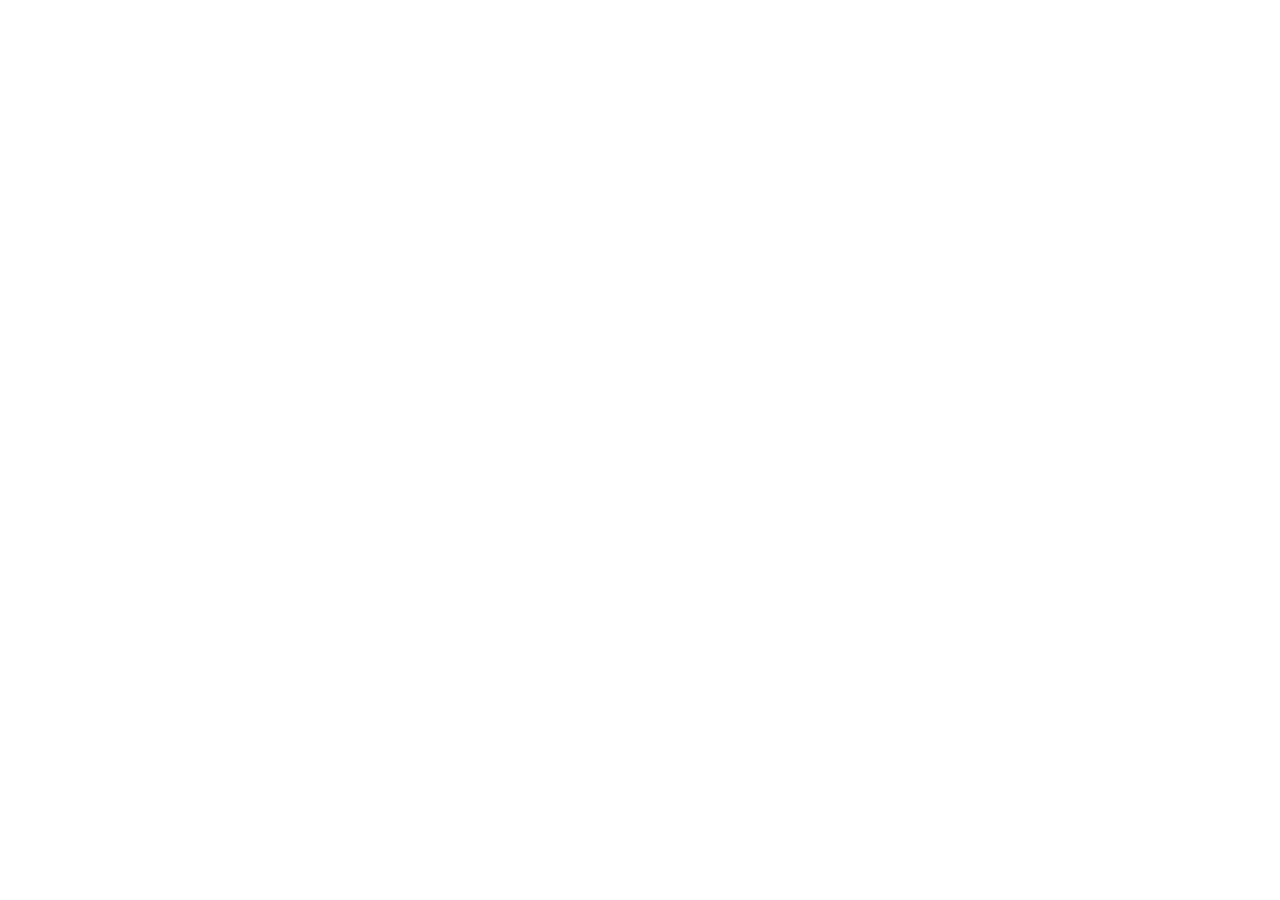
==== index.html @ 08e53388 "Commit to master 05/03/2026 02:12" ====
<!DOCTYPE html><html zontal-theme="dark" lang="en-US" class="dark"><head><meta charset="utf-8"><title>Epstein Clicker</title><meta name="description" content=""><meta name="keywords" content="epstein clicker"><meta name="title" content="Epstein Clicker"><meta property="fb:app_id" content=""><meta property="og:title" content="Epstein Clicker"><meta property="og:site_name" content="Epstein Clicker"><link rel="image_src" href="https://epsteinclicker.github.io/data/image/game/epstein-clicker/epstein-clicker.png" /><meta property="og:type" content="article" /><meta property="og:url" content="https://epsteinclicker.github.io" /><meta property="og:description" content="" /><meta property="og:image" content="https://epsteinclicker.github.io/data/image/game/epstein-clicker/epstein-clicker.png" /> <meta name="viewport"
 content="width=device-width, initial-scale=1.0, minimal-ui, shrink-to-fit=no viewport-fit=cover"><meta name="apple-mobile-web-app-capable" content="yes"><meta name="apple-mobile-web-app-status-bar-style" content="black-translucent"><meta name="apple-mobile-web-app-title" content="Epstein Clicker"><meta name="HandheldFriendly" content="true"/><meta name="mobile-web-app-capable" content="yes"/><link rel="shortcut icon" sizes="512x512"
 href="https://epsteinclicker.github.io/cache/data/image/options/favicon-s512x512.png"/><link rel="icon" type="image/x-icon" href="https://epsteinclicker.github.io/favicon.ico?v=3"><link rel="apple-touch-icon"
 href="https://epsteinclicker.github.io/cache/data/image/options/favicon-s512x512.png"><meta http-equiv="x-ua-compatible" content="ie=edge"><link rel="canonical" href="https://epsteinclicker.github.io" data-react-helmet="true"><script data-cfasync="false">var game_config = {
 current_slug: 'epstein-clicker',
 home_page: 'epstein-clicker',
 domain_url: 'https://epsteinclicker.github.io',
 id_game: 2,
 logo: '/data/image/options/epsteinclicker.png',
 theme_color: '#003afa',
 domain_root: '/',
 not_allow_comment: 'no',
 show_comment: 'no'
 };
</script><link rel="stylesheet" type="text/css" href="/resources/css/swiper.css"/><!-- style.css--><link href="/resources/css/style.min.css"
 rel="stylesheet" type="text/css"/><!-- style.css--></head><body class="__className_d65c78 __variable_05e5f9 min-h-screen"><!--<div class="min-h-screen dark:bg-gray-950 font-sans antialiased flex flex-col">-->
<div class="absolute w-full h-[--mobile-height] md:h-[--desktop-height]"
 style="width:100%; height: 100%;min-height:520px;"><div class="frame-box-game" id="frame-container"></div> <script>document.addEventListener('DOMContentLoaded', function () {
								 const iframe = document.createElement('iframe');

								 iframe.id = 'game-area';
								 iframe.setAttribute('allowfullscreen', 'true');
								 iframe.title = 'Play Epstein Clicker';
								 iframe.setAttribute('width', '100%');
								 iframe.setAttribute('height', '100%');
								 iframe.src = '';
								 iframe.setAttribute('allow', 'autoplay; fullscreen; camera; focus-without-user-activation *; monetization; gamepad; keyboard-map *; xr-spatial-tracking; clipboard-write; web-share; accelerometer; magnetometer; gyroscope; display-capture');
								 iframe.name = 'gameFrame';
								 iframe.setAttribute('scrolling', 'no');
								 iframe.setAttribute('sandbox', 'allow-forms allow-modals allow-orientation-lock allow-pointer-lock allow-popups allow-popups-to-escape-sandbox allow-presentation allow-scripts allow-same-origin allow-downloads');

								 const container = document.getElementById('frame-container');
								 if (container) {
									container.textContent = ''; // clear
									container.appendChild(iframe); // insert
								 }
								});</script> </div><h1 class="absolute" style="color: #fff; bottom: 6px; left: 6px;">Epstein Clicker												</h1>									
 <script defer src="https://static.cloudflareinsights.com/beacon.min.js/v8c78df7c7c0f484497ecbca7046644da1771523124516" integrity="sha512-8DS7rgIrAmghBFwoOTujcf6D9rXvH8xm8JQ1Ja01h9QX8EzXldiszufYa4IFfKdLUKTTrnSFXLDkUEOTrZQ8Qg==" data-cf-beacon='{"version":"2024.11.0","token":"0fa3ac687ca14b12b931cf0bb611ffd1","r":1,"server_timing":{"name":{"cfCacheStatus":true,"cfEdge":true,"cfExtPri":true,"cfL4":true,"cfOrigin":true,"cfSpeedBrain":true},"location_startswith":null}}' crossorigin="anonymous"></script>
---- resources/css/style.min.css ----
body,sub,sup{position:relative}a,hr{color:inherit}progress,sub,sup{vertical-align:baseline}blockquote,body,dd,dl,fieldset,figure,h1,h2,h3,h4,h5,h6,hr,menu,ol,p,pre,ul{margin:0}.transition,.transition-all{transition-timing-function:cubic-bezier(.4,0,.2,1);transition-duration:.15s}.transition,.transition-all,.transition-colors,.transition-opacity,.transition-shadow,.transition-transform{transition-duration:.15s}.after\:bg-\[\#007b43\]:after,.bg-\[\#007b43\],.bg-\[\#286C65\],.bg-\[\#ea5506\],.bg-black,.bg-emerald-100,.bg-emerald-400,.bg-emerald-500,.bg-emerald-600,.bg-gray-100,.bg-gray-200,.bg-gray-300,.bg-red-500,.bg-white{--tw-bg-opacity:1}.data-\[disabled\=true\]\:pointer-events-none[data-disabled=true],.data-\[disabled\]\:pointer-events-none[data-disabled],.disabled\:pointer-events-none:disabled,.pointer-events-none,label.label-contact-select:before{pointer-events:none;pointer-events:none}.sr-only,.text-bg-diy-1,.truncate,.whitespace-nowrap{white-space:nowrap}@font-face{font-family:Dosis;src:url("../fonts/Dosis-Medium.woff2") format("woff2");font-weight:400;font-style:normal;font-display:swap;ascent-override:90%;descent-override:10%;line-gap-override:5%}@font-face{font-family:Dosis;src:url("../fonts/Dosis-Bold.woff2") format("woff2");font-weight:700;font-style:normal;font-display:swap;ascent-override:90%;descent-override:10%;line-gap-override:5%}@font-face{font-family:Orbitron;src:url("../fonts/Orbitron-Bold.woff2") format("woff2");font-weight:700;font-style:normal;font-display:swap;ascent-override:90%;descent-override:10%;line-gap-override:5%}body{overflow-x:hidden;font-family:Dosis,sans-serif;font-size:16px;line-height:1.25;line-height:inherit;color:var(--foreground)}*,:after,:before{--tw-border-spacing-x:0;--tw-border-spacing-y:0;--tw-translate-x:0;--tw-translate-y:0;--tw-rotate:0;--tw-skew-x:0;--tw-skew-y:0;--tw-scale-x:1;--tw-scale-y:1;--tw-scroll-snap-strictness:proximity;--tw-ring-offset-width:0px;--tw-ring-offset-color:#fff;--tw-ring-color:rgba(59, 130, 246, .5);--tw-ring-offset-shadow:0 0 #0000;--tw-ring-shadow:0 0 #0000;--tw-shadow:0 0 #0000;--tw-shadow-colored:0 0 #0000;box-sizing:border-box;border:0 solid #e5e7eb}.focus\:ring-2:focus,.ring-2{--tw-ring-shadow:var(--tw-ring-inset) 0 0 0 calc(2px + var(--tw-ring-offset-width)) rgb(240 240 240 / 27%);--tw-ring-offset-shadow:var(--tw-ring-inset) 0 0 0 var(--tw-ring-offset-width) var(--tw-ring-offset-color)}:host,html{line-height:1.5;-webkit-text-size-adjust:100%;-moz-tab-size:4;-o-tab-size:4;tab-size:4;font-family:var(--font-sans),sans-serif;font-feature-settings:normal;font-variation-settings:normal;-webkit-tap-highlight-color:transparent}.svg-icon{display:inline-block;vertical-align:top;width:22px;height:22px;fill:currentColor;font-size:0}.svg-icon__link{vertical-align:top;fill:inherit;width:inherit;height:inherit}hr{height:0;border-top-width:1px}abbr:where([title]){-webkit-text-decoration:underline dotted;text-decoration:underline dotted}h1,h2,h3,h4,h5,h6{font-size:inherit;font-weight:inherit}a{text-decoration:inherit}b,strong{font-weight:bolder}code,kbd,pre,samp{font-family:ui-monospace,SFMono-Regular,Menlo,Monaco,Consolas,Liberation Mono,Courier New,monospace;font-feature-settings:normal;font-variation-settings:normal;font-size:1em}small{font-size:80%}sub,sup{font-size:75%;line-height:0}sub{bottom:-.25em}sup{top:-.5em}table{text-indent:0;border-color:inherit;border-collapse:collapse}button,input,optgroup,select,textarea{font-family:inherit;font-feature-settings:inherit;font-variation-settings:inherit;font-size:100%;font-weight:inherit;line-height:inherit;letter-spacing:inherit;color:inherit;margin:0;padding:0}button,select{text-transform:none}button,input:where([type=button]),input:where([type=reset]),input:where([type=submit]){-webkit-appearance:button;background-color:transparent;background-image:none}:-moz-focusring{outline:auto}:-moz-ui-invalid{box-shadow:none}::-webkit-inner-spin-button,::-webkit-outer-spin-button{height:auto}[type=search]{-webkit-appearance:textfield;outline-offset:-2px}::-webkit-search-decoration{-webkit-appearance:none}::-webkit-file-upload-button{-webkit-appearance:button;font:inherit}summary{display:list-item}.p-0,dialog,fieldset,legend{padding:0}menu,ol,ul{list-style:none;padding:0}textarea{resize:vertical}input::-moz-placeholder,textarea::-moz-placeholder{opacity:1;color:#9ca3af}input::placeholder,textarea::placeholder{opacity:1;color:#9ca3af}.cursor-pointer,[role=button],button{cursor:pointer}.cursor-default,:disabled{cursor:default}audio,canvas,embed,iframe,img,object,svg,video{display:block;vertical-align:middle}img,video{max-width:100%;height:auto;width:100%}[hidden]:where(:not([hidden=until-found])){display:none}:root{--background:0 0% 100%;--foreground:222.2 47.4% 11.2%;--card:0 0% 100%;--card-foreground:222.2 47.4% 11.2%;--popover:0 0% 100%;--popover-foreground:222.2 47.4% 11.2%;--primary:222.2 47.4% 11.2%;--primary-foreground:210 40% 98%;--secondary:210 40% 96.1%;--secondary-foreground:222.2 47.4% 11.2%;--muted:210 40% 96.1%;--muted-foreground:215.4 16.3% 46.9%;--accent:210 40% 96.1%;--accent-foreground:222.2 47.4% 11.2%;--destructive:0 100% 50%;--destructive-foreground:210 40% 98%;--border:214.3 31.8% 91.4%;--input:214.3 31.8% 91.4%;--ring:215 20.2% 65.1%;--radius:0.5rem;--color-highlight:#ffa500;--font-heading:'Orbitron',sans-serif}.dark{--background:#1E1A2B;--foreground:#F0F0F0;--card:220 10% 18%;--card-foreground:0 0% 90%;--popover:220 10% 18%;--popover-foreground:0 0% 90%;--primary:220 5% 40%;--primary-foreground:0 0% 95%;--secondary:220 5% 30%;--secondary-foreground:0 0% 85%;--muted:220 5% 25%;--muted-foreground:0 0% 80%;--accent:220 5% 35%;--accent-foreground:0 0% 90%;--destructive:0 100% 40%;--destructive-foreground:0 0% 95%;--border:#B01EFF;--input:220 10% 25%;--ring:220 5% 40%}.container{width:100%;margin-right:auto;margin-left:auto;padding-right:2rem;padding-left:2rem}@media (min-width:1400px){.container{max-width:1400px}}.prose{color:var(--tw-prose-body);max-width:65ch;--tw-prose-body:#374151;--tw-prose-headings:#111827;--tw-prose-lead:#4b5563;--tw-prose-links:#111827;--tw-prose-bold:#111827;--tw-prose-counters:#6b7280;--tw-prose-bullets:#d1d5db;--tw-prose-hr:#e5e7eb;--tw-prose-quotes:#111827;--tw-prose-quote-borders:#e5e7eb;--tw-prose-captions:#6b7280;--tw-prose-kbd:#111827;--tw-prose-kbd-shadows:17 24 39;--tw-prose-code:#111827;--tw-prose-pre-code:#e5e7eb;--tw-prose-pre-bg:#111827;--tw-prose-th-borders:#d1d5db;--tw-prose-td-borders:#e5e7eb;--tw-prose-invert-body:#d1d5db;--tw-prose-invert-headings:#fff;--tw-prose-invert-lead:#9ca3af;--tw-prose-invert-links:#fff;--tw-prose-invert-bold:#fff;--tw-prose-invert-counters:#9ca3af;--tw-prose-invert-bullets:#4b5563;--tw-prose-invert-hr:#374151;--tw-prose-invert-quotes:#f3f4f6;--tw-prose-invert-quote-borders:#374151;--tw-prose-invert-captions:#9ca3af;--tw-prose-invert-kbd:#fff;--tw-prose-invert-kbd-shadows:255 255 255;--tw-prose-invert-code:#fff;--tw-prose-invert-pre-code:#d1d5db;--tw-prose-invert-pre-bg:rgba(0, 0, 0, .5);--tw-prose-invert-th-borders:#4b5563;--tw-prose-invert-td-borders:#374151;font-size:1rem;line-height:1.75}.prose :where(p):not(:where([class~=not-prose],[class~=not-prose] *)){margin-top:1.25em;margin-bottom:1.25em}.prose :where([class~=lead]):not(:where([class~=not-prose],[class~=not-prose] *)){color:var(--tw-prose-lead);font-size:1.25em;line-height:1.6;margin-top:1.2em;margin-bottom:1.2em}.prose :where(a):not(:where([class~=not-prose],[class~=not-prose] *)){color:var(--tw-prose-links);text-decoration:underline;font-weight:500}.prose :where(strong):not(:where([class~=not-prose],[class~=not-prose] *)){color:var(--tw-prose-bold);font-weight:600}.prose :where(a strong):not(:where([class~=not-prose],[class~=not-prose] *)){color:inherit}.prose :where(blockquote strong):not(:where([class~=not-prose],[class~=not-prose] *)){color:inherit}.prose :where(thead th strong):not(:where([class~=not-prose],[class~=not-prose] *)){color:inherit}.prose :where(ol):not(:where([class~=not-prose],[class~=not-prose] *)){list-style-type:decimal;margin-top:1.25em;margin-bottom:1.25em;padding-inline-start:1.625em}.prose :where(ol[type=A]):not(:where([class~=not-prose],[class~=not-prose] *)){list-style-type:upper-alpha}.prose :where(ol[type=a]):not(:where([class~=not-prose],[class~=not-prose] *)){list-style-type:lower-alpha}.prose :where(ol[type=A s]):not(:where([class~=not-prose],[class~=not-prose] *)){list-style-type:upper-alpha}.prose :where(ol[type=a s]):not(:where([class~=not-prose],[class~=not-prose] *)){list-style-type:lower-alpha}.prose :where(ol[type=I]):not(:where([class~=not-prose],[class~=not-prose] *)){list-style-type:upper-roman}.prose :where(ol[type=i]):not(:where([class~=not-prose],[class~=not-prose] *)){list-style-type:lower-roman}.prose :where(ol[type=I s]):not(:where([class~=not-prose],[class~=not-prose] *)){list-style-type:upper-roman}.prose :where(ol[type=i s]):not(:where([class~=not-prose],[class~=not-prose] *)){list-style-type:lower-roman}.prose :where(ol[type="1"]):not(:where([class~=not-prose],[class~=not-prose] *)){list-style-type:decimal}.prose :where(ul):not(:where([class~=not-prose],[class~=not-prose] *)){list-style-type:disc;margin-top:1.25em;margin-bottom:1.25em;padding-inline-start:1.625em}.prose :where(ol>li):not(:where([class~=not-prose],[class~=not-prose] *))::marker{font-weight:400;color:var(--tw-prose-counters)}.prose :where(ul>li):not(:where([class~=not-prose],[class~=not-prose] *))::marker{color:var(--tw-prose-bullets)}.prose :where(dt):not(:where([class~=not-prose],[class~=not-prose] *)){color:var(--tw-prose-headings);font-weight:600;margin-top:1.25em}.prose :where(hr):not(:where([class~=not-prose],[class~=not-prose] *)){border-color:var(--tw-prose-hr);border-top-width:1px;margin-top:3em;margin-bottom:3em}.prose :where(blockquote):not(:where([class~=not-prose],[class~=not-prose] *)){font-weight:500;font-style:italic;color:var(--tw-prose-quotes);border-inline-start-width:.25rem;border-inline-start-color:var(--tw-prose-quote-borders);quotes:"\201C" "\201D" "\2018" "\2019";margin-top:1.6em;margin-bottom:1.6em;padding-inline-start:1em}.prose :where(blockquote p:first-of-type):not(:where([class~=not-prose],[class~=not-prose] *)):before{content:open-quote}.prose :where(blockquote p:last-of-type):not(:where([class~=not-prose],[class~=not-prose] *)):after{content:close-quote}.prose :where(h1):not(:where([class~=not-prose],[class~=not-prose] *)){color:var(--tw-prose-headings);font-weight:800;font-size:2.25em;margin-top:0;margin-bottom:.8888889em;line-height:1.1111111}.prose :where(h1 strong):not(:where([class~=not-prose],[class~=not-prose] *)){font-weight:900;color:inherit}.prose :where(h2):not(:where([class~=not-prose],[class~=not-prose] *)){color:var(--tw-prose-headings);font-weight:700;font-size:1.5em;margin-top:2em;margin-bottom:1em;line-height:1.3333333}.prose :where(h2 strong):not(:where([class~=not-prose],[class~=not-prose] *)){font-weight:800;color:inherit}.prose :where(h3):not(:where([class~=not-prose],[class~=not-prose] *)){color:var(--tw-prose-headings);font-weight:600;font-size:1.25em;margin-top:1.6em;margin-bottom:.6em;line-height:1.6}.prose :where(h3 strong):not(:where([class~=not-prose],[class~=not-prose] *)){font-weight:700;color:inherit}.prose :where(h4):not(:where([class~=not-prose],[class~=not-prose] *)){color:var(--tw-prose-headings);font-weight:600;margin-top:1.5em;margin-bottom:.5em;line-height:1.5}.prose :where(h4 strong):not(:where([class~=not-prose],[class~=not-prose] *)){font-weight:700;color:inherit}.prose :where(img):not(:where([class~=not-prose],[class~=not-prose] *)){margin-top:2em;margin-bottom:2em}.prose :where(picture):not(:where([class~=not-prose],[class~=not-prose] *)){display:block;margin-top:2em;margin-bottom:2em}.prose :where(video):not(:where([class~=not-prose],[class~=not-prose] *)){margin-top:2em;margin-bottom:2em}.prose :where(kbd):not(:where([class~=not-prose],[class~=not-prose] *)){font-weight:500;font-family:inherit;color:var(--tw-prose-kbd);box-shadow:0 0 0 1px rgb(var(--tw-prose-kbd-shadows)/10%),0 3px 0 rgb(var(--tw-prose-kbd-shadows)/10%);font-size:.875em;border-radius:.3125rem;padding-top:.1875em;padding-inline-end:.375em;padding-bottom:.1875em;padding-inline-start:.375em}.prose :where(code):not(:where([class~=not-prose],[class~=not-prose] *)){color:var(--tw-prose-code);font-weight:600;font-size:.875em}.prose :where(code):not(:where([class~=not-prose],[class~=not-prose] *)):before{content:"`"}.prose :where(code):not(:where([class~=not-prose],[class~=not-prose] *)):after{content:"`"}.prose :where(a code):not(:where([class~=not-prose],[class~=not-prose] *)){color:inherit}.prose :where(h1 code):not(:where([class~=not-prose],[class~=not-prose] *)){color:inherit}.prose :where(h2 code):not(:where([class~=not-prose],[class~=not-prose] *)){color:inherit;font-size:.875em}.prose :where(h3 code):not(:where([class~=not-prose],[class~=not-prose] *)){color:inherit;font-size:.9em}.prose :where(h4 code):not(:where([class~=not-prose],[class~=not-prose] *)){color:inherit}.prose :where(blockquote code):not(:where([class~=not-prose],[class~=not-prose] *)){color:inherit}.prose :where(thead th code):not(:where([class~=not-prose],[class~=not-prose] *)){color:inherit}.prose :where(pre):not(:where([class~=not-prose],[class~=not-prose] *)){color:var(--tw-prose-pre-code);background-color:var(--tw-prose-pre-bg);overflow-x:auto;font-weight:400;font-size:.875em;line-height:1.7142857;margin-top:1.7142857em;margin-bottom:1.7142857em;border-radius:.375rem;padding-top:.8571429em;padding-inline-end:1.1428571em;padding-bottom:.8571429em;padding-inline-start:1.1428571em}.prose :where(pre code):not(:where([class~=not-prose],[class~=not-prose] *)){background-color:transparent;border-width:0;border-radius:0;padding:0;font-weight:inherit;color:inherit;font-size:inherit;font-family:inherit;line-height:inherit}.prose :where(pre code):not(:where([class~=not-prose],[class~=not-prose] *)):before{content:none}.prose :where(pre code):not(:where([class~=not-prose],[class~=not-prose] *)):after{content:none}.prose :where(table):not(:where([class~=not-prose],[class~=not-prose] *)){width:100%;table-layout:auto;margin-top:2em;margin-bottom:2em;font-size:.875em;line-height:1.7142857}.prose :where(thead):not(:where([class~=not-prose],[class~=not-prose] *)){border-bottom-width:1px;border-bottom-color:var(--tw-prose-th-borders)}.prose :where(thead th):not(:where([class~=not-prose],[class~=not-prose] *)){color:var(--tw-prose-headings);font-weight:600;vertical-align:bottom;padding-inline-end:.5714286em;padding-bottom:.5714286em;padding-inline-start:.5714286em}.prose :where(tbody tr):not(:where([class~=not-prose],[class~=not-prose] *)){border-bottom-width:1px;border-bottom-color:var(--tw-prose-td-borders)}.prose :where(tbody tr:last-child):not(:where([class~=not-prose],[class~=not-prose] *)){border-bottom-width:0}.prose :where(tbody td):not(:where([class~=not-prose],[class~=not-prose] *)){vertical-align:baseline}.prose :where(tfoot):not(:where([class~=not-prose],[class~=not-prose] *)){border-top-width:1px;border-top-color:var(--tw-prose-th-borders)}.prose :where(tfoot td):not(:where([class~=not-prose],[class~=not-prose] *)){vertical-align:top}.prose :where(th,td):not(:where([class~=not-prose],[class~=not-prose] *)){text-align:start}.prose :where(figure>*):not(:where([class~=not-prose],[class~=not-prose] *)){margin-top:0;margin-bottom:0}.prose :where(figcaption):not(:where([class~=not-prose],[class~=not-prose] *)){color:var(--tw-prose-captions);font-size:.875em;line-height:1.4285714;margin-top:.8571429em}.prose :where(picture>img):not(:where([class~=not-prose],[class~=not-prose] *)){margin-top:0;margin-bottom:0}.prose :where(li):not(:where([class~=not-prose],[class~=not-prose] *)){margin-top:.5em;margin-bottom:.5em}.prose :where(ol>li):not(:where([class~=not-prose],[class~=not-prose] *)){padding-inline-start:.375em}.prose :where(ul>li):not(:where([class~=not-prose],[class~=not-prose] *)){padding-inline-start:.375em}.prose :where(.prose>ul>li p):not(:where([class~=not-prose],[class~=not-prose] *)){margin-top:.75em;margin-bottom:.75em}.prose :where(.prose>ul>li>p:first-child):not(:where([class~=not-prose],[class~=not-prose] *)){margin-top:1.25em}.prose :where(.prose>ul>li>p:last-child):not(:where([class~=not-prose],[class~=not-prose] *)){margin-bottom:1.25em}.prose :where(.prose>ol>li>p:first-child):not(:where([class~=not-prose],[class~=not-prose] *)){margin-top:1.25em}.prose :where(.prose>ol>li>p:last-child):not(:where([class~=not-prose],[class~=not-prose] *)){margin-bottom:1.25em}.prose :where(ul ul,ul ol,ol ul,ol ol):not(:where([class~=not-prose],[class~=not-prose] *)){margin-top:.75em;margin-bottom:.75em}.prose :where(dl):not(:where([class~=not-prose],[class~=not-prose] *)){margin-top:1.25em;margin-bottom:1.25em}.prose :where(dd):not(:where([class~=not-prose],[class~=not-prose] *)){margin-top:.5em;padding-inline-start:1.625em}.prose :where(hr+*):not(:where([class~=not-prose],[class~=not-prose] *)){margin-top:0}.prose :where(h2+*):not(:where([class~=not-prose],[class~=not-prose] *)){margin-top:0}.prose :where(h3+*):not(:where([class~=not-prose],[class~=not-prose] *)){margin-top:0}.prose :where(h4+*):not(:where([class~=not-prose],[class~=not-prose] *)){margin-top:0}.prose :where(thead th:first-child):not(:where([class~=not-prose],[class~=not-prose] *)){padding-inline-start:0}.prose :where(thead th:last-child):not(:where([class~=not-prose],[class~=not-prose] *)){padding-inline-end:0}.prose :where(tbody td,tfoot td):not(:where([class~=not-prose],[class~=not-prose] *)){padding-top:.5714286em;padding-inline-end:.5714286em;padding-bottom:.5714286em;padding-inline-start:.5714286em}.prose :where(tbody td:first-child,tfoot td:first-child):not(:where([class~=not-prose],[class~=not-prose] *)){padding-inline-start:0}.prose :where(tbody td:last-child,tfoot td:last-child):not(:where([class~=not-prose],[class~=not-prose] *)){padding-inline-end:0}.prose :where(figure):not(:where([class~=not-prose],[class~=not-prose] *)){margin-top:2em;margin-bottom:2em}.prose :where(.prose>:first-child):not(:where([class~=not-prose],[class~=not-prose] *)){margin-top:0}.prose :where(.prose>:last-child):not(:where([class~=not-prose],[class~=not-prose] *)){margin-bottom:0}.prose-lg{font-size:1.125rem;line-height:1.7777778}.prose-lg :where(p):not(:where([class~=not-prose],[class~=not-prose] *)){margin-top:1.3333333em;margin-bottom:1.3333333em}.prose-lg :where([class~=lead]):not(:where([class~=not-prose],[class~=not-prose] *)){font-size:1.2222222em;line-height:1.4545455;margin-top:1.0909091em;margin-bottom:1.0909091em}.prose-lg :where(blockquote):not(:where([class~=not-prose],[class~=not-prose] *)){margin-top:1.6666667em;margin-bottom:1.6666667em;padding-inline-start:1em}.prose-lg :where(h1):not(:where([class~=not-prose],[class~=not-prose] *)){font-size:2.6666667em;margin-top:0;margin-bottom:.8333333em;line-height:1}.prose-lg :where(h2):not(:where([class~=not-prose],[class~=not-prose] *)){font-size:1.6666667em;margin-top:1.8666667em;margin-bottom:1.0666667em;line-height:1.3333333}.prose-lg :where(h3):not(:where([class~=not-prose],[class~=not-prose] *)){font-size:1.3333333em;margin-top:1.6666667em;margin-bottom:.6666667em;line-height:1.5}.prose-lg :where(h4):not(:where([class~=not-prose],[class~=not-prose] *)){margin-top:1.7777778em;margin-bottom:.4444444em;line-height:1.5555556}.prose-lg :where(img):not(:where([class~=not-prose],[class~=not-prose] *)){margin-top:1.7777778em;margin-bottom:1.7777778em}.prose-lg :where(picture):not(:where([class~=not-prose],[class~=not-prose] *)){margin-top:1.7777778em;margin-bottom:1.7777778em}.prose-lg :where(picture>img):not(:where([class~=not-prose],[class~=not-prose] *)){margin-top:0;margin-bottom:0}.prose-lg :where(video):not(:where([class~=not-prose],[class~=not-prose] *)){margin-top:1.7777778em;margin-bottom:1.7777778em}.prose-lg :where(kbd):not(:where([class~=not-prose],[class~=not-prose] *)){font-size:.8888889em;border-radius:.3125rem;padding-top:.2222222em;padding-inline-end:.4444444em;padding-bottom:.2222222em;padding-inline-start:.4444444em}.prose-lg :where(code):not(:where([class~=not-prose],[class~=not-prose] *)){font-size:.8888889em}.prose-lg :where(h2 code):not(:where([class~=not-prose],[class~=not-prose] *)){font-size:.8666667em}.prose-lg :where(h3 code):not(:where([class~=not-prose],[class~=not-prose] *)){font-size:.875em}.prose-lg :where(pre):not(:where([class~=not-prose],[class~=not-prose] *)){font-size:.8888889em;line-height:1.75;margin-top:2em;margin-bottom:2em;border-radius:.375rem;padding-top:1em;padding-inline-end:1.5em;padding-bottom:1em;padding-inline-start:1.5em}.prose-lg :where(ol):not(:where([class~=not-prose],[class~=not-prose] *)){margin-top:1.3333333em;margin-bottom:1.3333333em;padding-inline-start:1.5555556em}.prose-lg :where(ul):not(:where([class~=not-prose],[class~=not-prose] *)){margin-top:1.3333333em;margin-bottom:1.3333333em;padding-inline-start:1.5555556em}.prose-lg :where(li):not(:where([class~=not-prose],[class~=not-prose] *)){margin-top:.6666667em;margin-bottom:.6666667em}.prose-lg :where(ol>li):not(:where([class~=not-prose],[class~=not-prose] *)){padding-inline-start:.4444444em}.prose-lg :where(ul>li):not(:where([class~=not-prose],[class~=not-prose] *)){padding-inline-start:.4444444em}.prose-lg :where(.prose-lg>ul>li p):not(:where([class~=not-prose],[class~=not-prose] *)){margin-top:.8888889em;margin-bottom:.8888889em}.prose-lg :where(.prose-lg>ul>li>p:first-child):not(:where([class~=not-prose],[class~=not-prose] *)){margin-top:1.3333333em}.prose-lg :where(.prose-lg>ul>li>p:last-child):not(:where([class~=not-prose],[class~=not-prose] *)){margin-bottom:1.3333333em}.prose-lg :where(.prose-lg>ol>li>p:first-child):not(:where([class~=not-prose],[class~=not-prose] *)){margin-top:1.3333333em}.prose-lg :where(.prose-lg>ol>li>p:last-child):not(:where([class~=not-prose],[class~=not-prose] *)){margin-bottom:1.3333333em}.prose-lg :where(ul ul,ul ol,ol ul,ol ol):not(:where([class~=not-prose],[class~=not-prose] *)){margin-top:.8888889em;margin-bottom:.8888889em}.prose-lg :where(dl):not(:where([class~=not-prose],[class~=not-prose] *)){margin-top:1.3333333em;margin-bottom:1.3333333em}.prose-lg :where(dt):not(:where([class~=not-prose],[class~=not-prose] *)){margin-top:1.3333333em}.prose-lg :where(dd):not(:where([class~=not-prose],[class~=not-prose] *)){margin-top:.6666667em;padding-inline-start:1.5555556em}.prose-lg :where(hr):not(:where([class~=not-prose],[class~=not-prose] *)){margin-top:3.1111111em;margin-bottom:3.1111111em}.prose-lg :where(hr+*):not(:where([class~=not-prose],[class~=not-prose] *)){margin-top:0}.prose-lg :where(h2+*):not(:where([class~=not-prose],[class~=not-prose] *)){margin-top:0}.prose-lg :where(h3+*):not(:where([class~=not-prose],[class~=not-prose] *)){margin-top:0}.prose-lg :where(h4+*):not(:where([class~=not-prose],[class~=not-prose] *)){margin-top:0}.prose-lg :where(table):not(:where([class~=not-prose],[class~=not-prose] *)){font-size:.8888889em;line-height:1.5}.prose-lg :where(thead th):not(:where([class~=not-prose],[class~=not-prose] *)){padding-inline-end:.75em;padding-bottom:.75em;padding-inline-start:.75em}.prose-lg :where(thead th:first-child):not(:where([class~=not-prose],[class~=not-prose] *)){padding-inline-start:0}.prose-lg :where(thead th:last-child):not(:where([class~=not-prose],[class~=not-prose] *)){padding-inline-end:0}.prose-lg :where(tbody td,tfoot td):not(:where([class~=not-prose],[class~=not-prose] *)){padding-top:.75em;padding-inline-end:.75em;padding-bottom:.75em;padding-inline-start:.75em}.prose-lg :where(tbody td:first-child,tfoot td:first-child):not(:where([class~=not-prose],[class~=not-prose] *)){padding-inline-start:0}.prose-lg :where(tbody td:last-child,tfoot td:last-child):not(:where([class~=not-prose],[class~=not-prose] *)){padding-inline-end:0}.prose-lg :where(figure):not(:where([class~=not-prose],[class~=not-prose] *)){margin-top:1.7777778em;margin-bottom:1.7777778em}.prose-lg :where(figure>*):not(:where([class~=not-prose],[class~=not-prose] *)){margin-top:0;margin-bottom:0}.prose-lg :where(figcaption):not(:where([class~=not-prose],[class~=not-prose] *)){font-size:.8888889em;line-height:1.5;margin-top:1em}.prose-lg :where(.prose-lg>:first-child):not(:where([class~=not-prose],[class~=not-prose] *)){margin-top:0}.prose-lg :where(.prose-lg>:last-child):not(:where([class~=not-prose],[class~=not-prose] *)){margin-bottom:0}.sr-only{position:absolute;width:1px;height:1px;padding:0;margin:-1px;overflow:hidden;clip:rect(0,0,0,0);border-width:0}.group:hover .group-hover\:visible,.visible{visibility:visible}.invisible{visibility:hidden}.static{position:static}.sticky{position:sticky}.fixed{position:fixed}.\[\&\>svg\]\:absolute>svg,.absolute{position:absolute}.relative{position:relative}.-inset-0\.5{inset:-.125rem}.-inset-4{inset:-1rem}.inset-0{inset:0}.inset-4{inset:1rem}.inset-\[3px\]{inset:3px}.inset-x-0{left:0;right:0}.inset-y-0{top:0;bottom:0}.-bottom-1{bottom:-.25rem}.-bottom-2{bottom:-.5rem}.-bottom-4{bottom:-1rem}.-bottom-9{bottom:-2.25rem}.-left-12{left:-3rem}.-left-2{left:-.5rem}.-left-3{left:-.75rem}.-left-4{left:-1rem}.-left-6{left:-1.5rem}.-right-1{right:-.25rem}.-right-12{right:-3rem}.-right-2{right:-.5rem}.-right-3{right:-.75rem}.-right-4{right:-1rem}.-top-1{top:-.25rem}.-top-10{top:-2.5rem}.-top-2{top:-.5rem}.-top-3{top:-.75rem}.-top-4{top:-1rem}.-top-6{top:-1.5rem}.-top-px{top:-1px}.bottom-0{bottom:0}.bottom-2{bottom:.5rem}.bottom-4{bottom:1rem}.bottom-full{bottom:100%}.left-0{left:0}.left-1\/2,.left-\[50\%\]{left:50%}.left-2{left:.5rem}.\[\&\>svg\]\:left-4>svg,.left-4{left:1rem}.left-6{left:1.5rem}.left-\[calc\(50\%\+37rem\)\]{left:calc(50% + 37rem)}.blur_dialog.active,.contact-popup.show,.right-0{right:0}.right-2{right:.5rem}.right-3{right:.75rem}.right-4{right:1rem}.right-6{right:1.5rem}.right-\[-35px\]{right:-35px}.right-\[-8px\]{right:-8px}.top-0{top:0}.top-1\/2,.top-\[50\%\]{top:50%}.top-2{top:.5rem}.top-20{top:5rem}.top-3{top:.75rem}.\[\&\>svg\]\:top-4>svg,.top-4{top:1rem}.top-5{top:1.25rem}.top-6{top:1.5rem}.top-\[32px\]{top:32px}.top-full{top:100%}.z-0{z-index:0}.hover\:z-10:hover,.z-10{z-index:10}.z-20{z-index:20}.z-50{z-index:50}.z-\[1\]{z-index:1}.-mx-1{margin-left:-.25rem;margin-right:-.25rem}.-mx-3{margin-left:-.75rem;margin-right:-.75rem}.mx-1{margin-left:.25rem;margin-right:.25rem}.mx-2{margin-left:.5rem;margin-right:.5rem}.mx-4{margin-left:1rem;margin-right:1rem}.mx-5{margin-left:1.25rem;margin-right:1.25rem}.ml-auto,.mx-auto,.mx-l-auto{margin-left:auto}.mx-auto{margin-right:auto}.my-1{margin-top:.25rem;margin-bottom:.25rem}.my-2{margin-top:.5rem;margin-bottom:.5rem}.my-3{margin-top:.75rem;margin-bottom:.75rem}.my-4{margin-top:1rem;margin-bottom:1rem}.my-6{margin-top:1.5rem;margin-bottom:1.5rem}.my-8{margin-top:2rem;margin-bottom:2rem}.-mb-16{margin-bottom:-4rem}.-ml-16{margin-left:-4rem}.-mr-16{margin-right:-4rem}.-mt-16{margin-top:-4rem}.mb-1{margin-bottom:.25rem}.mb-10{margin-bottom:2.5rem}.mb-12{margin-bottom:3rem}.mb-16{margin-bottom:4rem}.mb-2{margin-bottom:.5rem}.mb-3{margin-bottom:.75rem}.mb-4{margin-bottom:1rem}.mb-6{margin-bottom:1.5rem}.mb-8{margin-bottom:2rem}.mb-9{margin-bottom:2.25rem}.ml-1{margin-left:.25rem}.ml-11{margin-left:2.75rem}.ml-12{margin-left:3rem}.ml-2{margin-left:.5rem}.ml-3{margin-left:.75rem}.ml-4{margin-left:1rem}.ml-6{margin-left:1.5rem}.mr-1{margin-right:.25rem}.first-letter\:mr-2:first-letter,.mr-2{margin-right:.5rem}.mr-3{margin-right:.75rem}.mt-0{margin-top:0}.mt-1{margin-top:.25rem}.mt-12{margin-top:3rem}.mt-16{margin-top:4rem}.mt-2{margin-top:.5rem}.mt-3{margin-top:.75rem}.mt-4{margin-top:1rem}.mt-6{margin-top:1.5rem}.mt-8{margin-top:2rem}.mt-10{margin-top:2.5rem}.mt-auto{margin-top:auto}.line-clamp-1{-webkit-line-clamp:1}.line-clamp-1,.line-clamp-2{overflow:hidden;display:-webkit-box;-webkit-box-orient:vertical}.block,.show,.thumb-card:hover .title-game,.view-more a{display:block}.line-clamp-2{-webkit-line-clamp:2}.inline-block{display:inline-block}.flex{display:flex}.inline-flex{display:inline-flex}.table{display:table}.grid{display:grid}.d-none,.hidden{display:none}.aspect-\[4\/3\]{aspect-ratio:4/3}.aspect-square{aspect-ratio:1/1}.aspect-video{aspect-ratio:16/9}.size-4{width:1rem;height:1rem}.size-5{width:1.25rem;height:1.25rem}.size-6{width:1.5rem;height:1.5rem}.h-0{height:0}.h-0\.5{height:.125rem}.h-1{height:.25rem}.h-1\.5{height:.375rem}.h-10{height:2.5rem}.h-11{height:2.75rem}.\[\&_\[cmdk-input\]\]\:h-12 [cmdk-input],.h-12{height:3rem}.h-16{height:4rem}.h-2{height:.5rem}.h-20{height:5rem}.h-24{height:6rem}.h-3{height:.75rem}.h-3\.5{height:.875rem}.h-32{height:8rem}.h-4{height:1rem}.h-40{height:10rem}.h-48{height:12rem}.\[\&_\[cmdk-input-wrapper\]_svg\]\:h-5 [cmdk-input-wrapper] svg,.\[\&_\[cmdk-item\]_svg\]\:h-5 [cmdk-item] svg,.h-5{height:1.25rem}.h-6{height:1.5rem}.h-64{height:16rem}.h-7{height:1.75rem}.h-72{height:18rem}.h-8{height:2rem}.h-9{height:2.25rem}.h-\[--mobile-height\]{height:var(--mobile-height)}.h-\[1rem\]{height:1rem}.h-\[2px\]{height:2px}.h-\[300px\]{height:300px}.h-\[720px\]{height:720px}.frame-box-game,.h-full{height:100%}.h-px{height:1px}.h-screen{height:100vh}.max-h-\[300px\]{max-height:300px}.max-h-\[60vh\]{max-height:60vh}.max-h-\[70vh\]{max-height:70vh}.max-h-\[calc\(66vh-4rem\)\]{max-height:calc(66vh - 4rem)}.min-h-\[50vh\]{min-height:50vh}.min-h-\[80px\]{min-height:80px}.min-h-screen{min-height:100vh}.t-48{top:48px}.w-0{width:0}.w-1{width:.25rem}.w-1\/2{width:50%}.w-10{width:2.5rem}.w-12{width:3rem}.w-16{width:4rem}.w-2{width:.5rem}.w-20{width:5rem}.w-24{width:6rem}.w-28{width:7rem}.w-3{width:.75rem}.w-3\.5{width:.875rem}.w-3\/4{width:75%}.hover\:w-32:hover,.w-32{width:8rem}.w-36{width:9rem}.w-4,.w-\[1rem\]{width:1rem}.w-40{width:10rem}.w-48{width:12rem}.\[\&_\[cmdk-input-wrapper\]_svg\]\:w-5 [cmdk-input-wrapper] svg,.\[\&_\[cmdk-item\]_svg\]\:w-5 [cmdk-item] svg,.w-5{width:1.25rem}.w-6{width:1.5rem}.w-64{width:16rem}.w-7{width:1.75rem}.w-72{width:18rem}.w-8{width:2rem}.w-9{width:2.25rem}.w-\[170px\]{width:170px}.w-\[200px\]{width:200px}.w-\[280px\]{width:280px}.page-content-right,.w-\[300px\]{width:300px}.w-\[520px\]{width:520px}.w-auto{width:auto}.group:hover .group-hover\:w-full,.w-full{width:100%}.w-screen{width:100vw}.min-w-0{min-width:0}.min-w-\[120px\]{min-width:120px}.min-w-\[160px\]{min-width:160px}.min-w-\[180px\]{min-width:180px}.min-w-\[200px\]{min-width:200px}.min-w-\[8rem\]{min-width:8rem}.max-w-2xl{max-width:42rem}.max-w-3xl{max-width:48rem}.max-w-4xl{max-width:56rem}.max-w-7xl{max-width:80rem}.max-w-\[300px\]{max-width:300px}.max-w-lg{max-width:32rem}.max-w-max{max-width:-moz-max-content;max-width:max-content}.max-w-md{max-width:28rem}.max-w-none{max-width:none}.flex-1{flex:1 1 0%}.flex-shrink-0,.shrink-0{flex-shrink:0}.flex-grow{flex-grow:1}.caption-bottom{caption-side:bottom}.origin-bottom-right{transform-origin:bottom right}.origin-left{transform-origin:left}.-translate-x-1,.-translate-x-1\/2,.-translate-y-1,.-translate-y-1\/2,.-translate-y-6,.\[\&\>svg\+div\]\:translate-y-\[-3px\]>svg+div,.active\:scale-95:active,.before\:translate-x-\[-100\%\]:before,.group:hover .group-hover\:rotate-12,.group:hover .group-hover\:rotate-\[360deg\],.group:hover .group-hover\:scale-105,.group:hover .group-hover\:scale-110,.group:hover .group-hover\:scale-x-100,.group:hover .group-hover\:translate-x-1,.group:hover .group-hover\:translate-x-\[100\%\],.group[data-state=open] .group-data-\[state\=open\]\:rotate-180,.group[open] .group-open\:rotate-90,.hover\:-translate-x-1:hover,.hover\:-translate-x-2:hover,.hover\:-translate-y-0\.5:hover,.hover\:-translate-y-1:hover,.hover\:-translate-y-1\.5:hover,.hover\:-translate-y-2:hover,.hover\:rotate-12:hover,.hover\:rotate-1:hover,.hover\:rotate-2:hover,.hover\:scale-105:hover,.hover\:scale-110:hover,.hover\:scale-\[1\.02\]:hover,.hover\:transform:hover,.hover\:translate-x-1:hover,.hover\:translate-x-2:hover,.hover\:translate-y-1:hover,.hover\:translate-y-\[-2px\]:hover,.hover\:translate-y-\[-4px\]:hover,.hover\:translate-y-\[-5px\]:hover,.rotate-0,.rotate-12,.rotate-180,.rotate-3,.rotate-45,.rotate-90,.scale-0,.scale-100,.scale-95,.scale-x-0,.scale-x-100,.skew-x-\[-15deg\],.transform,.translate-x-1,.translate-x-6,.translate-x-\[-100\%\],.translate-x-\[-50\%\],.translate-y-0,.translate-y-1,.translate-y-2,.translate-y-\[-50\%\]{transform:translate(var(--tw-translate-x),var(--tw-translate-y)) rotate(var(--tw-rotate)) skewX(var(--tw-skew-x)) skewY(var(--tw-skew-y)) scaleX(var(--tw-scale-x)) scaleY(var(--tw-scale-y))}.-translate-x-1,.hover\:-translate-x-1:hover{--tw-translate-x:-0.25rem}.-translate-x-1\/2,.translate-x-\[-50\%\]{--tw-translate-x:-50%}.-translate-y-1,.hover\:-translate-y-1:hover{--tw-translate-y:-0.25rem}.-translate-y-1\/2,.translate-y-\[-50\%\]{--tw-translate-y:-50%}.-translate-y-6{--tw-translate-y:-1.5rem}.group:hover .group-hover\:translate-x-1,.hover\:translate-x-1:hover,.translate-x-1{--tw-translate-x:0.25rem}.translate-x-6{--tw-translate-x:1.5rem}.translate-x-\[-100\%\]{--tw-translate-x:-100%}.translate-y-0{--tw-translate-y:0px}.hover\:translate-y-1:hover,.translate-y-1{--tw-translate-y:0.25rem}.translate-y-2{--tw-translate-y:0.5rem}.rotate-0{--tw-rotate:0deg}.group:hover .group-hover\:rotate-12,.hover\:rotate-12:hover,.rotate-12{--tw-rotate:12deg}.rotate-180{--tw-rotate:180deg}.rotate-3{--tw-rotate:3deg}.rotate-45{--tw-rotate:45deg}.rotate-90{--tw-rotate:90deg}.skew-x-\[-15deg\]{--tw-skew-x:-15deg}.scale-0{--tw-scale-x:0;--tw-scale-y:0}.scale-100{--tw-scale-x:1;--tw-scale-y:1}.scale-95{--tw-scale-x:.95;--tw-scale-y:.95}.scale-x-0{--tw-scale-x:0}.scale-x-100{--tw-scale-x:1}.animate-\[glow_2s_ease-in-out_infinite\]{animation:2s ease-in-out infinite glow}.animate-pulse{animation:2s cubic-bezier(.4,0,.6,1) infinite pulse}.select-none{-webkit-user-select:none;-moz-user-select:none;user-select:none}.resize{resize:both}.list-none{list-style-type:none}.grid-cols-1{grid-template-columns:repeat(1,minmax(0,1fr))}.grid-cols-2{grid-template-columns:repeat(2,minmax(0,1fr))}.grid-cols-3{grid-template-columns:repeat(3,minmax(0,1fr))}.grid-cols-4{grid-template-columns:repeat(4,minmax(0,1fr))}.flex-row{flex-direction:row}.flex-row-reverse{flex-direction:row-reverse}.flex-col{flex-direction:column}.flex-col-reverse{flex-direction:column-reverse}.flex-wrap{flex-wrap:wrap}.items-start{align-items:flex-start}.items-end{align-items:flex-end}.items-center{align-items:center}.justify-end{justify-content:flex-end}.justify-start{justify-content:flex-start}.justify-center{justify-content:center}.justify-between{justify-content:space-between}.gap-1{gap:.25rem}.gap-1\.5{gap:.375rem}.gap-12{gap:3rem}.gap-2{gap:.5rem}.gap-3{gap:.75rem}.gap-4{gap:1rem}.gap-6{gap:1.5rem}.gap-8{gap:2rem}.space-x-2>:not([hidden])~:not([hidden]){--tw-space-x-reverse:0;margin-right:calc(.5rem * var(--tw-space-x-reverse));margin-left:calc(.5rem * calc(1 - var(--tw-space-x-reverse)))}.space-x-3>:not([hidden])~:not([hidden]){--tw-space-x-reverse:0;margin-right:calc(.75rem * var(--tw-space-x-reverse));margin-left:calc(.75rem * calc(1 - var(--tw-space-x-reverse)))}.space-x-4>:not([hidden])~:not([hidden]){--tw-space-x-reverse:0;margin-right:calc(1rem * var(--tw-space-x-reverse));margin-left:calc(1rem * calc(1 - var(--tw-space-x-reverse)))}.space-x-6>:not([hidden])~:not([hidden]){--tw-space-x-reverse:0;margin-right:calc(1.5rem * var(--tw-space-x-reverse));margin-left:calc(1.5rem * calc(1 - var(--tw-space-x-reverse)))}.space-y-1\.5>:not([hidden])~:not([hidden]){--tw-space-y-reverse:0;margin-top:calc(.375rem * calc(1 - var(--tw-space-y-reverse)));margin-bottom:calc(.375rem * var(--tw-space-y-reverse))}.space-y-2>:not([hidden])~:not([hidden]){--tw-space-y-reverse:0;margin-top:calc(.5rem * calc(1 - var(--tw-space-y-reverse)));margin-bottom:calc(.5rem * var(--tw-space-y-reverse))}.space-y-3>:not([hidden])~:not([hidden]){--tw-space-y-reverse:0;margin-top:calc(.75rem * calc(1 - var(--tw-space-y-reverse)));margin-bottom:calc(.75rem * var(--tw-space-y-reverse))}.space-y-4>:not([hidden])~:not([hidden]){--tw-space-y-reverse:0;margin-top:calc(1rem * calc(1 - var(--tw-space-y-reverse)));margin-bottom:calc(1rem * var(--tw-space-y-reverse))}.space-y-6>:not([hidden])~:not([hidden]){--tw-space-y-reverse:0;margin-top:calc(1.5rem * calc(1 - var(--tw-space-y-reverse)));margin-bottom:calc(1.5rem * var(--tw-space-y-reverse))}.space-y-8>:not([hidden])~:not([hidden]){--tw-space-y-reverse:0;margin-top:calc(2rem * calc(1 - var(--tw-space-y-reverse)));margin-bottom:calc(2rem * var(--tw-space-y-reverse))}.divide-y>:not([hidden])~:not([hidden]){--tw-divide-y-reverse:0;border-top-width:calc(1px * calc(1 - var(--tw-divide-y-reverse)));border-bottom-width:calc(1px * var(--tw-divide-y-reverse))}.border-\[\#007b43\]\/10,.divide-\[\#007b43\]\/10>:not([hidden])~:not([hidden]){border-color:rgba(0,123,67,.1)}.overflow-auto{overflow:auto}.overflow-hidden{overflow:hidden}.overflow-y-auto{overflow-y:auto}.overflow-x-hidden{overflow-x:hidden}.truncate{overflow:hidden;text-overflow:ellipsis}.break-words{overflow-wrap:break-word}.rounded{border-radius:.25rem}.rounded-2xl{border-radius:1rem}.rounded-3xl{border-radius:1.5rem}.rounded-full{border-radius:9999px}.rounded-lg{border-radius:var(--radius)}.rounded-md{border-radius:calc(var(--radius) - 2px)}.rounded-sm{border-radius:calc(var(--radius) - 4px)}.rounded-xl{border-radius:.75rem}.rounded-b-lg{border-bottom-right-radius:var(--radius);border-bottom-left-radius:var(--radius)}.rounded-b-none{border-bottom-right-radius:0;border-bottom-left-radius:0}.rounded-bl-lg,.rounded-l-lg{border-bottom-left-radius:var(--radius)}.rounded-l-lg,.rounded-t-lg{border-top-left-radius:var(--radius)}.rounded-t-lg,.rounded-tr-lg{border-top-right-radius:var(--radius)}.rounded-t-xl{border-top-left-radius:.75rem;border-top-right-radius:.75rem}.rounded-bl-xl{border-bottom-left-radius:.75rem}.rounded-tl{border-top-left-radius:.25rem}.rounded-tl-xl{border-top-left-radius:.75rem}.border,.hover\:border:hover{border-width:1px}.border-2{border-width:2px}.border-4{border-width:4px}.\[\&_tr\]\:border-b tr,.border-b,.hover\:border-b:hover{border-bottom-width:1px}.border-b-2,.group:hover .group-hover\:border-b-2,.hover\:border-b-2:hover{border-bottom-width:2px}.border-l{border-left-width:1px}.border-l-2{border-left-width:2px}.border-l-4{border-left-width:4px}.border-l-\[20px\]{border-left-width:20px}.border-r{border-right-width:1px}.border-r-2{border-right-width:2px}.border-t{border-top-width:1px}.border-t-2{border-top-width:2px}.border-t-\[20px\]{border-top-width:20px}.border-dashed{border-style:dashed}.border-dotted{border-style:dotted}.border-double{border-style:double}.border-\[\#007b43\],.hover\:border-\[\#007b43\]:hover{--tw-border-opacity:1;border-color:rgb(0 123 67/var(--tw-border-opacity))}.border-\[\#007b43\]\/15{border-color:rgba(0,123,67,.15)}.border-\[\#007b43\]\/20,.group:hover .group-hover\:border-\[\#007b43\]\/20,.hover\:border-\[\#007b43\]\/20:hover{border-color:rgba(0,123,67,.2)}.border-\[\#007b43\]\/30,.hover\:border-\[\#007b43\]\/30:hover{border-color:rgba(0,123,67,.3)}.border-\[\#007b43\]\/5{border-color:rgba(0,123,67,.05)}.border-\[\#286C65\],.hover\:border-\[\#286C65\]:hover{--tw-border-opacity:1;border-color:rgb(40 108 101/var(--tw-border-opacity))}.border-\[\#286C65\]\/20{border-color:rgba(40,108,101,.2)}.border-\[\#e0f7e0\]{--tw-border-opacity:1;border-color:rgb(224 247 224/var(--tw-border-opacity))}.border-destructive\/50{border-color:hsl(var(--destructive)/.5)}.border-emerald-100{--tw-border-opacity:1;border-color:rgb(209 250 229/var(--tw-border-opacity))}.border-emerald-100\/50{border-color:rgba(209,250,229,.5)}.border-emerald-200{--tw-border-opacity:1;border-color:rgb(167 243 208/var(--tw-border-opacity))}.border-emerald-200\/50{border-color:rgba(167,243,208,.5)}.border-emerald-300,.hover\:border-emerald-300:hover{--tw-border-opacity:1;border-color:rgb(110 231 183/var(--tw-border-opacity))}.border-emerald-400\/20{border-color:rgba(52,211,153,.2)}.border-emerald-500,.hover\:border-emerald-500:hover{--tw-border-opacity:1;border-color:rgb(16 185 129/var(--tw-border-opacity))}.border-emerald-500\/20{border-color:rgba(16,185,129,.2)}.border-emerald-500\/30{border-color:rgba(16,185,129,.3)}.border-emerald-600{--tw-border-opacity:1;border-color:rgb(5 150 105/var(--tw-border-opacity))}.border-gray-100{--tw-border-opacity:1;border-color:rgb(243 244 246/var(--tw-border-opacity))}.border-gray-200{--tw-border-opacity:1;border-color:rgb(229 231 235/var(--tw-border-opacity))}.border-input{border-color:hsl(var(--input))}.border-transparent{border-color:transparent}.border-white\/10{border-color:hsla(0,0%,100%,.1)}.border-white\/20{border-color:hsla(0,0%,100%,.2)}.bg-\[\#007b43\]{background-color:#1c1c2f}.bg-\[\#007b43\]\/10,.hover\:bg-\[\#007b43\]\/10:hover{background-color:rgba(0,123,67,.1)}.bg-\[\#007b43\]\/20,.group:hover .group-hover\:bg-\[\#007b43\]\/20{background-color:rgba(0,123,67,.2)}.bg-\[\#007b43\]\/30,.group:hover .group-hover\:bg-\[\#007b43\]\/30{background-color:rgba(0,123,67,.3)}.bg-\[\#007b43\]\/5,.hover\:bg-\[\#007b43\]\/5:hover{background-color:rgba(0,123,67,.05)}.bg-\[\#007b43\]\/50{background-color:rgba(0,123,67,.5)}.bg-\[\#007b43\]\/95{background-color:rgba(0,123,67,.95)}.bg-\[\#286C65\]{background-color:rgb(40 108 101/var(--tw-bg-opacity))}.bg-\[\#286C65\]\/10{background-color:rgba(40,108,101,.1)}.bg-\[\#70373A\]\/20{background-color:rgba(112,55,58,.2)}.bg-\[\#ea5506\]{background-color:rgb(234 85 6/var(--tw-bg-opacity))}.bg-\[\#f0f0f0\]\/90{background-color:hsla(0,0%,94%,.9)}.bg-\[\#f0f0f0\]\/95{background-color:hsla(0,0%,94%,.95)}.bg-accent,.data-\[selected\=\'true\'\]\:bg-accent[data-selected=true],.data-\[state\=open\]\:bg-accent[data-state=open],.focus\:bg-accent:focus,.hover\:bg-accent:hover{background-color:hsl(var(--accent))}.bg-background{background-color:hsl(var(--background))}.bg-black{background-color:rgb(0 0 0/var(--tw-bg-opacity))}.bg-black\/30{background-color:rgba(0,0,0,.3)}.bg-black\/40{background-color:rgba(0,0,0,.4)}.bg-black\/50{background-color:rgba(0,0,0,.5)}.bg-black\/80{background-color:rgba(0,0,0,.8)}.bg-border{background-color:hsl(var(--border))}.bg-card{background-color:hsl(var(--card))}.bg-destructive{background-color:hsl(var(--destructive))}.bg-emerald-100{background-color:rgb(209 250 229/var(--tw-bg-opacity))}.bg-emerald-400{background-color:rgb(52 211 153/var(--tw-bg-opacity))}.bg-emerald-500{background-color:rgb(16 185 129/var(--tw-bg-opacity))}.bg-emerald-600{background-color:rgb(5 150 105/var(--tw-bg-opacity))}.bg-emerald-600\/90{background-color:rgba(5,150,105,.9)}.bg-gray-100{background-color:rgb(243 244 246/var(--tw-bg-opacity))}.bg-gray-200{background-color:rgb(229 231 235/var(--tw-bg-opacity))}.bg-gray-300{background-color:rgb(209 213 219/var(--tw-bg-opacity))}.bg-gray-50,.hover\:bg-gray-50:hover{--tw-bg-opacity:1;background-color:rgb(249 250 251/var(--tw-bg-opacity))}.bg-muted,.data-\[state\=selected\]\:bg-muted[data-state=selected]{background-color:hsl(var(--muted))}.bg-muted\/50,.hover\:bg-muted\/50:hover{background-color:hsl(var(--muted)/.5)}.bg-neutral-100\/80{background-color:hsla(0,0%,96%,.8)}.bg-popover{background-color:hsl(var(--popover))}.bg-primary{background-color:hsl(var(--primary))}.bg-red-500{background-color:rgb(239 68 68/var(--tw-bg-opacity))}.bg-secondary,.data-\[state\=open\]\:bg-secondary[data-state=open]{background-color:hsl(var(--secondary))}.bg-transparent{background-color:transparent}.bg-white{background-color:rgb(255 255 255/var(--tw-bg-opacity))}.bg-white\/10{background-color:hsla(0,0%,100%,.1)}.bg-white\/20,.hover\:bg-white\/20:hover{background-color:hsla(0,0%,100%,.2)}.bg-white\/30{background-color:hsla(0,0%,100%,.3)}.bg-white\/40{background-color:hsla(0,0%,100%,.4)}.bg-white\/5{background-color:hsla(0,0%,100%,.05)}.bg-white\/80{background-color:hsla(0,0%,100%,.8)}.bg-white\/90{background-color:hsla(0,0%,100%,.9)}.bg-white\/95{background-color:hsla(0,0%,100%,.95)}.bg-opacity-10{--tw-bg-opacity:0.1}.bg-gradient-to-b{background-image:linear-gradient(to bottom,var(--tw-gradient-stops))}.bg-gradient-to-br,.hover\:bg-gradient-to-br:hover{background-image:linear-gradient(to bottom right,var(--tw-gradient-stops))}.after\:bg-gradient-to-r:after,.before\:bg-gradient-to-r:before,.bg-gradient-to-r,.hover\:bg-gradient-to-r:hover{background-image:linear-gradient(to right,var(--tw-gradient-stops))}.bg-gradient-to-t{background-image:linear-gradient(to top,var(--tw-gradient-stops))}.bg-gradient-to-tl{background-image:linear-gradient(to top left,var(--tw-gradient-stops))}.from-\[\#007b43\]{--tw-gradient-from:rgba(255, 255, 255, .1) var(--tw-gradient-from-position);--tw-gradient-to:rgba(255, 255, 255, .1) var(--tw-gradient-to-position);--tw-gradient-stops:var(--tw-gradient-from),var(--tw-gradient-to)}.from-\[\#007b43\]\/0,.from-\[\#007b43\]\/10,.from-\[\#007b43\]\/20,.from-\[\#007b43\]\/40,.from-\[\#007b43\]\/5,.hover\:from-\[\#007b43\]\/10:hover,.hover\:from-\[\#007b43\]\/5:hover{--tw-gradient-to:rgba(0, 123, 67, 0) var(--tw-gradient-to-position);--tw-gradient-stops:var(--tw-gradient-from),var(--tw-gradient-to)}.from-\[\#007b43\]\/0{--tw-gradient-from:rgba(0, 123, 67, 0) var(--tw-gradient-from-position)}.from-\[\#007b43\]\/10,.hover\:from-\[\#007b43\]\/10:hover{--tw-gradient-from:rgba(0, 123, 67, .1) var(--tw-gradient-from-position)}.from-\[\#007b43\]\/20{--tw-gradient-from:rgba(0, 123, 67, .2) var(--tw-gradient-from-position)}.from-\[\#007b43\]\/40{--tw-gradient-from:rgba(0, 123, 67, .4) var(--tw-gradient-from-position)}.from-\[\#007b43\]\/5,.hover\:from-\[\#007b43\]\/5:hover{--tw-gradient-from:rgba(0, 123, 67, .05) var(--tw-gradient-from-position)}.from-\[\#009b54\]\/20{--tw-gradient-from:rgba(0, 155, 84, .2) var(--tw-gradient-from-position);--tw-gradient-to:rgba(0, 155, 84, 0) var(--tw-gradient-to-position);--tw-gradient-stops:var(--tw-gradient-from),var(--tw-gradient-to)}.from-\[\#286C65\],.from-\[\#286C65\]\/10,.from-\[\#286C65\]\/25,.hover\:from-\[\#286C65\]\/10:hover{--tw-gradient-to:rgba(40, 108, 101, 0) var(--tw-gradient-to-position);--tw-gradient-stops:var(--tw-gradient-from),var(--tw-gradient-to)}.from-\[\#286C65\]{--tw-gradient-from:#4caf50 var(--tw-gradient-from-position)}.from-\[\#286C65\]\/10,.hover\:from-\[\#286C65\]\/10:hover{--tw-gradient-from:rgba(40, 108, 101, .1) var(--tw-gradient-from-position)}.from-\[\#286C65\]\/25{--tw-gradient-from:rgba(40, 108, 101, .25) var(--tw-gradient-from-position)}.from-black\/50{--tw-gradient-from:rgba(0, 0, 0, .5) var(--tw-gradient-from-position);--tw-gradient-to:transparent var(--tw-gradient-to-position);--tw-gradient-stops:var(--tw-gradient-from),var(--tw-gradient-to)}.from-blue-500{--tw-gradient-from:#3b82f6 var(--tw-gradient-from-position);--tw-gradient-to:rgba(59, 130, 246, 0) var(--tw-gradient-to-position);--tw-gradient-stops:var(--tw-gradient-from),var(--tw-gradient-to)}.from-blue-600{--tw-gradient-from:var(--color-highlight) var(--tw-gradient-from-position);--tw-gradient-to:rgba(37, 99, 235, 0) var(--tw-gradient-to-position);--tw-gradient-stops:var(--tw-gradient-from),var(--tw-gradient-to)}.from-emerald-200{--tw-gradient-from:#a7f3d0 var(--tw-gradient-from-position);--tw-gradient-to:rgba(167, 243, 208, 0) var(--tw-gradient-to-position);--tw-gradient-stops:var(--tw-gradient-from),var(--tw-gradient-to)}.from-emerald-50,.from-emerald-50\/50,.hover\:from-emerald-50:hover{--tw-gradient-to:rgba(236, 253, 245, 0) var(--tw-gradient-to-position)}.from-emerald-50,.hover\:from-emerald-50:hover{--tw-gradient-from:#ecfdf5 var(--tw-gradient-from-position);--tw-gradient-stops:var(--tw-gradient-from),var(--tw-gradient-to)}.from-emerald-50\/50{--tw-gradient-from:rgba(236, 253, 245, .5) var(--tw-gradient-from-position);--tw-gradient-stops:var(--tw-gradient-from),var(--tw-gradient-to)}.from-emerald-500,.from-emerald-500\/10,.from-emerald-500\/20,.from-emerald-500\/50,.hover\:from-emerald-500\/10:hover{--tw-gradient-to:rgba(16, 185, 129, 0) var(--tw-gradient-to-position);--tw-gradient-stops:var(--tw-gradient-from),var(--tw-gradient-to)}.from-emerald-500{--tw-gradient-from:#10b981 var(--tw-gradient-from-position)}.from-emerald-500\/10,.hover\:from-emerald-500\/10:hover{--tw-gradient-from:rgba(16, 185, 129, .1) var(--tw-gradient-from-position)}.from-emerald-500\/20{--tw-gradient-from:rgba(16, 185, 129, .2) var(--tw-gradient-from-position)}.from-emerald-500\/50{--tw-gradient-from:rgba(16, 185, 129, .5) var(--tw-gradient-from-position)}.from-emerald-600{--tw-gradient-from:#4caf50 var(--tw-gradient-from-position);--tw-gradient-to:rgba(5, 150, 105, 0) var(--tw-gradient-to-position);--tw-gradient-stops:var(--tw-gradient-from),var(--tw-gradient-to)}.from-emerald-700{--tw-gradient-from:#047857 var(--tw-gradient-from-position);--tw-gradient-to:rgba(4, 120, 87, 0) var(--tw-gradient-to-position);--tw-gradient-stops:var(--tw-gradient-from),var(--tw-gradient-to)}.from-emerald-900\/10{--tw-gradient-from:rgba(6, 78, 59, .1) var(--tw-gradient-from-position);--tw-gradient-to:rgba(6, 78, 59, 0) var(--tw-gradient-to-position);--tw-gradient-stops:var(--tw-gradient-from),var(--tw-gradient-to)}.from-gray-200{--tw-gradient-from:#e5e7eb var(--tw-gradient-from-position);--tw-gradient-to:rgba(229, 231, 235, 0) var(--tw-gradient-to-position);--tw-gradient-stops:var(--tw-gradient-from),var(--tw-gradient-to)}.from-gray-50{--tw-gradient-from:#f9fafb var(--tw-gradient-from-position);--tw-gradient-to:rgba(249, 250, 251, 0) var(--tw-gradient-to-position);--tw-gradient-stops:var(--tw-gradient-from),var(--tw-gradient-to)}.from-green-500{--tw-gradient-from:#22c55e var(--tw-gradient-from-position);--tw-gradient-to:rgba(34, 197, 94, 0) var(--tw-gradient-to-position);--tw-gradient-stops:var(--tw-gradient-from),var(--tw-gradient-to)}.from-orange-500{--tw-gradient-from:#f97316 var(--tw-gradient-from-position);--tw-gradient-to:rgba(249, 115, 22, 0) var(--tw-gradient-to-position);--tw-gradient-stops:var(--tw-gradient-from),var(--tw-gradient-to)}.from-pink-500{--tw-gradient-from:#ec4899 var(--tw-gradient-from-position);--tw-gradient-to:rgba(236, 72, 153, 0) var(--tw-gradient-to-position);--tw-gradient-stops:var(--tw-gradient-from),var(--tw-gradient-to)}.from-purple-500{--tw-gradient-from:#a855f7 var(--tw-gradient-from-position);--tw-gradient-to:rgba(168, 85, 247, 0) var(--tw-gradient-to-position);--tw-gradient-stops:var(--tw-gradient-from),var(--tw-gradient-to)}.from-red-500{--tw-gradient-from:#ef4444 var(--tw-gradient-from-position);--tw-gradient-to:rgba(239, 68, 68, 0) var(--tw-gradient-to-position);--tw-gradient-stops:var(--tw-gradient-from),var(--tw-gradient-to)}.from-teal-500{--tw-gradient-from:#80e27e var(--tw-gradient-from-position);--tw-gradient-to:rgba(20, 184, 166, 0) var(--tw-gradient-to-position);--tw-gradient-stops:var(--tw-gradient-from),var(--tw-gradient-to)}.from-transparent{--tw-gradient-from:transparent var(--tw-gradient-from-position);--tw-gradient-to:transparent var(--tw-gradient-to-position);--tw-gradient-stops:var(--tw-gradient-from),var(--tw-gradient-to)}.from-violet-500{--tw-gradient-from:#8b5cf6 var(--tw-gradient-from-position);--tw-gradient-to:rgba(139, 92, 246, 0) var(--tw-gradient-to-position);--tw-gradient-stops:var(--tw-gradient-from),var(--tw-gradient-to)}.from-white,.from-white\/50,.from-white\/90,.hover\:from-white:hover{--tw-gradient-to:hsla(0, 0%, 100%, 0) var(--tw-gradient-to-position);--tw-gradient-stops:var(--tw-gradient-from),var(--tw-gradient-to)}.from-white,.hover\:from-white:hover{--tw-gradient-from:#fff var(--tw-gradient-from-position)}.from-white\/50{--tw-gradient-from:hsla(0, 0%, 100%, .5) var(--tw-gradient-from-position)}.from-white\/90{--tw-gradient-from:hsla(0, 0%, 100%, .9) var(--tw-gradient-from-position)}.from-yellow-500{--tw-gradient-from:#eab308 var(--tw-gradient-from-position);--tw-gradient-to:rgba(234, 179, 8, 0) var(--tw-gradient-to-position);--tw-gradient-stops:var(--tw-gradient-from),var(--tw-gradient-to)}.via-\[\#007b43\],.via-\[\#007b43\]\/30,.via-\[\#007b43\]\/40{--tw-gradient-to:rgba(0, 123, 67, 0) var(--tw-gradient-to-position)}.via-\[\#007b43\]{--tw-gradient-stops:var(--tw-gradient-from),#007b43 var(--tw-gradient-via-position),var(--tw-gradient-to)}.via-\[\#007b43\]\/30{--tw-gradient-stops:var(--tw-gradient-from),rgba(0, 123, 67, .3) var(--tw-gradient-via-position),var(--tw-gradient-to)}.via-\[\#007b43\]\/40{--tw-gradient-stops:var(--tw-gradient-from),rgba(0, 123, 67, .4) var(--tw-gradient-via-position),var(--tw-gradient-to)}.via-\[\#009152\],.via-\[\#009152\]\/40,.via-\[\#009152\]\/50{--tw-gradient-to:rgba(0, 145, 82, 0) var(--tw-gradient-to-position)}.via-\[\#009152\]{--tw-gradient-stops:var(--tw-gradient-from),#009152 var(--tw-gradient-via-position),var(--tw-gradient-to)}.via-\[\#009152\]\/40{--tw-gradient-stops:var(--tw-gradient-from),rgba(0, 145, 82, .4) var(--tw-gradient-via-position),var(--tw-gradient-to)}.via-\[\#009152\]\/50{--tw-gradient-stops:var(--tw-gradient-from),rgba(0, 145, 82, .5) var(--tw-gradient-via-position),var(--tw-gradient-to)}.via-\[\#00a65a\]\/40{--tw-gradient-to:rgba(0, 166, 90, 0) var(--tw-gradient-to-position);--tw-gradient-stops:var(--tw-gradient-from),rgba(0, 166, 90, .4) var(--tw-gradient-via-position),var(--tw-gradient-to)}.via-\[\#286C65\]{--tw-gradient-to:rgba(40, 108, 101, 0) var(--tw-gradient-to-position);--tw-gradient-stops:var(--tw-gradient-from),#286c65 var(--tw-gradient-via-position),var(--tw-gradient-to)}.via-emerald-200{--tw-gradient-to:rgba(167, 243, 208, 0) var(--tw-gradient-to-position);--tw-gradient-stops:var(--tw-gradient-from),#a7f3d0 var(--tw-gradient-via-position),var(--tw-gradient-to)}.via-emerald-300{--tw-gradient-to:rgba(110, 231, 183, 0) var(--tw-gradient-to-position);--tw-gradient-stops:var(--tw-gradient-from),#6ee7b7 var(--tw-gradient-via-position),var(--tw-gradient-to)}.via-emerald-400{--tw-gradient-to:rgba(52, 211, 153, 0) var(--tw-gradient-to-position);--tw-gradient-stops:var(--tw-gradient-from),#34d399 var(--tw-gradient-via-position),var(--tw-gradient-to)}.via-emerald-500{--tw-gradient-to:rgba(16, 185, 129, 0) var(--tw-gradient-to-position);--tw-gradient-stops:var(--tw-gradient-from),#10b981 var(--tw-gradient-via-position),var(--tw-gradient-to)}.via-indigo-500{--tw-gradient-to:rgba(99, 102, 241, 0) var(--tw-gradient-to-position);--tw-gradient-stops:var(--tw-gradient-from),#6366f1 var(--tw-gradient-via-position),var(--tw-gradient-to)}.via-transparent{--tw-gradient-to:transparent var(--tw-gradient-to-position);--tw-gradient-stops:var(--tw-gradient-from),transparent var(--tw-gradient-via-position),var(--tw-gradient-to)}.hover\:to-\[\#007b43\]:hover,.to-\[\#007b43\]{--tw-gradient-to:#007b43 var(--tw-gradient-to-position)}.to-\[\#007b43\]\/0{--tw-gradient-to:rgba(0, 123, 67, 0) var(--tw-gradient-to-position)}.hover\:to-\[\#007b43\]\/10:hover,.to-\[\#007b43\]\/10{--tw-gradient-to:rgba(0, 123, 67, .1) var(--tw-gradient-to-position)}.to-\[\#007b43\]\/20{--tw-gradient-to:rgba(0, 123, 67, .2) var(--tw-gradient-to-position)}.to-\[\#007b43\]\/5{--tw-gradient-to:rgba(0, 123, 67, .05) var(--tw-gradient-to-position)}.to-\[\#009152\]{--tw-gradient-to:#009152 var(--tw-gradient-to-position)}.to-\[\#009152\]\/10{--tw-gradient-to:rgba(0, 145, 82, .1) var(--tw-gradient-to-position)}.to-\[\#009152\]\/20{--tw-gradient-to:rgba(0, 145, 82, .2) var(--tw-gradient-to-position)}.hover\:to-\[\#009152\]\/5:hover,.to-\[\#009152\]\/5{--tw-gradient-to:rgba(0, 145, 82, .05) var(--tw-gradient-to-position)}.to-\[\#009b54\]{--tw-gradient-to:#009b54 var(--tw-gradient-to-position)}.to-\[\#009b54\]\/20{--tw-gradient-to:rgba(0, 155, 84, .2) var(--tw-gradient-to-position)}.to-\[\#00a65a\]{--tw-gradient-to:#00a65a var(--tw-gradient-to-position)}.to-\[\#00a65a\]\/20{--tw-gradient-to:rgba(0, 166, 90, .2) var(--tw-gradient-to-position)}.hover\:to-\[\#2d7d75\]\/10:hover,.to-\[\#2d7d75\]\/10{--tw-gradient-to:rgba(45, 125, 117, .1) var(--tw-gradient-to-position)}.to-\[\#2d7d75\]\/25{--tw-gradient-to:rgba(45, 125, 117, .25) var(--tw-gradient-to-position)}.to-\[\#4ade80\]{--tw-gradient-to:rgba(255, 255, 255, .1) var(--tw-gradient-to-position)}.to-\[\#f0f0f0\]\/80{--tw-gradient-to:hsla(0, 0%, 94%, .8) var(--tw-gradient-to-position)}.to-amber-500{--tw-gradient-to:#f59e0b var(--tw-gradient-to-position)}.to-black\/80{--tw-gradient-to:rgba(0, 0, 0, .8) var(--tw-gradient-to-position)}.to-cyan-500{--tw-gradient-to:#06b6d4 var(--tw-gradient-to-position)}.to-emerald-100{--tw-gradient-to:#d1fae5 var(--tw-gradient-to-position)}.to-emerald-100\/50{--tw-gradient-to:rgba(209, 250, 229, .5) var(--tw-gradient-to-position)}.to-emerald-200{--tw-gradient-to:#a7f3d0 var(--tw-gradient-to-position)}.to-emerald-300{--tw-gradient-to:#ce579b var(--tw-gradient-to-position)}.to-emerald-300\/20{--tw-gradient-to:rgba(110, 231, 183, .2) var(--tw-gradient-to-position)}.to-emerald-400{--tw-gradient-to:#34d399 var(--tw-gradient-to-position)}.hover\:to-emerald-50:hover,.to-emerald-50{--tw-gradient-to:#ecfdf5 var(--tw-gradient-to-position)}.to-emerald-500{--tw-gradient-to:#10b981 var(--tw-gradient-to-position)}.to-emerald-500\/10{--tw-gradient-to:rgba(16, 185, 129, .1) var(--tw-gradient-to-position)}.to-emerald-600{--tw-gradient-to:#4caf50}.to-emerald-600\/10{--tw-gradient-to:rgba(5, 150, 105, .1) var(--tw-gradient-to-position)}.to-emerald-600\/20{--tw-gradient-to:rgba(5, 150, 105, .2) var(--tw-gradient-to-position)}.group:hover .group-hover\:to-emerald-700,.to-emerald-700{--tw-gradient-to:#047857 var(--tw-gradient-to-position)}.to-emerald-800\/10{--tw-gradient-to:rgba(6, 95, 70, .1) var(--tw-gradient-to-position)}.to-gray-300{--tw-gradient-to:#d1d5db var(--tw-gradient-to-position)}.to-gray-50{--tw-gradient-to:#f9fafb var(--tw-gradient-to-position)}.hover\:to-green-50:hover,.to-green-50{--tw-gradient-to:#f0fdf4 var(--tw-gradient-to-position)}.to-indigo-500{--tw-gradient-to:#6366f1 var(--tw-gradient-to-position)}.to-indigo-600{--tw-gradient-to:#4f46e5 var(--tw-gradient-to-position)}.to-purple-500{--tw-gradient-to:#a855f7 var(--tw-gradient-to-position)}.to-purple-600{--tw-gradient-to:#9333ea var(--tw-gradient-to-position)}.to-rose-500{--tw-gradient-to:#f43f5e var(--tw-gradient-to-position)}.hover\:to-teal-500:hover,.to-teal-500{--tw-gradient-to:#80e27e var(--tw-gradient-to-position)}.hover\:to-teal-500\/10:hover,.to-teal-500\/10{--tw-gradient-to:rgba(20, 184, 166, .1) var(--tw-gradient-to-position)}.to-teal-500\/25{--tw-gradient-to:rgba(20, 184, 166, .25) var(--tw-gradient-to-position)}.to-transparent{--tw-gradient-to:transparent var(--tw-gradient-to-position)}.hover\:to-white:hover,.to-white{--tw-gradient-to:#fff var(--tw-gradient-to-position)}.to-white\/5{--tw-gradient-to:hsla(0, 0%, 100%, .05) var(--tw-gradient-to-position)}.to-white\/50{--tw-gradient-to:hsla(0, 0%, 100%, .5) var(--tw-gradient-to-position)}.bg-clip-text,.hover\:bg-clip-text:hover{-webkit-background-clip:text;background-clip:text}.fill-current{fill:currentColor}.fill-none{fill:none}.stroke-\[\#007b43\]{stroke:#007b43}.stroke-2{stroke-width:2}.object-contain{-o-object-fit:contain;object-fit:contain}.object-cover{-o-object-fit:cover;object-fit:cover}.p-1{padding:.25rem}.p-2{padding:.5rem}.p-3{padding:.75rem}.p-4{padding:1rem}.p-5{padding:1.25rem}.p-6{padding:1.5rem}.p-8{padding:2rem}.p-\[2px\]{padding:2px}.px-0{padding-left:0;padding-right:0}.px-12{padding-left:3rem;padding-right:3rem}.px-14{padding-left:3.5rem;padding-right:3.5rem}.\[\&_\[cmdk-group-heading\]\]\:px-2 [cmdk-group-heading],.\[\&_\[cmdk-group\]\]\:px-2 [cmdk-group],.\[\&_\[cmdk-item\]\]\:px-2 [cmdk-item],.px-2{padding-left:.5rem;padding-right:.5rem}.px-2\.5{padding-left:.625rem;padding-right:.625rem}.px-3{padding-left:.75rem;padding-right:.75rem}.px-4{padding-left:1rem;padding-right:1rem}.px-5{padding-left:1.25rem;padding-right:1.25rem}.px-6{padding-left:1.5rem;padding-right:1.5rem}.px-8{padding-left:2rem;padding-right:2rem}.py-0{padding-top:0;padding-bottom:0}.py-0\.5{padding-top:.125rem;padding-bottom:.125rem}.py-1{padding-top:.25rem;padding-bottom:.25rem}.\[\&_\[cmdk-group-heading\]\]\:py-1\.5 [cmdk-group-heading],.py-1\.5{padding-top:.375rem;padding-bottom:.375rem}.py-12{padding-top:3rem;padding-bottom:3rem}.py-16{padding-top:4rem;padding-bottom:4rem}.py-2{padding-top:.5rem;padding-bottom:.5rem}.py-2\.5{padding-top:.625rem;padding-bottom:.625rem}.py-20{padding-top:5rem;padding-bottom:5rem}.\[\&_\[cmdk-item\]\]\:py-3 [cmdk-item],.py-3{padding-top:.75rem;padding-bottom:.75rem}.py-3\.5{padding-top:.875rem;padding-bottom:.875rem}.py-4{padding-top:1rem;padding-bottom:1rem}.py-6{padding-top:1.5rem;padding-bottom:1.5rem}.py-8{padding-top:2rem;padding-bottom:2rem}.pb-2{padding-bottom:.5rem}.pb-3{padding-bottom:.75rem}.pb-4{padding-bottom:1rem}.pl-11{padding-left:2.75rem}.pl-12{padding-left:3rem}.pl-16{padding-left:4rem}.pl-4{padding-left:1rem}.pl-6{padding-left:1.5rem}.pl-8{padding-left:2rem}.pl-9{padding-left:2.25rem}.pr-2{padding-right:.5rem}.pr-4{padding-right:1rem}.pr-8{padding-right:2rem}.\[\&_\[cmdk-group\]\:not\(\[hidden\]\)_\~\[cmdk-group\]\]\:pt-0 [cmdk-group]:not([hidden])~[cmdk-group],.pt-0{padding-top:0}.pt-1{padding-top:.25rem}.pt-2{padding-top:.5rem}.pt-3{padding-top:.75rem}.pt-4{padding-top:1rem}.pt-8{padding-top:2rem}.text-left{text-align:left}.text-center{text-align:center}.align-middle{vertical-align:middle}.font-sans{font-family:var(--font-sans),sans-serif}.font-serif{font-family:ui-serif,Georgia,Cambria,Times New Roman,Times,serif}.text-2xl{font-size:1.5rem;line-height:2rem}.text-3xl{font-size:1.875rem;line-height:2.25rem}.first-letter\:text-4xl:first-letter,.text-4xl{font-size:2.25rem;line-height:2.5rem}.text-6xl{font-size:3.75rem;line-height:1}.text-base{font-size:1rem;line-height:1.5rem}.text-lg{font-size:1.125rem;line-height:1.75rem}.text-sm{font-size:.875rem;line-height:1.25rem}.text-xl{font-size:1.25rem;line-height:1.75rem}.\[\&_\[cmdk-group-heading\]\]\:text-xs [cmdk-group-heading],.text-xs{font-size:.75rem;line-height:1rem}.font-black{font-weight:900}.first-letter\:font-bold:first-letter,.font-bold{font-weight:700}.font-medium{font-weight:500}.font-normal{font-weight:400}.font-semibold{font-weight:600}.uppercase{text-transform:uppercase}.italic{font-style:italic}.leading-none{line-height:1}.\[\&_p\]\:leading-relaxed p,.leading-relaxed{line-height:1.625}.leading-snug{line-height:1.375}.tracking-tight{letter-spacing:-.025em}.tracking-wide{letter-spacing:.025em}.group:hover .group-hover\:tracking-wider,.tracking-wider{letter-spacing:.05em}.group:hover .group-hover\:tracking-widest,.tracking-widest{letter-spacing:.1em}.group:hover .group-hover\:text-\[\#00a35a\],.text-\[\#007b43\]{--tw-text-opacity:1;color:rgb(255 255 255/var(--tw-text-opacity))}.text-\[\#007b43\]\/70{color:#fff}.text-\[\#007b43\]\/80{color:rgba(0,123,67,.8)}.text-\[\#00a65a\]{--tw-text-opacity:1;color:rgb(0 166 90/var(--tw-text-opacity))}.hover\:text-\[\#286C65\]:hover,.text-\[\#286C65\]{--tw-text-opacity:1;color:rgb(40 108 101/var(--tw-text-opacity))}.text-\[\#70373A\]{--tw-text-opacity:1;color:rgb(112 55 58/var(--tw-text-opacity))}.hover\:text-\[\#ea5506\]:hover,.text-\[\#ea5506\]{--tw-text-opacity:1;color:rgb(234 85 6/var(--tw-text-opacity))}.data-\[selected\=true\]\:text-accent-foreground[data-selected=true],.focus\:text-accent-foreground:focus,.hover\:text-accent-foreground:hover,.text-accent-foreground{color:hsl(var(--accent-foreground))}.text-amber-300{--tw-text-opacity:1;color:rgb(252 211 77/var(--tw-text-opacity))}.text-blue-500{--tw-text-opacity:1;color:rgb(59 130 246/var(--tw-text-opacity))}.text-card-foreground{color:hsl(var(--card-foreground))}.\[\&\>svg\]\:text-destructive>svg,.text-destructive{color:hsl(var(--destructive))}.text-destructive-foreground{color:hsl(var(--destructive-foreground))}.text-emerald-200{--tw-text-opacity:1;color:rgb(167 243 208/var(--tw-text-opacity))}.hover\:text-emerald-400:hover,.text-emerald-400{--tw-text-opacity:1;color:rgb(52 211 153/var(--tw-text-opacity))}.text-emerald-500{--tw-text-opacity:1;color:rgb(16 185 129/var(--tw-text-opacity))}.group[open] .group-open\:text-emerald-600,.hover\:text-emerald-600:hover,.text-emerald-600{--tw-text-opacity:1;color:rgb(5 150 105/var(--tw-text-opacity))}.text-emerald-700{--tw-text-opacity:1;color:rgb(4 120 87/var(--tw-text-opacity))}.text-emerald-800{--tw-text-opacity:1;color:rgb(6 95 70/var(--tw-text-opacity))}.\[\&\>svg\]\:text-foreground>svg,.hover\:text-foreground:hover,.text-foreground{color:hsl(var(--foreground))}.text-gray-200{--tw-text-opacity:1;color:rgb(229 231 235/var(--tw-text-opacity))}.text-gray-300{--tw-text-opacity:1;color:rgb(209 213 219/var(--tw-text-opacity))}.text-gray-500{--tw-text-opacity:1;color:rgb(107 114 128/var(--tw-text-opacity))}.text-gray-500\/50{color:hsla(220,9%,46%,.5)}.text-gray-600{--tw-text-opacity:1;color:rgb(75 85 99/var(--tw-text-opacity))}.text-gray-700{--tw-text-opacity:1;color:rgb(55 65 81/var(--tw-text-opacity))}.text-gray-800{--tw-text-opacity:1;color:rgb(31 41 55/var(--tw-text-opacity))}.text-gray-900{--tw-text-opacity:1;color:rgb(17 24 39/var(--tw-text-opacity))}.text-muted-foreground{color:hsl(var(--muted-foreground))}.text-neutral-600{--tw-text-opacity:1;color:rgb(82 82 82/var(--tw-text-opacity))}.text-popover-foreground{color:hsl(var(--popover-foreground))}.text-primary{color:hsl(var(--primary))}.text-primary-foreground{color:hsl(var(--primary-foreground))}.text-purple-500{--tw-text-opacity:1;color:rgb(168 85 247/var(--tw-text-opacity))}.text-red-500{--tw-text-opacity:1;color:rgb(239 68 68/var(--tw-text-opacity))}.text-secondary-foreground{color:hsl(var(--secondary-foreground))}.hover\:text-transparent:hover,.text-transparent{color:transparent}.text-white{color:#fff}.text-white\/90{color:hsla(0,0%,100%,.9)}.text-yellow-500{--tw-text-opacity:1;color:rgb(234 179 8/var(--tw-text-opacity))}.hover\:underline:hover,.underline{text-decoration-line:underline}.decoration-\[\#007b43\]{text-decoration-color:#007b43}.decoration-\[\#007b43\]\/30{text-decoration-color:rgba(0,123,67,.3)}.decoration-emerald-500\/30{text-decoration-color:rgba(16,185,129,.3)}.decoration-2{text-decoration-thickness:2px}.underline-offset-4{text-underline-offset:4px}.antialiased{-webkit-font-smoothing:antialiased;-moz-osx-font-smoothing:grayscale}.opacity-0{opacity:0}.group:hover .group-hover\:opacity-100,.hover\:opacity-100:hover,.opacity-100{opacity:1}.opacity-20{opacity:.2}.opacity-30{opacity:.3}.data-\[disabled\=true\]\:opacity-50[data-disabled=true],.data-\[disabled\]\:opacity-50[data-disabled],.disabled\:opacity-50:disabled,.opacity-50{opacity:.5}.opacity-60{opacity:.6}.opacity-70{opacity:.7}.opacity-80{opacity:.8}.group:hover .group-hover\:opacity-90,.hover\:opacity-90:hover,.opacity-90{opacity:.9}.shadow-2xl{--tw-shadow:0 25px 50px -12px rgba(0, 0, 0, .25);--tw-shadow-colored:0 25px 50px -12px var(--tw-shadow-color)}.hover\:shadow-\[0_8px_30px_rgba\(37\2c 99\2c 235\2c 0\.2\)\]:hover,.hover\:shadow-lg:hover,.hover\:shadow-md:hover,.hover\:shadow-xl:hover,.shadow-2xl,.shadow-\[0_0_10px_rgba\(40\2c 108\2c 101\2c 0\.3\)\],.shadow-\[0_8px_32px_rgb\(0\2c 123\2c 67\2c 0\.15\)\],.shadow-inner,.shadow-lg,.shadow-md,.shadow-sm,.shadow-xl{box-shadow:var(--tw-ring-offset-shadow,0 0 #0000),var(--tw-ring-shadow,0 0 #0000),var(--tw-shadow)}.shadow-\[0_0_10px_rgba\(40\2c 108\2c 101\2c 0\.3\)\]{--tw-shadow:0 0 10px rgba(40, 108, 101, .3);--tw-shadow-colored:0 0 10px var(--tw-shadow-color)}.shadow-\[0_0_15px_rgba\(0\2c 123\2c 67\2c 0\.2\)\],.shadow-\[0_0_15px_rgba\(0\2c 123\2c 67\2c 0\.3\)\],.shadow-\[0_0_15px_rgba\(40\2c 108\2c 101\2c 0\.1\)\]{--tw-shadow-colored:0 0 15px var(--tw-shadow-color);box-shadow:var(--tw-ring-offset-shadow,0 0 #0000),var(--tw-ring-shadow,0 0 #0000),var(--tw-shadow)}.shadow-\[0_0_15px_rgba\(0\2c 123\2c 67\2c 0\.2\)\]{--tw-shadow:0 0 15px rgba(0, 123, 67, .2)}.shadow-\[0_0_15px_rgba\(0\2c 123\2c 67\2c 0\.3\)\]{--tw-shadow:0 0 15px rgba(0, 123, 67, .3)}.shadow-\[0_0_15px_rgba\(40\2c 108\2c 101\2c 0\.1\)\]{--tw-shadow:0 0 15px rgba(40, 108, 101, .1)}.hover\:shadow-\[0_0_20px_rgba\(0\2c 123\2c 67\2c 0\.5\)\]:hover,.shadow-\[0_0_20px_rgba\(0\2c 123\2c 67\2c 0\.5\)\]{--tw-shadow:0 0 20px rgba(0, 123, 67, .5);--tw-shadow-colored:0 0 20px var(--tw-shadow-color);box-shadow:var(--tw-ring-offset-shadow,0 0 #0000),var(--tw-ring-shadow,0 0 #0000),var(--tw-shadow)}.shadow-\[0_4px_12px_rgba\(0\2c 0\2c 0\2c 0\.1\)\]{--tw-shadow:0 4px 12px rgba(0, 0, 0, .1);--tw-shadow-colored:0 4px 12px var(--tw-shadow-color);box-shadow:var(--tw-ring-offset-shadow,0 0 #0000),var(--tw-ring-shadow,0 0 #0000),var(--tw-shadow)}.shadow-\[0_4px_15px_rgb\(112\2c 55\2c 58\2c 0\.2\)\]{--tw-shadow:0 4px 15px rgb(112, 55, 58, 0.2);--tw-shadow-colored:0 4px 15px var(--tw-shadow-color);box-shadow:var(--tw-ring-offset-shadow,0 0 #0000),var(--tw-ring-shadow,0 0 #0000),var(--tw-shadow)}.shadow-\[0_8px_30px_rgb\(0\2c 0\2c 0\2c 0\.12\)\]{--tw-shadow:0 8px 30px rgb(0, 0, 0, 0.12);--tw-shadow-colored:0 8px 30px var(--tw-shadow-color);box-shadow:var(--tw-ring-offset-shadow,0 0 #0000),var(--tw-ring-shadow,0 0 #0000),var(--tw-shadow)}.shadow-\[0_8px_32px_rgb\(0\2c 123\2c 67\2c 0\.15\)\]{--tw-shadow:0 8px 32px rgb(0, 123, 67, 0.15);--tw-shadow-colored:0 8px 32px var(--tw-shadow-color)}.shadow-inner{--tw-shadow:inset 0 2px 4px 0 rgba(0, 0, 0, .05);--tw-shadow-colored:inset 0 2px 4px 0 var(--tw-shadow-color)}.hover\:shadow-lg:hover,.shadow-lg{--tw-shadow:0 10px 15px -3px rgba(0, 0, 0, .1),0 4px 6px -4px rgba(0, 0, 0, .1);--tw-shadow-colored:0 10px 15px -3px var(--tw-shadow-color),0 4px 6px -4px var(--tw-shadow-color)}.hover\:shadow-md:hover,.shadow-md{--tw-shadow:0 4px 6px -1px rgba(0, 0, 0, .1),0 2px 4px -2px rgba(0, 0, 0, .1);--tw-shadow-colored:0 4px 6px -1px var(--tw-shadow-color),0 2px 4px -2px var(--tw-shadow-color)}.shadow-sm{--tw-shadow:0 1px 2px 0 rgba(0, 0, 0, .05);--tw-shadow-colored:0 1px 2px 0 var(--tw-shadow-color)}.hover\:shadow-xl:hover,.shadow-xl{--tw-shadow:0 20px 25px -5px rgba(0, 0, 0, .1),0 8px 10px -6px rgba(0, 0, 0, .1);--tw-shadow-colored:0 20px 25px -5px var(--tw-shadow-color),0 8px 10px -6px var(--tw-shadow-color)}.hover\:shadow-\[\#007b43\]\/10:hover,.shadow-\[\#007b43\]\/10{--tw-shadow-color:rgba(0, 123, 67, .1);--tw-shadow:var(--tw-shadow-colored)}.hover\:shadow-\[\#007b43\]\/20:hover,.shadow-\[\#007b43\]\/20{--tw-shadow-color:rgba(0, 123, 67, .2);--tw-shadow:var(--tw-shadow-colored)}.shadow-\[\#007b43\]\/5{--tw-shadow-color:rgba(0, 123, 67, .05);--tw-shadow:var(--tw-shadow-colored)}.hover\:shadow-\[\#286C65\]\/10:hover,.shadow-\[\#286C65\]\/10{--tw-shadow-color:rgba(40, 108, 101, .1);--tw-shadow:var(--tw-shadow-colored)}.shadow-\[\#70373A\]\/20{--tw-shadow-color:rgba(112, 55, 58, .2);--tw-shadow:var(--tw-shadow-colored)}.shadow-blue-500\/30{--tw-shadow-color:rgba(59, 130, 246, .3);--tw-shadow:var(--tw-shadow-colored)}.shadow-emerald-100{--tw-shadow-color:#d1fae5;--tw-shadow:var(--tw-shadow-colored)}.focus\:outline-none:focus,.outline-none{outline:transparent solid 2px;outline-offset:2px}.outline{outline-style:solid}.outline-2{outline-width:2px}.outline-\[\#007b43\]\/10{outline-color:rgba(0,123,67,.1)}.ring-2{box-shadow:var(--tw-ring-offset-shadow),var(--tw-ring-shadow),var(--tw-shadow,0 0 #0000)}.focus\:ring-\[\#007b43\]\/20:focus,.ring-\[\#007b43\]\/20{--tw-ring-color:rgba(0, 123, 67, .2)}.ring-offset-background{--tw-ring-offset-color:hsl(var(--background))}.blur{--tw-blur:blur(8px)}.blur,.blur-2xl,.blur-3xl,.blur-sm,.drop-shadow-\[0_2px_4px_rgba\(37\2c 99\2c 235\2c 0\.3\)\],.drop-shadow-lg,.filter{filter:var(--tw-blur) var(--tw-brightness) var(--tw-contrast) var(--tw-grayscale) var(--tw-hue-rotate) var(--tw-invert) var(--tw-saturate) var(--tw-sepia) var(--tw-drop-shadow)}.blur-2xl{--tw-blur:blur(40px)}.blur-3xl{--tw-blur:blur(64px)}.blur-sm{--tw-blur:blur(4px)}.drop-shadow-\[0_2px_4px_rgba\(37\2c 99\2c 235\2c 0\.3\)\]{--tw-drop-shadow:drop-shadow(0 2px 4px rgba(37, 99, 235, .3))}.drop-shadow-lg{--tw-drop-shadow:drop-shadow(0 10px 8px rgba(0, 0, 0, .04)) drop-shadow(0 4px 3px rgba(0, 0, 0, .1))}.backdrop-blur{--tw-backdrop-blur:blur(8px)}.backdrop-blur,.backdrop-blur-\[20px\],.backdrop-blur-lg,.backdrop-blur-md,.backdrop-blur-sm,.backdrop-filter{-webkit-backdrop-filter:var(--tw-backdrop-blur) var(--tw-backdrop-brightness) var(--tw-backdrop-contrast) var(--tw-backdrop-grayscale) var(--tw-backdrop-hue-rotate) var(--tw-backdrop-invert) var(--tw-backdrop-opacity) var(--tw-backdrop-saturate) var(--tw-backdrop-sepia);backdrop-filter:var(--tw-backdrop-blur) var(--tw-backdrop-brightness) var(--tw-backdrop-contrast) var(--tw-backdrop-grayscale) var(--tw-backdrop-hue-rotate) var(--tw-backdrop-invert) var(--tw-backdrop-opacity) var(--tw-backdrop-saturate) var(--tw-backdrop-sepia)}.backdrop-blur-\[20px\]{--tw-backdrop-blur:blur(20px)}.backdrop-blur-lg{--tw-backdrop-blur:blur(16px)}.backdrop-blur-md{--tw-backdrop-blur:blur(12px)}.backdrop-blur-sm{--tw-backdrop-blur:blur(4px)}.transition{transition-property:color,background-color,border-color,text-decoration-color,fill,stroke,opacity,box-shadow,transform,filter,backdrop-filter,-webkit-backdrop-filter}.transition-all{transition-property:all}.transition-colors{transition-property:color,background-color,border-color,text-decoration-color,fill,stroke;transition-timing-function:cubic-bezier(.4,0,.2,1)}.before\:transition-opacity:before,.transition-opacity{transition-property:opacity;transition-timing-function:cubic-bezier(.4,0,.2,1)}.transition-shadow{transition-property:box-shadow;transition-timing-function:cubic-bezier(.4,0,.2,1)}.transition-transform{transition-property:transform;transition-timing-function:cubic-bezier(.4,0,.2,1)}.duration-1000{transition-duration:1s}.duration-200{transition-duration:.2s}.data-\[state\=closed\]\:duration-300[data-state=closed],.duration-300{transition-duration:.3s}.duration-500{transition-duration:.5s}.ease-in-out{transition-timing-function:cubic-bezier(.4,0,.2,1);animation-timing-function:cubic-bezier(.4,0,.2,1)}.ease-out{transition-timing-function:cubic-bezier(0,0,.2,1);animation-timing-function:cubic-bezier(0,0,.2,1)}.will-change-transform{will-change:transform}@keyframes enter{0%{opacity:var(--tw-enter-opacity, 1);transform:translate3d(var(--tw-enter-translate-x,0),var(--tw-enter-translate-y,0),0) scale3d(var(--tw-enter-scale,1),var(--tw-enter-scale,1),var(--tw-enter-scale,1)) rotate(var(--tw-enter-rotate,0))}}@keyframes exit{to{opacity:var(--tw-exit-opacity, 1);transform:translate3d(var(--tw-exit-translate-x,0),var(--tw-exit-translate-y,0),0) scale3d(var(--tw-exit-scale,1),var(--tw-exit-scale,1),var(--tw-exit-scale,1)) rotate(var(--tw-exit-rotate,0))}}.animate-in,.data-\[motion\^\=from-\]\:animate-in[data-motion^=from-],.data-\[state\=open\]\:animate-in[data-state=open]{animation-name:enter;animation-duration:.15s;--tw-enter-opacity:initial;--tw-enter-scale:initial;--tw-enter-rotate:initial;--tw-enter-translate-x:initial;--tw-enter-translate-y:initial}.data-\[motion\^\=from-\]\:fade-in[data-motion^=from-],.data-\[state\=open\]\:fade-in-0[data-state=open],.fade-in{--tw-enter-opacity:0}.data-\[side\=bottom\]\:slide-in-from-top-2[data-side=bottom],.slide-in-from-top-2{--tw-enter-translate-y:-0.5rem}.duration-1000{animation-duration:1s}.duration-200{animation-duration:.2s}.data-\[state\=closed\]\:duration-300[data-state=closed],.duration-300{animation-duration:.3s}.duration-500{animation-duration:.5s}.duration-700{transition-duration:.7s;animation-duration:.7s}.\[text-shadow\:_0_0_10px_rgb\(0_123_67_\/_20\%\)\]{text-shadow:0 0 10px rgba(0,123,67,.2)}.\[text-shadow\:_0_0_10px_rgba\(0\2c 123\2c 67\2c 0\.3\)\]{text-shadow:0 0 10px rgba(0,123,67,.3)}.\[text-shadow\:_0_1px_0_rgb\(0_0_0_\/_20\%\)\]{text-shadow:0 1px 0 rgba(0,0,0,.2)}.\[text-shadow\:_0_2px_4px_rgba\(0\2c 0\2c 0\2c 0\.3\)\]{text-shadow:0 2px 4px rgba(0,0,0,.3)}.text-bg-diy-1{display:flex;align-items:center;justify-content:center;width:48px;height:48px;background-color:#f5f5f5;border-radius:50rem;color:#333;font-weight:700;font-size:1.5rem;vertical-align:baseline}.hover\:filter-brightness:hover{filter:brightness(1.5)}.first-letter\:float-left:first-letter{float:left}.first-letter\:text-\[\#007b43\]:first-letter,.group:hover .group-hover\:text-\[\#007b43\],.hover\:text-\[\#007b43\]:hover{--tw-text-opacity:1;color:rgb(0 123 67/var(--tw-text-opacity))}.file\:border-0::file-selector-button{border-width:0}.file\:bg-transparent::file-selector-button{background-color:transparent}.file\:text-sm::file-selector-button{font-size:.875rem;line-height:1.25rem}.file\:font-medium::file-selector-button{font-weight:500}.placeholder\:text-muted-foreground::-moz-placeholder{color:hsl(var(--muted-foreground))}.placeholder\:text-muted-foreground::placeholder{color:hsl(var(--muted-foreground))}.after\:absolute:after,.before\:absolute:before{content:var(--tw-content);position:absolute}.before\:-inset-1:before{content:var(--tw-content);inset:-.25rem}.after\:inset-0:after,.before\:inset-0:before{content:var(--tw-content);inset:0}.before\:right-0:before{content:var(--tw-content);right:0}.before\:top-0:before{content:var(--tw-content);top:0}.before\:translate-x-\[-100\%\]:before{content:var(--tw-content);--tw-translate-x:-100%}.before\:animate-\[shimmer_2s_infinite\]:before{content:var(--tw-content);animation:2s infinite shimmer}.before\:rounded-full:before{content:var(--tw-content);border-radius:9999px}.after\:rounded-lg:after,.before\:rounded-lg:before{content:var(--tw-content);border-radius:var(--radius)}.before\:rounded-tr-lg:before{content:var(--tw-content);border-top-right-radius:var(--radius)}.after\:border-2:after,.before\:border-2:before{content:var(--tw-content);border-width:2px}.before\:border-r-\[20px\]:before{content:var(--tw-content);border-right-width:20px}.before\:border-t-\[20px\]:before{content:var(--tw-content);border-top-width:20px}.before\:border-\[\#007b43\]:before{content:var(--tw-content);--tw-border-opacity:1;border-color:rgb(0 123 67/var(--tw-border-opacity))}.before\:border-emerald-200\/20:before{content:var(--tw-content);border-color:rgba(167,243,208,.2)}.after\:bg-gradient-to-r:after,.before\:bg-gradient-to-r:before{content:var(--tw-content)}.before\:from-\[\#007b43\]\/0:before{content:var(--tw-content);--tw-gradient-from:rgba(0, 123, 67, 0) var(--tw-gradient-from-position);--tw-gradient-to:rgba(0, 123, 67, 0) var(--tw-gradient-to-position);--tw-gradient-stops:var(--tw-gradient-from),var(--tw-gradient-to)}.before\:from-transparent:before{content:var(--tw-content);--tw-gradient-from:transparent var(--tw-gradient-from-position);--tw-gradient-to:transparent var(--tw-gradient-to-position);--tw-gradient-stops:var(--tw-gradient-from),var(--tw-gradient-to)}.before\:via-\[\#007b43\]\/5:before{content:var(--tw-content);--tw-gradient-to:rgba(0, 123, 67, 0) var(--tw-gradient-to-position);--tw-gradient-stops:var(--tw-gradient-from),rgba(0, 123, 67, .05) var(--tw-gradient-via-position),var(--tw-gradient-to)}.after\:from-\[\#007b43\]:after,.after\:from-emerald-500:after,.hover\:from-\[\#006738\]:hover,.hover\:from-\[\#00a65a\]:hover,.hover\:from-\[\#286C65\]\/20:hover{--tw-gradient-stops:var(--tw-gradient-from),var(--tw-gradient-to)}.before\:to-\[\#f0f0f0\]\/20:before{content:var(--tw-content);--tw-gradient-to:hsla(0, 0%, 94%, .2) var(--tw-gradient-to-position)}.before\:to-transparent:before{content:var(--tw-content);--tw-gradient-to:transparent var(--tw-gradient-to-position)}.before\:opacity-0:before{content:var(--tw-content);opacity:0}.before\:transition-opacity:before{content:var(--tw-content);transition-duration:.15s}.after\:duration-300:after,.before\:duration-300:before{transition-duration:.3s;content:var(--tw-content);animation-duration:.3s}.after\:content-\[\'\'\]:after,.before\:content-\[\'\'\]:before{--tw-content:"";content:var(--tw-content)}.after\:-inset-2:after{content:var(--tw-content);inset:-.5rem}.after\:bottom-0:after{content:var(--tw-content);bottom:0}.after\:left-0:after{content:var(--tw-content);left:0}.after\:h-0\.5:after{content:var(--tw-content);height:.125rem}.after\:w-0:after{content:var(--tw-content);width:0}.after\:w-full:after,.hover\:after\:w-full:hover:after{content:var(--tw-content);width:100%}@keyframes pulse{50%{content:var(--tw-content);opacity:.5}}.after\:animate-pulse:after{content:var(--tw-content);animation:2s cubic-bezier(.4,0,.6,1) infinite pulse}.after\:border-emerald-600:after{content:var(--tw-content);--tw-border-opacity:1;border-color:rgb(5 150 105/var(--tw-border-opacity))}.after\:bg-\[\#007b43\]:after{content:var(--tw-content);background-color:rgb(0 123 67/var(--tw-bg-opacity))}.after\:from-\[\#007b43\]:after{content:var(--tw-content);--tw-gradient-from:#007b43 var(--tw-gradient-from-position);--tw-gradient-to:rgba(0, 123, 67, 0) var(--tw-gradient-to-position)}.after\:from-emerald-500:after{content:var(--tw-content);--tw-gradient-from:#10b981 var(--tw-gradient-from-position);--tw-gradient-to:rgba(16, 185, 129, 0) var(--tw-gradient-to-position)}.after\:to-\[\#007b43\]:after{content:var(--tw-content);--tw-gradient-to:#007b43 var(--tw-gradient-to-position)}.after\:to-emerald-500:after{content:var(--tw-content);--tw-gradient-to:#10b981 var(--tw-gradient-to-position)}.after\:opacity-50:after{content:var(--tw-content);opacity:.5}.after\:transition-all:after{content:var(--tw-content);transition-property:all;transition-timing-function:cubic-bezier(.4,0,.2,1);transition-duration:.15s}.hover\:-translate-x-2:hover{--tw-translate-x:-0.5rem}.hover\:-translate-y-0\.5:hover{--tw-translate-y:-0.125rem}.hover\:-translate-y-1\.5:hover{--tw-translate-y:-0.375rem}.hover\:-translate-y-2:hover{--tw-translate-y:-0.5rem}.hover\:translate-x-2:hover{--tw-translate-x:0.5rem}.hover\:translate-y-\[-2px\]:hover{--tw-translate-y:-2px}.hover\:translate-y-\[-4px\]:hover{--tw-translate-y:-4px}.hover\:translate-y-\[-5px\]:hover{--tw-translate-y:-5px}.hover\:rotate-1:hover{--tw-rotate:1deg}.hover\:rotate-2:hover{--tw-rotate:2deg}.group:hover .group-hover\:scale-105,.hover\:scale-105:hover{--tw-scale-x:1.05;--tw-scale-y:1.05}.group:hover .group-hover\:scale-110,.hover\:scale-110:hover{--tw-scale-x:1.1;--tw-scale-y:1.1}.hover\:scale-\[1\.02\]:hover{--tw-scale-x:1.02;--tw-scale-y:1.02}.hover\:border-\[\#007b43\]\/40:hover{border-color:rgba(0,123,67,.4)}.hover\:border-\[\#286C65\]\/40:hover{border-color:rgba(40,108,101,.4)}.hover\:border-blue-500\/30:hover{border-color:rgba(59,130,246,.3)}.hover\:border-emerald-400:hover{--tw-border-opacity:1;border-color:rgb(52 211 153/var(--tw-border-opacity))}.hover\:border-emerald-500\/50:hover{border-color:rgba(16,185,129,.5)}.hover\:bg-\[\#70373A\]\/10:hover{background-color:rgba(112,55,58,.1)}.hover\:bg-destructive\/80:hover{background-color:hsl(var(--destructive)/.8)}.hover\:bg-destructive\/90:hover{background-color:hsl(var(--destructive)/.9)}.hover\:bg-primary\/80:hover{background-color:hsl(var(--primary)/.8)}.hover\:bg-primary\/90:hover{background-color:hsl(var(--primary)/.9)}.hover\:bg-secondary\/80:hover{background-color:hsl(var(--secondary)/.8)}.hover\:bg-transparent:hover{background-color:transparent}.hover\:bg-gradient-to-tr:hover{background-image:linear-gradient(to top right,var(--tw-gradient-stops))}.hover\:from-\[\#006738\]:hover{--tw-gradient-from:#006738 var(--tw-gradient-from-position);--tw-gradient-to:rgba(0, 103, 56, 0) var(--tw-gradient-to-position)}.hover\:from-\[\#00a65a\]:hover{--tw-gradient-from:#00a65a var(--tw-gradient-from-position);--tw-gradient-to:rgba(0, 166, 90, 0) var(--tw-gradient-to-position)}.hover\:from-\[\#286C65\]\/20:hover{--tw-gradient-from:rgba(40, 108, 101, .2) var(--tw-gradient-from-position);--tw-gradient-to:rgba(40, 108, 101, 0) var(--tw-gradient-to-position)}.group:hover .group-hover\:from-emerald-600,.hover\:from-emerald-600:hover{--tw-gradient-from:#059669 var(--tw-gradient-from-position);--tw-gradient-to:rgba(5, 150, 105, 0) var(--tw-gradient-to-position);--tw-gradient-stops:var(--tw-gradient-from),var(--tw-gradient-to)}.hover\:to-\[\#007b43\]\/15:hover{--tw-gradient-to:rgba(0, 123, 67, .15) var(--tw-gradient-to-position)}.hover\:to-\[\#2d7d75\]\/20:hover{--tw-gradient-to:rgba(45, 125, 117, .2) var(--tw-gradient-to-position)}.hover\:to-\[\#4ade80\]\/10:hover{--tw-gradient-to:rgba(74, 222, 128, .1) var(--tw-gradient-to-position)}.hover\:to-\[\#4ade80\]\/5:hover{--tw-gradient-to:rgba(74, 222, 128, .05) var(--tw-gradient-to-position)}.hover\:to-teal-500\/20:hover{--tw-gradient-to:rgba(20, 184, 166, .2) var(--tw-gradient-to-position)}.hover\:text-\[\#4ade80\]:hover{--tw-text-opacity:1;color:rgb(74 222 128/var(--tw-text-opacity))}.hover\:text-black:hover{--tw-text-opacity:1;color:rgb(0 0 0/var(--tw-text-opacity))}.hover\:shadow-2xl:hover{--tw-shadow:0 25px 50px -12px rgba(0, 0, 0, .25);--tw-shadow-colored:0 25px 50px -12px var(--tw-shadow-color);box-shadow:var(--tw-ring-offset-shadow,0 0 #0000),var(--tw-ring-shadow,0 0 #0000),var(--tw-shadow)}.hover\:shadow-\[0_0_15px_rgba\(0\2c 123\2c 67\2c 0\.5\)\]:hover,.hover\:shadow-\[0_0_15px_rgba\(40\2c 108\2c 101\2c 0\.3\)\]:hover{--tw-shadow-colored:0 0 15px var(--tw-shadow-color);box-shadow:var(--tw-ring-offset-shadow,0 0 #0000),var(--tw-ring-shadow,0 0 #0000),var(--tw-shadow)}.hover\:shadow-\[0_0_15px_rgba\(0\2c 123\2c 67\2c 0\.5\)\]:hover{--tw-shadow:0 0 15px rgba(0, 123, 67, .5)}.hover\:shadow-\[0_0_15px_rgba\(40\2c 108\2c 101\2c 0\.3\)\]:hover{--tw-shadow:0 0 15px rgba(40, 108, 101, .3)}.hover\:shadow-\[0_0_20px_rgba\(0\2c 123\2c 67\2c 0\.3\)\]:hover{--tw-shadow:0 0 20px rgba(0, 123, 67, .3);--tw-shadow-colored:0 0 20px var(--tw-shadow-color);box-shadow:var(--tw-ring-offset-shadow,0 0 #0000),var(--tw-ring-shadow,0 0 #0000),var(--tw-shadow)}.hover\:shadow-\[0_0_25px_rgba\(40\2c 108\2c 101\2c 0\.2\)\]:hover{--tw-shadow:0 0 25px rgba(40, 108, 101, .2);--tw-shadow-colored:0 0 25px var(--tw-shadow-color);box-shadow:var(--tw-ring-offset-shadow,0 0 #0000),var(--tw-ring-shadow,0 0 #0000),var(--tw-shadow)}.hover\:shadow-\[0_0_30px_rgba\(0\2c 123\2c 67\2c 0\.8\)\]:hover{--tw-shadow:0 0 30px rgba(0, 123, 67, .8);--tw-shadow-colored:0 0 30px var(--tw-shadow-color);box-shadow:var(--tw-ring-offset-shadow,0 0 #0000),var(--tw-ring-shadow,0 0 #0000),var(--tw-shadow)}.hover\:shadow-\[0_8px_24px_rgba\(0\2c 0\2c 0\2c 0\.15\)\]:hover{--tw-shadow:0 8px 24px rgba(0, 0, 0, .15);--tw-shadow-colored:0 8px 24px var(--tw-shadow-color);box-shadow:var(--tw-ring-offset-shadow,0 0 #0000),var(--tw-ring-shadow,0 0 #0000),var(--tw-shadow)}.hover\:shadow-\[0_8px_30px_rgba\(37\2c 99\2c 235\2c 0\.2\)\]:hover{--tw-shadow:0 8px 30px rgba(37, 99, 235, .2);--tw-shadow-colored:0 8px 30px var(--tw-shadow-color)}.hover\:shadow-\[\#007b43\]:hover{--tw-shadow-color:#007b43;--tw-shadow:var(--tw-shadow-colored)}.hover\:shadow-\[\#007b43\]\/30:hover{--tw-shadow-color:rgba(0, 123, 67, .3);--tw-shadow:var(--tw-shadow-colored)}.hover\:shadow-emerald-100\/20:hover{--tw-shadow-color:rgba(209, 250, 229, .2);--tw-shadow:var(--tw-shadow-colored)}.hover\:shadow-emerald-200\/50:hover{--tw-shadow-color:rgba(167, 243, 208, .5);--tw-shadow:var(--tw-shadow-colored)}.hover\:shadow-emerald-400\/50:hover{--tw-shadow-color:rgba(52, 211, 153, .5);--tw-shadow:var(--tw-shadow-colored)}.hover\:shadow-emerald-500\/20:hover{--tw-shadow-color:rgb(255, 219, 45, .5);--tw-shadow:var(--tw-shadow-colored)}.hover\:shadow-emerald-500\/50:hover{--tw-shadow-color:rgba(16, 185, 129, .5);--tw-shadow:var(--tw-shadow-colored)}.hover\:outline-\[\#007b43\]\/30:hover{outline-color:rgba(0,123,67,.3)}.hover\:before\:opacity-100:hover:before{content:var(--tw-content);opacity:1}.focus\:ring-2:focus,.focus\:ring-4:focus{box-shadow:var(--tw-ring-offset-shadow),var(--tw-ring-shadow),var(--tw-shadow,0 0 #0000)}.focus\:ring-4:focus{--tw-ring-offset-shadow:var(--tw-ring-inset) 0 0 0 var(--tw-ring-offset-width) var(--tw-ring-offset-color);--tw-ring-shadow:var(--tw-ring-inset) 0 0 0 calc(4px + var(--tw-ring-offset-width)) var(--tw-ring-color)}.focus\:ring-\[\#007b43\]:focus{--tw-ring-opacity:1;--tw-ring-color:rgb(0 123 67/var(--tw-ring-opacity))}.focus\:ring-ring:focus{--tw-ring-color:hsl(var(--ring))}.focus\:ring-offset-2:focus{--tw-ring-offset-width:2px}.focus-visible\:outline-none:focus-visible{outline:transparent solid 2px;outline-offset:2px}.focus-visible\:ring-2:focus-visible{--tw-ring-offset-shadow:var(--tw-ring-inset) 0 0 0 var(--tw-ring-offset-width) var(--tw-ring-offset-color);--tw-ring-shadow:var(--tw-ring-inset) 0 0 0 calc(2px + var(--tw-ring-offset-width)) var(--tw-ring-color);box-shadow:var(--tw-ring-offset-shadow),var(--tw-ring-shadow),var(--tw-shadow,0 0 #0000)}.focus-visible\:ring-ring:focus-visible{--tw-ring-color:hsl(var(--ring))}.focus-visible\:ring-offset-2:focus-visible{--tw-ring-offset-width:2px}.active\:scale-95:active{--tw-scale-x:.95;--tw-scale-y:.95}.disabled\:cursor-not-allowed:disabled{cursor:not-allowed}.group[open] .group-open\:rotate-90{--tw-rotate:90deg}.group:hover .group-hover\:translate-x-\[100\%\]{--tw-translate-x:100%}.group:hover .group-hover\:rotate-\[360deg\]{--tw-rotate:360deg}.group:hover .group-hover\:scale-x-100{--tw-scale-x:1}@keyframes bounce{0%,to{transform:translateY(-25%);animation-timing-function:cubic-bezier(.8,0,1,1)}50%{transform:none;animation-timing-function:cubic-bezier(0,0,.2,1)}}.group:hover .group-hover\:animate-bounce{animation:1s infinite bounce}.group:hover .group-hover\:opacity-10{opacity:.1}.group:hover .group-hover\:ring-\[\#007b43\]\/30{--tw-ring-color:rgba(0, 123, 67, .3)}.group:hover .group-hover\:duration-200{transition-duration:.2s;animation-duration:.2s}.\[\&_\[cmdk-group-heading\]\]\:text-muted-foreground [cmdk-group-heading],.data-\[state\=open\]\:text-muted-foreground[data-state=open]{color:hsl(var(--muted-foreground))}.data-\[motion\^\=to-\]\:animate-out[data-motion^=to-],.data-\[state\=closed\]\:animate-out[data-state=closed]{animation-name:exit;animation-duration:.15s;--tw-exit-opacity:initial;--tw-exit-scale:initial;--tw-exit-rotate:initial;--tw-exit-translate-x:initial;--tw-exit-translate-y:initial}.data-\[motion\^\=to-\]\:fade-out[data-motion^=to-],.data-\[state\=closed\]\:fade-out-0[data-state=closed]{--tw-exit-opacity:0}.data-\[state\=closed\]\:zoom-out-95[data-state=closed]{--tw-exit-scale:.95}.data-\[state\=open\]\:zoom-in-95[data-state=open]{--tw-enter-scale:.95}.data-\[side\=left\]\:slide-in-from-right-2[data-side=left]{--tw-enter-translate-x:0.5rem}.data-\[side\=right\]\:slide-in-from-left-2[data-side=right]{--tw-enter-translate-x:-0.5rem}.data-\[side\=top\]\:slide-in-from-bottom-2[data-side=top]{--tw-enter-translate-y:0.5rem}.data-\[state\=closed\]\:slide-out-to-bottom[data-state=closed]{--tw-exit-translate-y:100%}.data-\[state\=closed\]\:slide-out-to-left[data-state=closed]{--tw-exit-translate-x:-100%}.data-\[state\=closed\]\:slide-out-to-left-1\/2[data-state=closed]{--tw-exit-translate-x:-50%}.data-\[state\=closed\]\:slide-out-to-right[data-state=closed]{--tw-exit-translate-x:100%}.data-\[state\=closed\]\:slide-out-to-top[data-state=closed]{--tw-exit-translate-y:-100%}.data-\[state\=closed\]\:slide-out-to-top-\[48\%\][data-state=closed]{--tw-exit-translate-y:-48%}.data-\[state\=open\]\:slide-in-from-bottom[data-state=open]{--tw-enter-translate-y:100%}.data-\[state\=open\]\:slide-in-from-left[data-state=open]{--tw-enter-translate-x:-100%}.data-\[state\=open\]\:slide-in-from-left-1\/2[data-state=open]{--tw-enter-translate-x:-50%}.data-\[state\=open\]\:slide-in-from-right[data-state=open]{--tw-enter-translate-x:100%}.data-\[state\=open\]\:slide-in-from-top[data-state=open]{--tw-enter-translate-y:-100%}.data-\[state\=open\]\:slide-in-from-top-\[48\%\][data-state=open]{--tw-enter-translate-y:-48%}.data-\[state\=open\]\:duration-500[data-state=open]{transition-duration:.5s;animation-duration:.5s}.group[data-state=open] .group-data-\[state\=open\]\:rotate-180{--tw-rotate:180deg}.prose-headings\:font-bold :is(:where(h1,h2,h3,h4,h5,h6,th):not(:where([class~=not-prose],[class~=not-prose] *))){font-weight:700}.prose-headings\:text-emerald-800 :is(:where(h1,h2,h3,h4,h5,h6,th):not(:where([class~=not-prose],[class~=not-prose] *))){--tw-text-opacity:1;color:rgb(6 95 70/var(--tw-text-opacity))}.prose-p\:text-emerald-900 :is(:where(p):not(:where([class~=not-prose],[class~=not-prose] *))){--tw-text-opacity:1;color:rgb(6 78 59/var(--tw-text-opacity))}.prose-a\:text-emerald-600 :is(:where(a):not(:where([class~=not-prose],[class~=not-prose] *))){--tw-text-opacity:1;color:rgb(5 150 105/var(--tw-text-opacity))}.hover\:prose-a\:text-emerald-500 :is(:where(a):not(:where([class~=not-prose],[class~=not-prose] *))):hover{--tw-text-opacity:1;color:rgb(16 185 129/var(--tw-text-opacity))}.prose-blockquote\:border-l-emerald-500 :is(:where(blockquote):not(:where([class~=not-prose],[class~=not-prose] *))){--tw-border-opacity:1;border-left-color:rgb(16 185 129/var(--tw-border-opacity))}.prose-blockquote\:text-emerald-800 :is(:where(blockquote):not(:where([class~=not-prose],[class~=not-prose] *))){--tw-text-opacity:1;color:rgb(6 95 70/var(--tw-text-opacity))}.prose-strong\:text-emerald-700 :is(:where(strong):not(:where([class~=not-prose],[class~=not-prose] *))){--tw-text-opacity:1;color:rgb(4 120 87/var(--tw-text-opacity))}.prose-code\:text-emerald-600 :is(:where(code):not(:where([class~=not-prose],[class~=not-prose] *))){--tw-text-opacity:1;color:rgb(5 150 105/var(--tw-text-opacity))}.prose-img\:rounded-2xl :is(:where(img):not(:where([class~=not-prose],[class~=not-prose] *))){border-radius:1rem}.prose-img\:shadow-lg :is(:where(img):not(:where([class~=not-prose],[class~=not-prose] *))){--tw-shadow:0 10px 15px -3px rgba(0, 0, 0, .1),0 4px 6px -4px rgba(0, 0, 0, .1);--tw-shadow-colored:0 10px 15px -3px var(--tw-shadow-color),0 4px 6px -4px var(--tw-shadow-color);box-shadow:var(--tw-ring-offset-shadow,0 0 #0000),var(--tw-ring-shadow,0 0 #0000),var(--tw-shadow)}.hover\:prose-img\:shadow-xl :is(:where(img):not(:where([class~=not-prose],[class~=not-prose] *))):hover{--tw-shadow:0 20px 25px -5px rgba(0, 0, 0, .1),0 8px 10px -6px rgba(0, 0, 0, .1);--tw-shadow-colored:0 20px 25px -5px var(--tw-shadow-color),0 8px 10px -6px var(--tw-shadow-color);box-shadow:var(--tw-ring-offset-shadow,0 0 #0000),var(--tw-ring-shadow,0 0 #0000),var(--tw-shadow)}.dark\:-rotate-90:is(.dark *){--tw-rotate:-90deg;transform:translate(var(--tw-translate-x),var(--tw-translate-y)) rotate(var(--tw-rotate)) skewX(var(--tw-skew-x)) skewY(var(--tw-skew-y)) scaleX(var(--tw-scale-x)) scaleY(var(--tw-scale-y))}.dark\:rotate-0:is(.dark *){--tw-rotate:0deg;transform:translate(var(--tw-translate-x),var(--tw-translate-y)) rotate(var(--tw-rotate)) skewX(var(--tw-skew-x)) skewY(var(--tw-skew-y)) scaleX(var(--tw-scale-x)) scaleY(var(--tw-scale-y))}.dark\:scale-0:is(.dark *){--tw-scale-x:0;--tw-scale-y:0;transform:translate(var(--tw-translate-x),var(--tw-translate-y)) rotate(var(--tw-rotate)) skewX(var(--tw-skew-x)) skewY(var(--tw-skew-y)) scaleX(var(--tw-scale-x)) scaleY(var(--tw-scale-y))}.dark\:scale-100:is(.dark *){--tw-scale-x:1;--tw-scale-y:1;transform:translate(var(--tw-translate-x),var(--tw-translate-y)) rotate(var(--tw-rotate)) skewX(var(--tw-skew-x)) skewY(var(--tw-skew-y)) scaleX(var(--tw-scale-x)) scaleY(var(--tw-scale-y))}.dark\:divide-\[\#007b43\]\/5:is(.dark *)>:not([hidden])~:not([hidden]){border-color:rgba(0,123,67,.05)}.dark\:border-\[\#007b43\]\/10:is(.dark *){border-color:rgba(0,123,67,.1)}.dark\:border-\[\#007b43\]\/20:is(.dark *){border-color:rgb(176,30,255,.2)}.dark\:border-\[\#007b43\]\/30:is(.dark *){border-color:rgba(0,123,67,.3)}.dark\:border-\[\#007b43\]\/40:is(.dark *){border-color:rgba(0,123,67,.4)}.dark\:border-\[\#007b43\]\/5:is(.dark *){border-color:rgba(0,123,67,.05)}.dark\:border-\[\#00a65a\]\/10:is(.dark *){border-color:rgba(0,166,90,.1)}.dark\:border-\[\#00a65a\]\/20:is(.dark *){border-color:rgba(0,166,90,.2)}.dark\:border-\[\#00a65a\]\/30:is(.dark *){border-color:rgba(0,166,90,.3)}.dark\:border-\[\#00a65c\]\/20:is(.dark *){border-color:rgba(0,166,92,.2)}.dark\:border-\[\#286C65\]\/30:is(.dark *){border-color:rgba(40,108,101,.3)}.dark\:border-destructive:is(.dark *){border-color:hsl(var(--destructive))}.dark\:border-emerald-300\/30:is(.dark *){border-color:rgba(110,231,183,.3)}.dark\:border-emerald-400:is(.dark *){--tw-border-opacity:1;border-color:rgb(52 211 153/var(--tw-border-opacity))}.dark\:border-emerald-400\/20:is(.dark *){border-color:rgba(52,211,153,.2)}.dark\:border-emerald-500:is(.dark *){--tw-border-opacity:1;border-color:rgb(16 185 129/var(--tw-border-opacity))}.dark\:border-emerald-600:is(.dark *){--tw-border-opacity:1;border-color:rgb(5 150 105/var(--tw-border-opacity))}.dark\:border-emerald-600\/20:is(.dark *){border-color:rgba(5,150,105,.2)}.dark\:border-emerald-700:is(.dark *){--tw-border-opacity:1;border-color:rgb(4 120 87/var(--tw-border-opacity))}.dark\:border-emerald-700\/50:is(.dark *){border-color:rgba(4,120,87,.5)}.dark\:border-emerald-800:is(.dark *){--tw-border-opacity:1;border-color:rgb(6 95 70/var(--tw-border-opacity))}.dark\:border-emerald-800\/30:is(.dark *){border-color:rgba(6,95,70,.3)}.dark\:border-emerald-900:is(.dark *){--tw-border-opacity:1;border-color:rgb(6 78 59/var(--tw-border-opacity))}.dark\:border-emerald-900\/50:is(.dark *){border-color:rgba(6,78,59,.5)}.dark\:border-gray-600:is(.dark *){--tw-border-opacity:1;border-color:rgb(75 85 99/var(--tw-border-opacity))}.dark\:border-gray-700:is(.dark *){--tw-border-opacity:1;border-color:rgb(55 65 81/var(--tw-border-opacity))}.dark\:border-gray-700\/30:is(.dark *){border-color:rgba(55,65,81,.3)}.dark\:border-gray-800:is(.dark *){--tw-border-opacity:1;border-color:rgb(31 41 55/var(--tw-border-opacity))}.dark\:border-teal-400\/20:is(.dark *){border-color:rgba(45,212,191,.2)}.dark\:bg-\[\#007b43\]\/10:is(.dark *){background-color:rgba(0,123,67,.1)}.dark\:bg-\[\#007b43\]\/20:is(.dark *){background-color:rgba(0,123,67,.2)}.dark\:bg-\[\#00a65a\]:is(.dark *){--tw-bg-opacity:1;background-color:rgb(0 166 90/var(--tw-bg-opacity))}.dark\:bg-\[\#00a65a\]\/10:is(.dark *){background-color:rgba(0,166,90,.1)}.dark\:bg-\[\#00a65c\]:is(.dark *){--tw-bg-opacity:1;background-color:rgb(0 166 92/var(--tw-bg-opacity))}.dark\:bg-\[\#ff6b1b\]:is(.dark *){--tw-bg-opacity:1;background-color:rgb(255 107 27/var(--tw-bg-opacity))}.dark\:bg-black\/10:is(.dark *){background-color:rgba(0,0,0,.1)}.dark\:bg-black\/20:is(.dark *){background-color:rgba(0,0,0,.2)}.dark\:bg-black\/30:is(.dark *){background-color:rgba(0,0,0,.3)}.dark\:bg-black\/40:is(.dark *){background-color:rgba(0,0,0,.4)}.dark\:bg-emerald-400\/10:is(.dark *){background-color:rgba(52,211,153,.1)}.dark\:bg-emerald-500:is(.dark *){--tw-bg-opacity:1;background-color:rgb(16 185 129/var(--tw-bg-opacity))}.dark\:bg-emerald-600:is(.dark *){--tw-bg-opacity:1;background-color:rgb(5 150 105/var(--tw-bg-opacity))}.dark\:bg-emerald-600\/10:is(.dark *){background-color:rgba(5,150,105,.1)}.dark\:bg-emerald-800:is(.dark *){--tw-bg-opacity:1;background-color:rgb(6 95 70/var(--tw-bg-opacity))}.dark\:bg-emerald-800\/40:is(.dark *){background-color:rgba(6,95,70,.4)}.dark\:bg-emerald-900:is(.dark *){--tw-bg-opacity:1;background-color:rgb(6 78 59/var(--tw-bg-opacity))}.dark\:bg-emerald-900\/30:is(.dark *){background-color:rgba(6,78,59,.3)}.dark\:bg-gray-600:is(.dark *){--tw-bg-opacity:1;background-color:rgb(75 85 99/var(--tw-bg-opacity))}.dark\:bg-gray-700:is(.dark *){--tw-bg-opacity:1;background-color:rgb(55 65 81/var(--tw-bg-opacity))}.dark\:bg-gray-700\/40:is(.dark *){background-color:rgba(55,65,81,.4)}.dark\:bg-gray-800:is(.dark *){--tw-bg-opacity:1;background-color:#111827}.dark\:bg-gray-800\/10:is(.dark *){background-color:rgba(31,41,55,.1)}.dark\:bg-gray-800\/20:is(.dark *){background-color:#111827}.dark\:bg-gray-800\/30:is(.dark *){background-color:#111827}.dark\:bg-gray-800\/5:is(.dark *){background-color:rgba(31,41,55,.05)}.dark\:bg-gray-800\/80:is(.dark *){background-color:rgba(31,41,55,.8)}.dark\:bg-gray-800\/90:is(.dark *){background-color:rgba(31,41,55,.9)}.dark\:bg-gray-800\/95:is(.dark *){background-color:rgba(31,41,55,.95)}.dark\:bg-gray-900:is(.dark *){--tw-bg-opacity:1;background-color:rgb(17 24 39/var(--tw-bg-opacity))}.dark\:bg-gray-900\/90:is(.dark *){background-color:#111827}.dark\:bg-gray-900\/95:is(.dark *){background-color:rgba(17,24,39,.95)}.dark\:bg-gray-950:is(.dark *){--tw-bg-opacity:1;background:#030712}.dark\:bg-neutral-800\/80:is(.dark *){background-color:rgba(38,38,38,.8)}.dark\:bg-neutral-900\/95:is(.dark *){background-color:hsla(0,0%,9%,.95)}.dark\:bg-teal-400\/10:is(.dark *){background-color:rgba(45,212,191,.1)}.dark\:bg-white\/20:is(.dark *){background-color:hsla(0,0%,100%,.2)}.dark\:from-\[\#007b43\]\/10:is(.dark *){--tw-gradient-from:rgba(0, 123, 67, .1) var(--tw-gradient-from-position);--tw-gradient-to:rgba(0, 123, 67, 0) var(--tw-gradient-to-position);--tw-gradient-stops:var(--tw-gradient-from),var(--tw-gradient-to)}.dark\:from-\[\#007b43\]\/20:is(.dark *){--tw-gradient-from:rgba(0, 123, 67, .2) var(--tw-gradient-from-position);--tw-gradient-to:rgba(0, 123, 67, 0) var(--tw-gradient-to-position);--tw-gradient-stops:var(--tw-gradient-from),var(--tw-gradient-to)}.dark\:from-\[\#007b43\]\/30:is(.dark *){--tw-gradient-from:rgba(0, 123, 67, .3) var(--tw-gradient-from-position);--tw-gradient-to:rgba(0, 123, 67, 0) var(--tw-gradient-to-position);--tw-gradient-stops:var(--tw-gradient-from),var(--tw-gradient-to)}.dark\:from-\[\#00a65c\]:is(.dark *){--tw-gradient-from:#ffa500 var(--tw-gradient-from-position);--tw-gradient-to:rgba(0, 166, 92, 0) var(--tw-gradient-to-position);--tw-gradient-stops:var(--tw-gradient-from),var(--tw-gradient-to)}.dark\:from-\[\#00a65c\]\/20:is(.dark *){--tw-gradient-from:rgba(0, 166, 92, .2) var(--tw-gradient-from-position);--tw-gradient-to:rgba(0, 166, 92, 0) var(--tw-gradient-to-position);--tw-gradient-stops:var(--tw-gradient-from),var(--tw-gradient-to)}.dark\:from-\[\#00a65c\]\/5:is(.dark *){--tw-gradient-from:rgba(0, 166, 92, .05) var(--tw-gradient-from-position);--tw-gradient-to:rgba(0, 166, 92, 0) var(--tw-gradient-to-position);--tw-gradient-stops:var(--tw-gradient-from),var(--tw-gradient-to)}.dark\:from-\[\#00cc71\]:is(.dark *){--tw-gradient-from:#00cc71 var(--tw-gradient-from-position);--tw-gradient-to:rgba(0, 204, 113, 0) var(--tw-gradient-to-position);--tw-gradient-stops:var(--tw-gradient-from),var(--tw-gradient-to)}.dark\:from-\[\#286C65\]\/20:is(.dark *){--tw-gradient-from:rgba(40, 108, 101, .2) var(--tw-gradient-from-position);--tw-gradient-to:rgba(40, 108, 101, 0) var(--tw-gradient-to-position);--tw-gradient-stops:var(--tw-gradient-from),var(--tw-gradient-to)}.dark\:from-\[\#286C65\]\/35:is(.dark *){--tw-gradient-from:rgba(40, 108, 101, .35) var(--tw-gradient-from-position);--tw-gradient-to:rgba(40, 108, 101, 0) var(--tw-gradient-to-position);--tw-gradient-stops:var(--tw-gradient-from),var(--tw-gradient-to)}.dark\:from-emerald-300:is(.dark *){--tw-gradient-from:#6ee7b7 var(--tw-gradient-from-position);--tw-gradient-to:rgba(110, 231, 183, 0) var(--tw-gradient-to-position);--tw-gradient-stops:var(--tw-gradient-from),var(--tw-gradient-to)}.dark\:from-emerald-400:is(.dark *){--tw-gradient-from:#34d399 var(--tw-gradient-from-position);--tw-gradient-to:rgba(52, 211, 153, 0) var(--tw-gradient-to-position);--tw-gradient-stops:var(--tw-gradient-from),var(--tw-gradient-to)}.dark\:from-emerald-400\/5:is(.dark *){--tw-gradient-from:rgba(52, 211, 153, .05) var(--tw-gradient-from-position);--tw-gradient-to:rgba(52, 211, 153, 0) var(--tw-gradient-to-position);--tw-gradient-stops:var(--tw-gradient-from),var(--tw-gradient-to)}.dark\:from-emerald-700:is(.dark *){--tw-gradient-from:#047857 var(--tw-gradient-from-position);--tw-gradient-to:rgba(4, 120, 87, 0) var(--tw-gradient-to-position);--tw-gradient-stops:var(--tw-gradient-from),var(--tw-gradient-to)}.dark\:from-emerald-900:is(.dark *){--tw-gradient-from:#064e3b var(--tw-gradient-from-position);--tw-gradient-to:rgba(6, 78, 59, 0) var(--tw-gradient-to-position);--tw-gradient-stops:var(--tw-gradient-from),var(--tw-gradient-to)}.dark\:from-emerald-900\/20:is(.dark *){--tw-gradient-from:rgba(6, 78, 59, .2) var(--tw-gradient-from-position);--tw-gradient-to:rgba(6, 78, 59, 0) var(--tw-gradient-to-position);--tw-gradient-stops:var(--tw-gradient-from),var(--tw-gradient-to)}.dark\:from-emerald-900\/30:is(.dark *){--tw-gradient-from:rgba(6, 78, 59, .3) var(--tw-gradient-from-position);--tw-gradient-to:rgba(6, 78, 59, 0) var(--tw-gradient-to-position);--tw-gradient-stops:var(--tw-gradient-from),var(--tw-gradient-to)}.dark\:from-emerald-900\/50:is(.dark *){--tw-gradient-from:rgba(6, 78, 59, .5) var(--tw-gradient-from-position);--tw-gradient-to:rgba(6, 78, 59, 0) var(--tw-gradient-to-position);--tw-gradient-stops:var(--tw-gradient-from),var(--tw-gradient-to)}.dark\:from-gray-700:is(.dark *){--tw-gradient-from:#374151 var(--tw-gradient-from-position);--tw-gradient-to:rgba(55, 65, 81, 0) var(--tw-gradient-to-position);--tw-gradient-stops:var(--tw-gradient-from),var(--tw-gradient-to)}.dark\:from-gray-800:is(.dark *){--tw-gradient-from:#111827 var(--tw-gradient-from-position);--tw-gradient-to:rgba(31, 41, 55, 0) var(--tw-gradient-to-position);--tw-gradient-stops:var(--tw-gradient-from),var(--tw-gradient-to)}.dark\:from-gray-800\/50:is(.dark *){--tw-gradient-from:rgba(31, 41, 55, .5) var(--tw-gradient-from-position);--tw-gradient-to:rgba(31, 41, 55, 0) var(--tw-gradient-to-position);--tw-gradient-stops:var(--tw-gradient-from),var(--tw-gradient-to)}.dark\:from-gray-800\/90:is(.dark *){--tw-gradient-from:rgba(31, 41, 55, .9) var(--tw-gradient-from-position);--tw-gradient-to:rgba(31, 41, 55, 0) var(--tw-gradient-to-position);--tw-gradient-stops:var(--tw-gradient-from),var(--tw-gradient-to)}.dark\:from-gray-900:is(.dark *){--tw-gradient-from:#111827 var(--tw-gradient-from-position);--tw-gradient-to:rgba(17, 24, 39, 0) var(--tw-gradient-to-position);--tw-gradient-stops:var(--tw-gradient-from),var(--tw-gradient-to)}.dark\:via-\[\#00a65a\]\/30:is(.dark *){--tw-gradient-to:rgba(0, 166, 90, 0) var(--tw-gradient-to-position);--tw-gradient-stops:var(--tw-gradient-from),rgba(0, 166, 90, .3) var(--tw-gradient-via-position),var(--tw-gradient-to)}.dark\:via-\[\#00a65c\]\/30:is(.dark *){--tw-gradient-to:rgba(0, 166, 92, 0) var(--tw-gradient-to-position);--tw-gradient-stops:var(--tw-gradient-from),rgba(0, 166, 92, .3) var(--tw-gradient-via-position),var(--tw-gradient-to)}.dark\:via-\[\#00c06b\]\/40:is(.dark *){--tw-gradient-to:rgba(0, 192, 107, 0) var(--tw-gradient-to-position);--tw-gradient-stops:var(--tw-gradient-from),rgba(0, 192, 107, .4) var(--tw-gradient-via-position),var(--tw-gradient-to)}.dark\:via-\[\#00cc71\]:is(.dark *){--tw-gradient-to:rgba(0, 204, 113, 0) var(--tw-gradient-to-position);--tw-gradient-stops:var(--tw-gradient-from),#00cc71 var(--tw-gradient-via-position),var(--tw-gradient-to)}.dark\:via-\[\#00e680\]:is(.dark *){--tw-gradient-to:rgba(0, 230, 128, 0) var(--tw-gradient-to-position);--tw-gradient-stops:var(--tw-gradient-from),#00e680 var(--tw-gradient-via-position),var(--tw-gradient-to)}.dark\:via-emerald-600:is(.dark *){--tw-gradient-to:rgba(5, 150, 105, 0) var(--tw-gradient-to-position);--tw-gradient-stops:var(--tw-gradient-from),#059669 var(--tw-gradient-via-position),var(--tw-gradient-to)}.dark\:via-emerald-700:is(.dark *){--tw-gradient-to:rgba(4, 120, 87, 0) var(--tw-gradient-to-position);--tw-gradient-stops:var(--tw-gradient-from),#047857 var(--tw-gradient-via-position),var(--tw-gradient-to)}.dark\:to-\[\#007b43\]\/10:is(.dark *){--tw-gradient-to:rgba(0, 123, 67, .1) var(--tw-gradient-to-position)}.dark\:to-\[\#007b43\]\/20:is(.dark *){--tw-gradient-to:rgba(0, 123, 67, .2) var(--tw-gradient-to-position)}.dark\:to-\[\#00a65c\]\/20:is(.dark *){--tw-gradient-to:rgba(0, 166, 92, .2) var(--tw-gradient-to-position)}.dark\:to-\[\#00c06b\]:is(.dark *){--tw-gradient-to:#ffa500}.dark\:to-\[\#00c06b\]\/20:is(.dark *){--tw-gradient-to:rgba(0, 192, 107, .2) var(--tw-gradient-to-position)}.dark\:to-\[\#00c06b\]\/5:is(.dark *){--tw-gradient-to:rgba(0, 192, 107, .05) var(--tw-gradient-to-position)}.dark\:to-\[\#00cc71\]:is(.dark *){--tw-gradient-to:#00cc71 var(--tw-gradient-to-position)}.dark\:to-\[\#2d7d75\]\/20:is(.dark *){--tw-gradient-to:rgba(45, 125, 117, .2) var(--tw-gradient-to-position)}.dark\:to-\[\#2d7d75\]\/35:is(.dark *){--tw-gradient-to:rgba(45, 125, 117, .35) var(--tw-gradient-to-position)}.dark\:to-emerald-100:is(.dark *){--tw-gradient-to:#d1fae5 var(--tw-gradient-to-position)}.dark\:to-emerald-300:is(.dark *){--tw-gradient-to:#6ee7b7 var(--tw-gradient-to-position)}.dark\:to-emerald-500\/20:is(.dark *){--tw-gradient-to:rgba(16, 185, 129, .2) var(--tw-gradient-to-position)}.dark\:to-emerald-600:is(.dark *){--tw-gradient-to:#059669 var(--tw-gradient-to-position)}.dark\:to-emerald-600\/20:is(.dark *){--tw-gradient-to:rgba(5, 150, 105, .2) var(--tw-gradient-to-position)}.dark\:to-emerald-700:is(.dark *){--tw-gradient-to:#047857 var(--tw-gradient-to-position)}.dark\:to-emerald-800:is(.dark *){--tw-gradient-to:#065f46 var(--tw-gradient-to-position)}.dark\:to-emerald-800\/20:is(.dark *){--tw-gradient-to:rgba(6, 95, 70, .2) var(--tw-gradient-to-position)}.dark\:to-emerald-800\/50:is(.dark *){--tw-gradient-to:rgba(6, 95, 70, .5) var(--tw-gradient-to-position)}.dark\:to-emerald-900:is(.dark *){--tw-gradient-to:#064e3b var(--tw-gradient-to-position)}.dark\:to-emerald-950:is(.dark *){--tw-gradient-to:#022c22 var(--tw-gradient-to-position)}.dark\:to-gray-600:is(.dark *){--tw-gradient-to:#4b5563 var(--tw-gradient-to-position)}.dark\:to-gray-700:is(.dark *){--tw-gradient-to:#374151 var(--tw-gradient-to-position)}.dark\:to-gray-800:is(.dark *){--tw-gradient-to:#111827 var(--tw-gradient-to-position)}.dark\:to-gray-800\/50:is(.dark *){--tw-gradient-to:rgba(31, 41, 55, .5) var(--tw-gradient-to-position)}.dark\:to-gray-800\/80:is(.dark *){--tw-gradient-to:rgba(31, 41, 55, .8) var(--tw-gradient-to-position)}.dark\:to-gray-900:is(.dark *){--tw-gradient-to:#111827 var(--tw-gradient-to-position)}.dark\:to-gray-900\/10:is(.dark *){--tw-gradient-to:rgba(17, 24, 39, .1) var(--tw-gradient-to-position)}.dark\:to-gray-900\/50:is(.dark *){--tw-gradient-to:rgba(17, 24, 39, .5) var(--tw-gradient-to-position)}.dark\:to-green-900\/20:is(.dark *){--tw-gradient-to:rgba(20, 83, 45, .2) var(--tw-gradient-to-position)}.dark\:to-teal-500\/20:is(.dark *){--tw-gradient-to:rgba(20, 184, 166, .2) var(--tw-gradient-to-position)}.dark\:to-teal-500\/35:is(.dark *){--tw-gradient-to:rgba(20, 184, 166, .35) var(--tw-gradient-to-position)}.dark\:to-transparent:is(.dark *){--tw-gradient-to:transparent var(--tw-gradient-to-position)}.dark\:stroke-\[\#00a65c\]:is(.dark *){stroke:#4caf50}.dark\:text-\[\#007b43\]:is(.dark *){--tw-text-opacity:1;color:rgb(0 123 67/var(--tw-text-opacity))}.dark\:text-\[\#007b43\]\/60:is(.dark *){color:#9fadc5}.dark\:text-\[\#007b43\]\/70:is(.dark *){color:rgba(0,123,67,.7)}.dark\:text-\[\#007b43\]\/90:is(.dark *){color:rgba(0,123,67,.9)}.dark\:text-\[\#00a65a\]:is(.dark *){--tw-text-opacity:1;color:rgb(0 166 90/var(--tw-text-opacity))}.dark\:text-\[\#00a65c\]:is(.dark *){--tw-text-opacity:1;color:rgb(0 166 92/var(--tw-text-opacity))}.dark\:text-\[\#00c06b\]:is(.dark *){--tw-text-opacity:1;color:rgb(0 192 107/var(--tw-text-opacity))}.dark\:text-\[\#4ade80\]:is(.dark *){--tw-text-opacity:1;color:rgb(74 222 128/var(--tw-text-opacity))}.dark\:text-\[\#ff6b1b\]:is(.dark *){--tw-text-opacity:1;color:rgb(255 107 27/var(--tw-text-opacity))}.dark\:text-black:is(.dark *){--tw-text-opacity:1;color:rgb(0 0 0/var(--tw-text-opacity))}.dark\:text-emerald-200:is(.dark *){--tw-text-opacity:1;color:rgb(167 243 208/var(--tw-text-opacity))}.dark\:text-emerald-300:is(.dark *){--tw-text-opacity:1;color:rgb(110 231 183/var(--tw-text-opacity))}.dark\:text-emerald-400:is(.dark *){--tw-text-opacity:1;color:rgb(52 211 153/var(--tw-text-opacity))}.dark\:text-emerald-500:is(.dark *){--tw-text-opacity:1;color:rgb(16 185 129/var(--tw-text-opacity))}.dark\:text-gray-100:is(.dark *){--tw-text-opacity:1;color:rgb(243 244 246/var(--tw-text-opacity))}.dark\:text-gray-200:is(.dark *){--tw-text-opacity:1;color:silver}.dark\:text-gray-300:is(.dark *){--tw-text-opacity:1;color:rgb(209 213 219/var(--tw-text-opacity))}.dark\:text-gray-400:is(.dark *){--tw-text-opacity:1;color:rgb(156 163 175/var(--tw-text-opacity))}.dark\:text-neutral-300:is(.dark *){--tw-text-opacity:1;color:rgb(212 212 212/var(--tw-text-opacity))}.dark\:text-teal-400:is(.dark *){--tw-text-opacity:1;color:rgb(45 212 191/var(--tw-text-opacity))}.dark\:text-white:is(.dark *){--tw-text-opacity:1;color:rgb(255 255 255/var(--tw-text-opacity))}.dark\:decoration-\[\#00a65a\]\/30:is(.dark *){text-decoration-color:rgba(0,166,90,.3)}.dark\:decoration-\[\#00a65c\]\/30:is(.dark *){text-decoration-color:rgba(0,166,92,.3)}.dark\:decoration-emerald-400:is(.dark *){text-decoration-color:#34d399}.dark\:shadow-\[0_0_15px_rgba\(0\2c 123\2c 67\2c 0\.4\)\]:is(.dark *){--tw-shadow:0 0 15px rgba(0, 123, 67, .4);--tw-shadow-colored:0 0 15px var(--tw-shadow-color);box-shadow:var(--tw-ring-offset-shadow,0 0 #0000),var(--tw-ring-shadow,0 0 #0000),var(--tw-shadow)}.dark\:shadow-\[0_4px_12px_rgba\(255\2c 255\2c 255\2c 0\.1\)\]:is(.dark *){--tw-shadow:0 4px 12px hsla(0, 0%, 100%, .1);--tw-shadow-colored:0 4px 12px var(--tw-shadow-color);box-shadow:var(--tw-ring-offset-shadow,0 0 #0000),var(--tw-ring-shadow,0 0 #0000),var(--tw-shadow)}.dark\:shadow-\[\#007b43\]\/10:is(.dark *){--tw-shadow-color:rgba(0, 123, 67, .1);--tw-shadow:var(--tw-shadow-colored)}.dark\:shadow-\[\#007b43\]\/5:is(.dark *){--tw-shadow-color:rgba(0, 123, 67, .05);--tw-shadow:var(--tw-shadow-colored)}.dark\:shadow-emerald-900:is(.dark *){--tw-shadow-color:#064e3b;--tw-shadow:var(--tw-shadow-colored)}.dark\:outline-\[\#00a65a\]\/10:is(.dark *){outline-color:rgba(0,166,90,.1)}.dark\:outline-\[\#00a65c\]\/10:is(.dark *){outline-color:rgba(0,166,92,.1)}.dark\:ring-\[\#007b43\]\/10:is(.dark *){--tw-ring-color:rgb(243 243 243 / 25%)}.before\:dark\:border-emerald-700\/20:is(.dark *):before{content:var(--tw-content);border-color:rgb(176,30,255,.4)}.dark\:hover\:border-\[\#007b43\]\/10:hover:is(.dark *){border-color:rgb(176,30,255,.4)}.dark\:hover\:border-\[\#007b43\]\/30:hover:is(.dark *){border-color:rgb(176,30,255,.4)}.dark\:hover\:border-\[\#007b43\]\/40:hover:is(.dark *){border-color:rgb(176,30,255,.4)}.dark\:hover\:border-\[\#00a65c\]\/40:hover:is(.dark *){border-color:rgb(176,30,255,.4)}.dark\:hover\:border-\[\#286C65\]\/50:hover:is(.dark *){border-color:rgb(176,30,255,.4)}.dark\:hover\:border-emerald-400:hover:is(.dark *){--tw-border-opacity:1;border-color:rgb(52 211 153/var(--tw-border-opacity))}.dark\:hover\:border-emerald-500:hover:is(.dark *){--tw-border-opacity:1;border-color:rgb(16 185 129/var(--tw-border-opacity))}.dark\:hover\:border-emerald-600:hover:is(.dark *){--tw-border-opacity:1;border-color:rgb(5 150 105/var(--tw-border-opacity))}.dark\:hover\:border-emerald-700:hover:is(.dark *){border-color:#b01eff}.dark\:hover\:border-teal-400\/40:hover:is(.dark *){border-color:#b01eff}.dark\:hover\:bg-\[\#007b43\]\/10:hover:is(.dark *){background-color:rgba(0,123,67,.1)}.dark\:hover\:bg-\[\#007b43\]\/20:hover:is(.dark *){background-color:rgba(0,123,67,.2)}.dark\:hover\:bg-\[\#00a65a\]\/5:hover:is(.dark *){background-color:rgba(0,166,90,.05)}.dark\:hover\:bg-gray-700:hover:is(.dark *){--tw-bg-opacity:1;background-color:rgb(55 65 81/var(--tw-bg-opacity))}.dark\:hover\:from-\[\#007b43\]\/10:hover:is(.dark *){--tw-gradient-from:rgba(255 255 255 / 3%) var(--tw-gradient-from-position);--tw-gradient-to:rgba(0, 123, 67, 0) var(--tw-gradient-to-position);--tw-gradient-stops:var(--tw-gradient-from),var(--tw-gradient-to)}.dark\:hover\:from-\[\#007b43\]\/20:hover:is(.dark *){--tw-gradient-from:rgba(0, 123, 67, .2) var(--tw-gradient-from-position);--tw-gradient-to:rgba(0, 123, 67, 0) var(--tw-gradient-to-position);--tw-gradient-stops:var(--tw-gradient-from),var(--tw-gradient-to)}.dark\:hover\:from-\[\#008f4f\]:hover:is(.dark *){--tw-gradient-from:#ec098b var(--tw-gradient-from-position);--tw-gradient-to:rgba(0, 143, 79, 0) var(--tw-gradient-to-position);--tw-gradient-stops:var(--tw-gradient-from),var(--tw-gradient-to)}.dark\:hover\:from-\[\#00a65c\]\/10:hover:is(.dark *){--tw-gradient-from:rgba(0, 166, 92, .1) var(--tw-gradient-from-position);--tw-gradient-to:rgba(0, 166, 92, 0) var(--tw-gradient-to-position);--tw-gradient-stops:var(--tw-gradient-from),var(--tw-gradient-to)}.dark\:hover\:from-\[\#286C65\]\/20:hover:is(.dark *){--tw-gradient-from:rgba(40, 108, 101, .2) var(--tw-gradient-from-position);--tw-gradient-to:rgba(40, 108, 101, 0) var(--tw-gradient-to-position);--tw-gradient-stops:var(--tw-gradient-from),var(--tw-gradient-to)}.dark\:hover\:from-\[\#286C65\]\/30:hover:is(.dark *){--tw-gradient-from:rgba(40, 108, 101, .3) var(--tw-gradient-from-position);--tw-gradient-to:rgba(40, 108, 101, 0) var(--tw-gradient-to-position);--tw-gradient-stops:var(--tw-gradient-from),var(--tw-gradient-to)}.dark\:hover\:from-emerald-900\/30:hover:is(.dark *){--tw-gradient-from:rgba(6, 78, 59, .3) var(--tw-gradient-from-position);--tw-gradient-to:rgba(6, 78, 59, 0) var(--tw-gradient-to-position);--tw-gradient-stops:var(--tw-gradient-from),var(--tw-gradient-to)}.dark\:hover\:from-gray-800:hover:is(.dark *){--tw-gradient-from:#111827 var(--tw-gradient-from-position);--tw-gradient-to:rgba(31, 41, 55, 0) var(--tw-gradient-to-position);--tw-gradient-stops:var(--tw-gradient-from),var(--tw-gradient-to)}.dark\:hover\:to-\[\#00a65c\]:hover:is(.dark *){--tw-gradient-to:#ec098b var(--tw-gradient-to-position)}.dark\:hover\:to-\[\#00c06b\]\/10:hover:is(.dark *){--tw-gradient-to:rgba(0, 192, 107, .1) var(--tw-gradient-to-position)}.dark\:hover\:to-\[\#2d7d75\]\/20:hover:is(.dark *){--tw-gradient-to:rgba(45, 125, 117, .2) var(--tw-gradient-to-position)}.dark\:hover\:to-\[\#2d7d75\]\/30:hover:is(.dark *){--tw-gradient-to:rgba(45, 125, 117, .3) var(--tw-gradient-to-position)}.dark\:hover\:to-\[\#4ade80\]\/10:hover:is(.dark *){--tw-gradient-to:rgba(255 255 255 / 3%) var(--tw-gradient-to-position)}.dark\:hover\:to-\[\#4ade80\]\/20:hover:is(.dark *){--tw-gradient-to:rgba(74, 222, 128, .2) var(--tw-gradient-to-position)}.dark\:hover\:to-emerald-900\/30:hover:is(.dark *){--tw-gradient-to:rgba(6, 78, 59, .3) var(--tw-gradient-to-position)}.dark\:hover\:to-gray-700:hover:is(.dark *){--tw-gradient-to:#374151 var(--tw-gradient-to-position)}.dark\:hover\:to-gray-900:hover:is(.dark *){--tw-gradient-to:#111827 var(--tw-gradient-to-position)}.dark\:hover\:to-green-900\/30:hover:is(.dark *){--tw-gradient-to:rgba(20, 83, 45, .3) var(--tw-gradient-to-position)}.dark\:hover\:to-teal-500\/20:hover:is(.dark *){--tw-gradient-to:rgba(20, 184, 166, .2) var(--tw-gradient-to-position)}.dark\:hover\:to-teal-500\/30:hover:is(.dark *){--tw-gradient-to:rgba(20, 184, 166, .3) var(--tw-gradient-to-position)}.dark\:hover\:text-\[\#4ade80\]:hover:is(.dark *){--tw-text-opacity:1;color:rgb(74 222 128/var(--tw-text-opacity))}.dark\:hover\:text-\[\#ff6b1b\]:hover:is(.dark *){--tw-text-opacity:1;color:rgb(255 107 27/var(--tw-text-opacity))}.dark\:hover\:text-emerald-300:hover:is(.dark *){--tw-text-opacity:1;color:rgb(110 231 183/var(--tw-text-opacity))}.dark\:hover\:text-emerald-400:hover:is(.dark *){--tw-text-opacity:1;color:rgb(52 211 153/var(--tw-text-opacity))}.dark\:hover\:shadow-\[0_8px_24px_rgba\(255\2c 255\2c 255\2c 0\.15\)\]:hover:is(.dark *){--tw-shadow:0 8px 24px hsla(0, 0%, 100%, .15);--tw-shadow-colored:0 8px 24px var(--tw-shadow-color);box-shadow:var(--tw-ring-offset-shadow,0 0 #0000),var(--tw-ring-shadow,0 0 #0000),var(--tw-shadow)}.dark\:hover\:shadow-emerald-400:hover:is(.dark *){--tw-shadow-color:#34d399;--tw-shadow:var(--tw-shadow-colored)}.dark\:hover\:shadow-emerald-700\/50:hover:is(.dark *){--tw-shadow-color:rgba(4, 120, 87, .5);--tw-shadow:var(--tw-shadow-colored)}.dark\:hover\:shadow-emerald-800\/20:hover:is(.dark *){--tw-shadow-color:rgba(6, 95, 70, .2);--tw-shadow:var(--tw-shadow-colored)}.dark\:hover\:shadow-teal-400\/10:hover:is(.dark *){--tw-shadow-color:rgba(45, 212, 191, .1);--tw-shadow:var(--tw-shadow-colored)}.dark\:hover\:outline-\[\#00a65a\]\/30:hover:is(.dark *){outline-color:rgba(0,166,90,.3)}.dark\:focus\:ring-\[\#007b43\]\/10:focus:is(.dark *){--tw-ring-color:rgba(0, 123, 67, .1)}.dark\:focus\:ring-offset-gray-900:focus:is(.dark *){--tw-ring-offset-color:#111827}.group[open] .dark\:group-open\:text-emerald-400:is(.dark *){--tw-text-opacity:1;color:rgb(52 211 153/var(--tw-text-opacity))}.group:hover .dark\:group-hover\:border-\[\#007b43\]\/10:is(.dark *){border-color:rgba(0,123,67,.1)}.group:hover .dark\:group-hover\:bg-\[\#007b43\]\/30:is(.dark *){background-color:rgba(0,123,67,.3)}.group:hover .dark\:group-hover\:text-\[\#007b43\]:is(.dark *){--tw-text-opacity:1;color:rgb(0 123 67/var(--tw-text-opacity))}.group:hover .dark\:group-hover\:text-\[\#00a65c\]:is(.dark *){--tw-text-opacity:1;color:orange}.group:hover .dark\:group-hover\:text-\[\#4ade80\]:is(.dark *){--tw-text-opacity:1;color:rgb(74 222 128/var(--tw-text-opacity))}.group:hover .dark\:group-hover\:text-white:is(.dark *){--tw-text-opacity:1;color:rgb(255 255 255/var(--tw-text-opacity))}.group:hover .dark\:group-hover\:ring-\[\#007b43\]\/20:is(.dark *){--tw-ring-color:rgba(0, 123, 67, .2)}.dark\:prose-headings\:text-emerald-200 :is(:where(h1,h2,h3,h4,h5,h6,th):not(:where([class~=not-prose],[class~=not-prose] *))):is(.dark *){--tw-text-opacity:1;color:rgb(167 243 208/var(--tw-text-opacity))}.dark\:prose-p\:text-emerald-100 :is(:where(p):not(:where([class~=not-prose],[class~=not-prose] *))):is(.dark *){--tw-text-opacity:1;color:rgb(209 250 229/var(--tw-text-opacity))}.dark\:prose-a\:text-emerald-400 :is(:where(a):not(:where([class~=not-prose],[class~=not-prose] *))):is(.dark *){--tw-text-opacity:1;color:rgb(52 211 153/var(--tw-text-opacity))}.dark\:hover\:prose-a\:text-emerald-300 :is(:where(a):not(:where([class~=not-prose],[class~=not-prose] *))):hover:is(.dark *){--tw-text-opacity:1;color:rgb(110 231 183/var(--tw-text-opacity))}.dark\:prose-blockquote\:border-l-emerald-400 :is(:where(blockquote):not(:where([class~=not-prose],[class~=not-prose] *))):is(.dark *){--tw-border-opacity:1;border-left-color:rgb(52 211 153/var(--tw-border-opacity))}.dark\:prose-blockquote\:text-emerald-200 :is(:where(blockquote):not(:where([class~=not-prose],[class~=not-prose] *))):is(.dark *){--tw-text-opacity:1;color:rgb(167 243 208/var(--tw-text-opacity))}.dark\:prose-strong\:text-emerald-300 :is(:where(strong):not(:where([class~=not-prose],[class~=not-prose] *))):is(.dark *){--tw-text-opacity:1;color:rgb(110 231 183/var(--tw-text-opacity))}.dark\:prose-code\:text-emerald-400 :is(:where(code):not(:where([class~=not-prose],[class~=not-prose] *))):is(.dark *){--tw-text-opacity:1;color:rgb(52 211 153/var(--tw-text-opacity))}@media (min-width:640px){.sm\:mt-3{margin-top:.75rem}.sm\:hidden{display:none}.sm\:h-10{height:2.5rem}.sm\:h-4{height:1rem}.sm\:h-5{height:1.25rem}.sm\:h-full{height:100%}.sm\:w-10{width:2.5rem}.sm\:w-20{width:5rem}.sm\:w-24{width:6rem}.sm\:w-32{width:8rem}.sm\:w-36{width:9rem}.sm\:w-4{width:1rem}.sm\:w-5{width:1.25rem}.sm\:min-w-\[160px\]{min-width:160px}.sm\:max-w-sm{max-width:24rem}.sm\:grid-cols-1{grid-template-columns:repeat(1,minmax(0,1fr))}.sm\:grid-cols-2{grid-template-columns:repeat(2,minmax(0,1fr))}.sm\:grid-cols-3{grid-template-columns:repeat(3,minmax(0,1fr))}.sm\:grid-cols-4{grid-template-columns:repeat(4,minmax(0,1fr))}.sm\:grid-cols-5{grid-template-columns:repeat(5,minmax(0,1fr))}.sm\:grid-cols-6{grid-template-columns:repeat(6,minmax(0,1fr))}.sm\:grid-cols-7{grid-template-columns:repeat(7,minmax(0,1fr))}.sm\:grid-cols-8{grid-template-columns:repeat(8,minmax(0,1fr))}.sm\:flex-row{flex-direction:row}.sm\:justify-end{justify-content:flex-end}.sm\:gap-2\.5{gap:.625rem}.sm\:gap-6{gap:1.5rem}.sm\:space-x-2>:not([hidden])~:not([hidden]){--tw-space-x-reverse:0;margin-right:calc(.5rem * var(--tw-space-x-reverse));margin-left:calc(.5rem * calc(1 - var(--tw-space-x-reverse)))}.sm\:rounded-2xl{border-radius:1rem}.sm\:rounded-lg{border-radius:var(--radius)}.sm\:rounded-xl{border-radius:.75rem}.sm\:rounded-l-lg{border-top-left-radius:var(--radius);border-bottom-left-radius:var(--radius)}.sm\:rounded-tr-none{border-top-right-radius:0}.sm\:p-4{padding:1rem}.sm\:p-6{padding:1.5rem}.sm\:p-7{padding:1.75rem}.sm\:p-8{padding:2rem}.sm\:px-3{padding-left:.75rem;padding-right:.75rem}.sm\:px-6{padding-left:1.5rem;padding-right:1.5rem}.sm\:px-7{padding-left:1.75rem;padding-right:1.75rem}.sm\:py-4{padding-top:1rem;padding-bottom:1rem}.sm\:text-left{text-align:left}.sm\:text-2xl{font-size:1.5rem;line-height:2rem}.sm\:text-3xl{font-size:1.875rem;line-height:2.25rem}.sm\:text-4xl{font-size:2.25rem;line-height:2.5rem}.sm\:text-base{font-size:1rem;line-height:1.5rem}.sm\:text-lg{font-size:1.125rem;line-height:1.75rem}.sm\:text-sm{font-size:.875rem;line-height:1.25rem}}@media (min-width:768px){.md\:-mx-6{margin-left:-1.5rem;margin-right:-1.5rem}.md\:mb-10{margin-bottom:2.5rem}.md\:mb-12{margin-bottom:3rem}.md\:mb-8{margin-bottom:2rem}.md\:ml-14{margin-left:3.5rem}.md\:ml-6{margin-left:1.5rem}.md\:mt-12{margin-top:3rem}.md\:mt-6{margin-top:1.5rem}.md\:mt-8{margin-top:2rem}.md\:block{display:block}.md\:inline{display:inline}.md\:size-7{width:1.75rem;height:1.75rem}.md\:h-1{height:.25rem}.md\:h-10{height:2.5rem}.md\:h-40{height:10rem}.md\:h-\[--desktop-height\]{height:var(--desktop-height)}.md\:h-\[600px\]{height:600px}.md\:w-1\/2{width:50%}.md\:w-1\/3{width:33.333333%}.md\:w-10{width:2.5rem}.md\:w-2\/3{width:66.666667%}.md\:w-24{width:6rem}.md\:w-44{width:11rem}.md\:w-full{width:100%}.md\:max-w-\[800px\]{max-width:800px}.md\:grid-cols-1{grid-template-columns:repeat(1,minmax(0,1fr))}.md\:grid-cols-2{grid-template-columns:repeat(2,minmax(0,1fr))}.md\:grid-cols-3{grid-template-columns:repeat(3,minmax(0,1fr))}.md\:grid-cols-4{grid-template-columns:repeat(4,minmax(0,1fr))}.md\:grid-cols-5{grid-template-columns:repeat(5,minmax(0,1fr))}.md\:grid-cols-6{grid-template-columns:repeat(6,minmax(0,1fr))}.md\:grid-cols-7{grid-template-columns:repeat(7,minmax(0,1fr))}.md\:grid-cols-8{grid-template-columns:repeat(8,minmax(0,1fr))}.md\:flex-row{flex-direction:row}.md\:flex-row-reverse{flex-direction:row-reverse}.md\:items-start{align-items:flex-start}.md\:gap-12{gap:3rem}.md\:gap-4{gap:1rem}.md\:gap-6{gap:1.5rem}.md\:gap-8{gap:2rem}.md\:space-x-4>:not([hidden])~:not([hidden]){--tw-space-x-reverse:0;margin-right:calc(1rem * var(--tw-space-x-reverse));margin-left:calc(1rem * calc(1 - var(--tw-space-x-reverse)))}.md\:rounded-xl{border-radius:.75rem}.md\:p-10{padding:2.5rem}.md\:p-6{padding:1.5rem}.md\:p-7{padding:1.75rem}.md\:p-8{padding:2rem}.md\:px-10{padding-left:2.5rem;padding-right:2.5rem}.md\:px-12{padding-left:3rem;padding-right:3rem}.md\:px-16{padding-left:4rem;padding-right:4rem}.md\:px-4{padding-left:1rem;padding-right:1rem}.md\:px-6{padding-left:1.5rem;padding-right:1.5rem}.md\:px-8{padding-left:2rem;padding-right:2rem}.md\:py-12{padding-top:3rem;padding-bottom:3rem}.md\:py-6{padding-top:1.5rem;padding-bottom:1.5rem}.md\:text-left{text-align:left}.md\:text-2xl{font-size:1.5rem;line-height:2rem}.md\:text-3xl{font-size:1.875rem;line-height:2.25rem}.md\:text-4xl{font-size:2.25rem;line-height:2.5rem}.md\:text-5xl{font-size:3rem;line-height:1}.md\:text-8xl{font-size:6rem;line-height:1}.md\:text-base{font-size:1rem;line-height:1.5rem}.md\:text-lg{font-size:1.125rem;line-height:1.75rem}.md\:text-sm{font-size:.875rem;line-height:1.25rem}.md\:text-xl{font-size:1.25rem;line-height:1.75rem}}@media (min-width:1024px){.lg\:right-6{right:1.5rem}.lg\:top-6{top:1.5rem}.lg\:w-1\/3{width:33.333333%}.lg\:w-1\/4{width:25%}.lg\:w-2\/3{width:66.666667%}.lg\:grid-cols-1{grid-template-columns:repeat(1,minmax(0,1fr))}.lg\:grid-cols-10{grid-template-columns:repeat(10,minmax(0,1fr))}.lg\:grid-cols-2{grid-template-columns:repeat(2,minmax(0,1fr))}.lg\:grid-cols-3{grid-template-columns:repeat(3,minmax(0,1fr))}.lg\:grid-cols-4{grid-template-columns:repeat(4,minmax(0,1fr))}.lg\:grid-cols-5{grid-template-columns:repeat(5,minmax(0,1fr))}.lg\:grid-cols-6{grid-template-columns:repeat(6,minmax(0,1fr))}.lg\:grid-cols-7{grid-template-columns:repeat(7,minmax(0,1fr))}.lg\:grid-cols-8{grid-template-columns:repeat(8,minmax(0,1fr))}.lg\:grid-cols-9{grid-template-columns:repeat(9,minmax(0,1fr))}.lg\:flex-row{flex-direction:row}.lg\:gap-12{gap:3rem}.lg\:gap-6{gap:1.5rem}.lg\:gap-8{gap:2rem}.lg\:p-12{padding:3rem}.lg\:p-8{padding:2rem}.lg\:px-12{padding-left:3rem;padding-right:3rem}.lg\:px-24{padding-left:6rem;padding-right:6rem}.lg\:px-6{padding-left:1.5rem;padding-right:1.5rem}.lg\:px-8{padding-left:2rem;padding-right:2rem}.lg\:text-3xl{font-size:1.875rem;line-height:2.25rem}.lg\:text-4xl{font-size:2.25rem;line-height:2.5rem}.lg\:text-5xl{font-size:3rem;line-height:1.5}.lg\:text-6xl{font-size:3.75rem;line-height:1}.lg\:text-lg{font-size:1.125rem;line-height:1.75rem}.lg\:text-xl{font-size:1.25rem;line-height:1.75rem}}@media (min-width:1536px){.\32xl\:ml-\[0\]{margin-left:0}}@media (min-width:1660px){.min-\[1660px\]\:block{display:block}}@media (min-width:1750px){.min-\[1750px\]\:block{display:block}}.\[\&\:\:-webkit-scrollbar-thumb\]\:rounded-full::-webkit-scrollbar-thumb{border-radius:9999px}.\[\&\:\:-webkit-scrollbar-thumb\]\:bg-\[\#007b43\]\/30::-webkit-scrollbar-thumb{background-color:#fff}.hover\:\[\&\:\:-webkit-scrollbar-thumb\]\:bg-\[\#007b43\]\/50::-webkit-scrollbar-thumb:hover{background-color:rgba(0,123,67,.5)}.dark\:\[\&\:\:-webkit-scrollbar-thumb\]\:bg-\[\#007b43\]\/20:is(.dark *)::-webkit-scrollbar-thumb{background-color:#fff}.dark\:hover\:\[\&\:\:-webkit-scrollbar-thumb\]\:bg-\[\#007b43\]\/40:is(.dark *)::-webkit-scrollbar-thumb:hover{background-color:rgba(0,123,67,.4)}.\[\&\:\:-webkit-scrollbar-track\]\:rounded-full::-webkit-scrollbar-track{border-radius:9999px}.\[\&\:\:-webkit-scrollbar-track\]\:bg-\[\#007b43\]\/5::-webkit-scrollbar-track{background-color:transparent}.dark\:\[\&\:\:-webkit-scrollbar-track\]\:bg-\[\#007b43\]\/10:is(.dark *)::-webkit-scrollbar-track{background-color:transparent}.\[\&\:\:-webkit-scrollbar\]\:w-2::-webkit-scrollbar{width:.5rem}.\[\&\:has\(\[role\=checkbox\]\)\]\:pr-0:has([role=checkbox]){padding-right:0}.\[\&\>svg\+div\]\:translate-y-\[-3px\]>svg+div{--tw-translate-y:-3px}.\[\&\>svg\]\:size-3\.5>svg{width:.875rem;height:.875rem}.\[\&\>svg\~\*\]\:pl-7>svg~*{padding-left:1.75rem}.\[\&\>tr\]\:last\:border-b-0:last-child>tr{border-bottom-width:0}.\[\&_\[cmdk-group-heading\]\]\:font-medium [cmdk-group-heading]{font-weight:500}.\[\&_tr\:last-child\]\:border-0 tr:last-child{border-width:0}.title-game{position:absolute;bottom:0;width:100%;text-align:center;background:linear-gradient(0deg,rgb(0 0 0 / 70%) 0,rgba(255,255,255,0) 85%);display:none}.sub_description h1,.sub_description h2,.sub_description h3,.sub_description h4,.sub_description h5{font-family:var(--font-heading);font-weight:700}.page-content h2:not([class]),.sub_description h2:not([class]){font-size:24px;font-weight:700;text-transform:uppercase;margin-bottom:8px;color:var(--color-highlight);font-family:var(--font-heading)}.page-content h3:not([class]),.page-content h4:not([class]),.sub_description h3:not([class]),.sub_description h4:not([class]){margin-bottom:8px;font-size:20px;color:var(--color-highlight);font-weight:700;font-family:var(--font-heading)}.page-content ol:not([class]),.page-content ul:not([class]),.sub_description ol:not([class]),.sub_description ul:not([class]){padding-left:24px;margin-bottom:8px}.page-content ul:not([class]) li,.sub_description ol:not([class]) li,.sub_description ul:not([class]) li{color:#9fadc5;list-style:disc;margin-bottom:4px}.sub_description img:not([class]){max-width:100%!important;max-height:none!important;width:auto!important;height:auto!important;margin:10px auto;display:block}.page-content table:not([class]),.sub_description table:not([class]){width:100%;border-collapse:collapse;margin:0 0 10px}.page-content table td,.page-content table th,.sub_description table td,.sub_description table th{border:1px solid #767676;padding:8px}.page-content a:not([class]),.sub_description a:not([class]){color:var(--color-highlight);text-decoration:underline}.page-content a:not([class]):hover,.sub_description a:not([class]):hover{text-underline-offset:3px}.page-content p:not([class]),.sub_description p:not([class]){color:#9fadc5;margin-bottom:10px}.btn_up{position:fixed;right:10px;bottom:10px;background:var(--color-highlight);width:40px;height:40px;border-radius:.75rem;color:#fff;display:none}.action-button button{border:1px solid #ffffff3d;padding:6px 10px;border-radius:.25rem}.action-button button.swiper-button-disabled{opacity:.4;color:#545454}.action-button button:hover{background:var(--color-highlight);color:#fff}.pagination .page-link{background:#111827;color:#fff;border:1px solid transparent;padding:10px 18px;text-decoration:none;border-radius:6px;box-shadow:rgb(0 0 0 / 10%) 0 3px 12px 0}.pagination .disabled .page-link{background:orange;color:#fff;border-color:transparent}.pagination .page-link:hover{border:1px solid #fff;color:#fff}.layout-left{width:calc(100% - 280px)}.show_content{position:absolute;width:100%;bottom:16px;display:flex;align-items:flex-end;z-index:12;height:50px}.ShowMore_button{display:flex;justify-content:flex-start;align-items:center;border-bottom-left-radius:8px;border-bottom-right-radius:8px;background:0 0;border:0;outline:0;color:orange;font-size:14px;width:fit-content;cursor:pointer;font-family:inherit;gap:12px;padding:6px 0}.bg-overlay,.sidebar-control{display:none}.sidebar-mobile{transform:translateX(-100%)}@media (min-width:1280px){.xl\:block{display:block}.xl\:flex{display:flex}.nav-mobile,.xl\:hidden{display:none}.xl\:grid-cols-4{grid-template-columns:repeat(4,minmax(0,1fr))}.xl\:grid-cols-5{grid-template-columns:repeat(5,minmax(0,1fr))}.xl\:grid-cols-6{grid-template-columns:repeat(6,minmax(0,1fr))}.xl\:grid-cols-7{grid-template-columns:repeat(7,minmax(0,1fr))}.xl\:grid-cols-8{grid-template-columns:repeat(8,minmax(0,1fr))}.xl\:text-6xl{font-size:3.75rem;line-height:1}}.sidebar-mobile button .svg-icon{width:15px;height:15px}@media (max-width:1024px){.page-content{flex-direction:column;word-break:break-word}.page-content-left,.page-content-right{width:100%}}@media (max-width:500px){.game-control{flex-direction:column}}.color-highlight,.go-to-home,footer a:hover{color:var(--color-highlight)}.page_loading{position:fixed;top:0;left:0;width:100%;height:100%;z-index:989;background-color:rgba(0,0,0,.75)}.cat_item{display:flex;align-items:center;transition:all .3s;font-size:14px;font-weight:500;padding:6px 10px;border-radius:10px;background-color:#323a52;color:#fff;box-shadow:0 2px 4px #00000080}.cat_item:hover{background:orange}.loading_page{top:50%;left:50%;transform:translate(-50%,-50%);position:absolute;display:flex;justify-content:center;align-items:center;width:200px;height:200px;margin:12px auto;z-index:99}.loader{width:65px;aspect-ratio:1;position:relative}.loader:after,.loader:before{content:"";position:absolute;border-radius:50px;box-shadow:0 0 0 3px inset #fff;animation:2.5s infinite l4}.loader:after{animation-delay:-1.25s}@keyframes l4{0%,100%{inset:0 35px 35px 0}12.5%{inset:0 35px 0 0}25%{inset:35px 35px 0 0}37.5%{inset:35px 0 0 0}50%{inset:35px 0 0 35px}62.5%{inset:0 0 0 35px}75%{inset:0 0 35px 35px}87.5%{inset:0 0 35px 0}}.text-search{color:rgb(0 123 67 / var(--tw-text-opacity))}@media (max-width:1279px){.footer-left{display:none}}.view-more{max-width:200px;margin:10px auto;display:block}.view-more a{color:#fff;background:orange;padding:6px 12px;box-shadow:0 1px 2px #000;border-radius:6px;font-size:16px;transition:transform .3s linear;max-width:200px;width:100%;text-align:center;text-transform:uppercase}.view-more a:hover{transform:translateY(-3px)}.input_search{background:#111827;font-size:14px;border:1px solid #323a52}.input_search:focus{border:1px solid #fff}.search__result_container{scrollbar-width:thin;border-radius:.75rem;background:#030e20}.text_search_complete{display:-webkit-box;-webkit-line-clamp:2;-webkit-box-orient:vertical;overflow:hidden;text-overflow:ellipsis}.player-footer__actions,.player-footer__inner{-webkit-box-orient:horizontal;-webkit-box-direction:normal}.text_color{color:#9fadc5}.link_search_complete:hover{background:#465162}.link--more:hover{color:orange}.page-data{word-break:break-word}.number-item{border:2px solid #465162;background:#030e20}.divider{background:orange}.pro_tip{background:linear-gradient(90deg,#00ff0a45,#cd8a0029);border-left:4px solid #ffab00;border-radius:5px}.feature_image{margin-bottom:1rem;border-radius:8px;overflow:hidden;background-color:rgba(0,0,0,.2);display:flex;justify-content:center;align-items:center;object-fit:contain;width:100%;margin:0 auto 12px auto}.star_feature{color:#3cff00}.nav-desktop{height:100vh;overflow-y:auto}.font-heading{font-family:var(--font-heading)}select.classic{background-image:url("data:image/svg+xml;utf8,<svg fill='%23fff' height='24' viewBox='0 0 24 24' width='24' xmlns='http://www.w3.org/2000/svg'><path d='M7 10l5 5 5-5z'/><path d='M0 0h24v24H0z' fill='none'/></svg>");background-repeat:no-repeat;background-position-x:100%;background-position-y:5px;background-color:#0c1a32;color:#fff;border-radius:4px;display:inline-block;font:inherit;line-height:1.5em;padding:.5em 1.4em .5em 1em;margin:0;-webkit-box-sizing:border-box;-moz-box-sizing:border-box;box-sizing:border-box;-webkit-appearance:none;-moz-appearance:none;font-size:14px;border:2px solid #465162;outline:0;height:fit-content;margin-left:auto}select.classic:focus{background-color:#0c1a32;color:#fff;outline:0}.blur_dialog,.contact-popup,.player-footer{--shadow-2:0px 6px 30px rgba(0, 0, 0, .05);--box-bg-color:#111827;--btn-control:#323a52;--btn-control-hover:#ffa500;--color-primary:#fff;--btn-text-extent:#030712;--text-btn-control:#0a0a1a;--text-btn-control-hover:#fff;--border-btn:#ffffff3d;--color-content-popup:#9fadc5;--color-heading-popup:#ffa500}.player-footer{border-radius:8px;position:relative;margin:12px 0 0;box-shadow:var(--shadow-2);width:100%;background-color:var(--box-bg-color)}.player-footer__inner{display:-webkit-box;display:-ms-flexbox;display:flex;-webkit-box-orient:horizontal;-webkit-box-direction:normal;-ms-flex-flow:row nowrap;flex-flow:row nowrap;-webkit-box-align:center;-ms-flex-align:center;align-items:center;-webkit-box-pack:justify;-ms-flex-pack:justify;justify-content:space-between;position:relative;padding:10px;z-index:0}.player-footer__item{padding:0 10px}.player-footer__left{display:flex;align-items:center;gap:8px}.player-footer__left img{border-radius:4px;max-width:40px}.player-footer__left h1{font-size:20px;font-weight:500;margin:0;font-family:var(--font-heading);color:var(--color-primary);padding:0}.player-footer__actions{display:-webkit-box;display:-ms-flexbox;display:flex;-webkit-box-orient:horizontal;-webkit-box-direction:normal;-ms-flex-flow:row wrap;flex-flow:row wrap;-webkit-box-align:center;-ms-flex-align:center;align-items:center;justify-content:center;gap:8px}.g-footer__button{background:var(--btn-control)!important;color:var(--color-primary);border:0;width:40px;height:40px;transition:all .3s;border-radius:12px;box-shadow:var(--shadow-2);position:relative;display:flex;align-items:center;justify-content:center;cursor:pointer}.g-footer__button .svg-icon{width:18px;height:18px;transition:transform .2s cubic-bezier(.32, 1.2, .54, 1.17)}.g-footer__button-title{font-size:10px;bottom:4px;left:50%;position:absolute}.g-footer__button-title_last{opacity:0}.g-footer__button-title_first{background-color:transparent;color:#75879a;opacity:1}.g-footer__button-title_text{border-radius:16px;left:0;padding:0 4px;position:absolute;top:0;transform:translate(-50%);transition:opacity .35s cubic-bezier(.32, 1.2, .54, 1.17);white-space:nowrap;background:var(--box-bg-color);font-weight:500}@media (hover:hover) and (pointer:fine){.g-footer__button:hover .g-footer__button-title_last{background-color:var(--btn-text-extent);color:#fff;opacity:1}.g-footer__button:hover .g-footer__button-title_first{opacity:0}.g-footer__button:hover{transform:translateY(-3px);background:var(--btn-control-hover)!important;color:var(--text-btn-control-hover)}}.g-footer__button:hover .svg-icon{transform:rotate(-5deg)}.g-footer__button.active,.g-footer__button.voted{transform:translateY(-3px);background:var(--btn-control-hover)!important;color:var(--text-btn-control-hover)}.blur_dialog,.contact-popup{position:fixed;bottom:0;top:0;right:-330px;width:330px;background-color:var(--box-bg-color);box-shadow:0 0 10px rgba(0,0,0,.3);border-radius:8px 0 0;border:1px solid var(--border-card);z-index:1001;transition:right .3s ease-in-out}.blur_dialog.active,.contact-popup.show{right:0}label.label-contact-select{position:relative;display:inline-block;margin:0 0 10px}label.label-contact-select:before{content:"";height:31px;position:absolute;right:7px;top:3px;width:22px;background:0 0;border-top-right-radius:3px;border-bottom-right-radius:3px;pointer-events:none;display:block}label.label-contact-select:after{content:" ";position:absolute;right:15px;top:46%;margin-top:-3px;z-index:2;pointer-events:none;width:0;height:0;border-style:solid;border-width:6.9px 4px 0 4px;border-color:#fff transparent transparent transparent;pointer-events:none}.contact-select{-webkit-appearance:none;-moz-appearance:none;appearance:none;padding:0 30px 0 10px;border:1px solid var(--border-btn);border-radius:4px;line-height:36px;background:var(--box-bg-color);height:36px;color:var(--color-primary);margin:0 0 5px 0;width:100%}.contact-select:focus-visible{outline:0}select.contact-select::-ms-expand{display:none}.error-message-email,.error_form_contact{font-size:.9em;color:var(--high-light);margin:0 0 8px;display:none}label.label-contact-select{position:relative;display:inline-block;width:100%;margin:0 0 10px}.popup-heading{display:flex;align-items:center;flex-flow:nowrap;padding:0 40px 0 16px;line-height:1.5}.popup-content{border-top:1px solid var(--border-btn);font-size:14px;color:var(--color-content-popup);padding:8px 16px;scrollbar-width:none;-ms-overflow-style:none;overflow-y:scroll;height:100%}.content_inner_popup{padding-bottom:100px}.content_inner_popup h2:not([class]),.content_inner_popup h3:not([class]),.content_inner_popup h4:not([class]){margin:0 0 10px;color:var(--color-heading-popup)}.content_inner_popup h2:not([class]){font-size:24px;font-weight:600}.content_inner_popup h3:not([class]),.content_inner_popup h4:not([class]){font-size:20px;font-weight:500}.content_inner_popup ol:not([class]),.content_inner_popup ul:not([class]){margin:0 0 10px;padding-left:20px}.content_inner_popup ol:not([class]) li,.content_inner_popup ul:not([class]) li{list-style:disc;margin:0 0 6px}.content_inner_popup a:not([class]){color:var(--color-heading-popup)}.content_inner_popup p:not([class]){margin-bottom:10px}.check_box_contact{background-color:#fff;border:3px solid var(--border-btn);border-radius:4px;cursor:pointer;display:block;height:16px;margin:0;width:16px}.form_contact{background:0 0;border:1px solid var(--border-btn);color:var(--color-primary);max-width:308px;resize:none;border-radius:4px;transition:background-color .2s ease-in-out;width:100%}.contact_input{margin:0 0 10px;padding:8px 12px}.contact_textarea{margin:0 0 10px;padding:8px 12px;height:86px}.icon_contact{width:30px;height:30px;display:flex;align-items:center;justify-content:center;color:var(--color-primary);margin-right:10px}.title_contact{font-size:12px;color:var(--color-primary);flex:1;padding:14px 0}.title_contact strong{font-size:14px}.close_contact{position:absolute;top:10px;right:10px;cursor:pointer;color:var(--color-primary);display:flex;align-items:center;justify-content:center;width:32px;height:32px}.close_contact .svg-icon{width:14px;height:14px}.feedback_image_checkbox{margin:7px 0 0 8px;display:flex;align-items:center;gap:4px}.contact-form button{background-color:#28a745;color:#fff;border:none;padding:8px 16px;border-radius:8px;cursor:pointer}.form_bottom{display:flex;justify-content:end;align-items:center;padding:4px 16px}.popup-link_share{display:flex;align-items:center;justify-content:space-between;padding:4px 12px;border:1px solid var(--border-btn);border-radius:4px;margin-top:12px;position:relative;height:40px;margin-bottom:20px}.popup-link-share--url{width:100%;background:0;border:0;height:auto;color:var(--color-primary);flex:1;padding-right:12px}.popup-link-share--copy{color:#8166ff;font-weight:600}.popup-link-share--copy:hover{cursor:pointer}.title_change_log{margin-bottom:8px;font-size:15px;font-weight:500;color:var(--color-primary);line-height:normal;letter-spacing:1.1px}.change_log_item{padding:8px;border-radius:8px;background:var(--btn-control);margin:0 0 8px}.content_change_log{margin-bottom:6px;color:var(--color-content-popup);font-size:14px;padding-left:15px}.content_change_log ul{padding-left:16px;margin:0}.notify-toast{background:#4caf50;color:#fff;padding:15px;border-radius:5px;box-shadow:0 2px 5px rgba(0,0,0,.2)}.toast-content{font-size:16px;font-weight:600}.notification-success{position:sticky;bottom:12px;left:12px;width:fit-content;border-radius:10px;box-shadow:0 -6px 74px 0 rgb(0 0 0 / .15);animation:show_toastt 1s ease forwards;z-index:9999}@keyframes show_toastt{0%{transform:translateX(-100%)}40%{transform:translateX(10%)}100%,80%{transform:translateX(20px)}}.notification-success.hide{animation:hide_toastt 1s ease forwards}@keyframes hide_toastt{0%{transform:translateX(20px)}40%{transform:translateX(10%)}100%,80%{opacity:0;pointer-events:none;transform:translateX(-100%)}}.notification-success .toastt{border-radius:10px;border-left:5px solid #2ecc71;background:#fff;padding:8px 12px;box-shadow:1px 7px 14px -5px rgb(0 0 0 / .15);display:flex;align-items:center;justify-content:space-between}.notification-success .toastt .content{display:flex;gap:12px;align-items:center}.notification-success .toastt.offline{border-color:#ccc}.content_notification .details{margin-left:15px}.details span{font-size:20px;font-weight:500;color:#878787}.details p{color:#878787}.toastt .content_notification{display:flex;align-items:center}.toastt .content_notification .icon{background:#ccc}.toastt .content_notification .icon img{max-width:50px}.favorited{color:red}.frame-box-game iframe{min-height:520px;border:0}@media (max-width:1370px){.frame-box-game iframe{min-height:500px}}@media (max-width:991px){.player-footer__inner{align-items:center;flex-direction:column;justify-content:center;gap:10px}}@media (max-width:768px){.s_titleControl{flex-direction:column;gap:0}}.btn_up{width:40px;height:40px;border:0;padding:0;border-radius:10px;position:fixed;right:15px;bottom:15px;transition:transform .5s cubic-bezier(.51, .92, .24, 1.15);transform:translateX(120px);z-index:9999;background:orange}.btn_up.show{transform:translateX(0)}.navbar-nav{align-items:center;justify-content:flex-end;flex-wrap:wrap;overflow-y:hidden}.navbar-nav a{padding:0 10px;font-size:14px;color:#fff;border-radius:16px;transition:all .3s}.search-results{max-width:230px}
/*# sourceMappingURL=style.min.css.map */
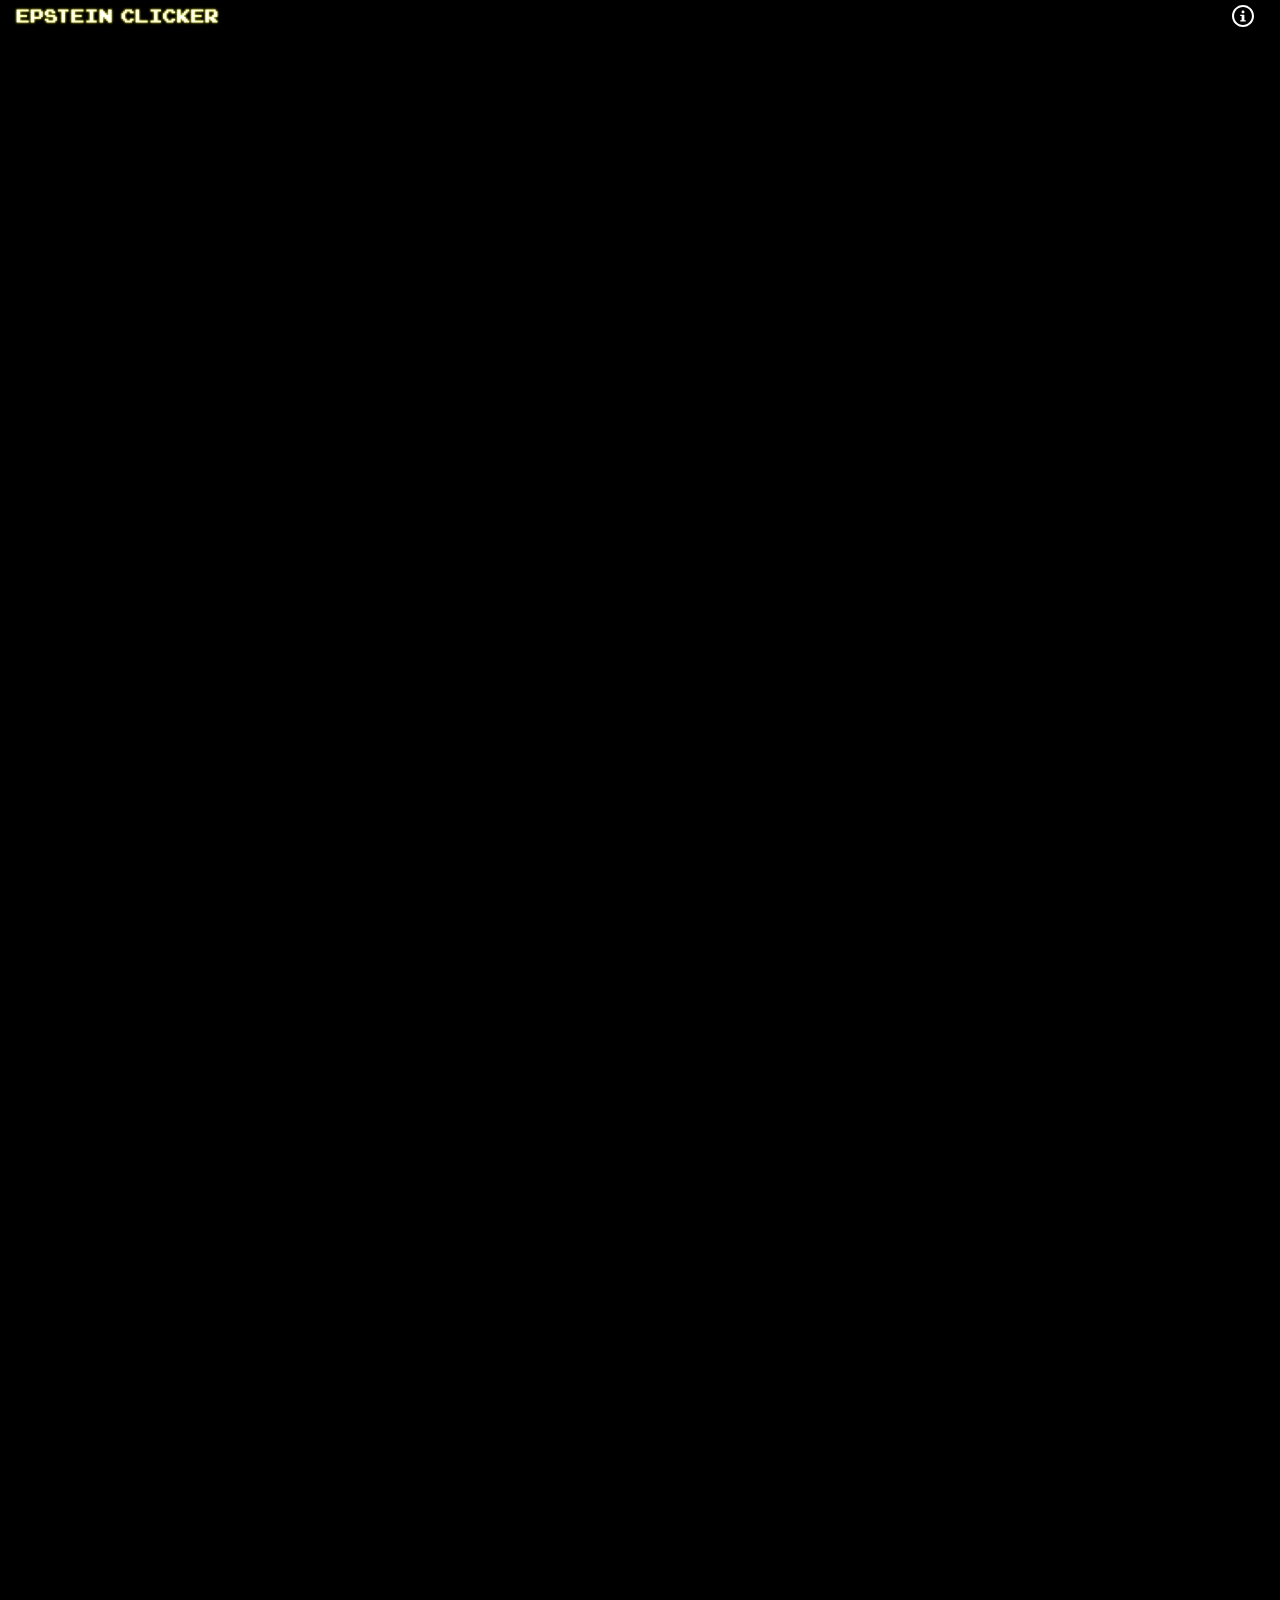
==== commit 2e945dd1: "Commit to master 05/03/2026 03:12" ====
--- a/index.html
+++ b/index.html
@@ -1,38 +1,73 @@
-<!DOCTYPE html><html zontal-theme="dark" lang="en-US" class="dark"><head><meta charset="utf-8"><title>Epstein Clicker</title><meta name="description" content=""><meta name="keywords" content="epstein clicker"><meta name="title" content="Epstein Clicker"><meta property="fb:app_id" content=""><meta property="og:title" content="Epstein Clicker"><meta property="og:site_name" content="Epstein Clicker"><link rel="image_src" href="https://epsteinclicker.github.io/data/image/game/epstein-clicker/epstein-clicker.png" /><meta property="og:type" content="article" /><meta property="og:url" content="https://epsteinclicker.github.io" /><meta property="og:description" content="" /><meta property="og:image" content="https://epsteinclicker.github.io/data/image/game/epstein-clicker/epstein-clicker.png" /> <meta name="viewport"
- content="width=device-width, initial-scale=1.0, minimal-ui, shrink-to-fit=no viewport-fit=cover"><meta name="apple-mobile-web-app-capable" content="yes"><meta name="apple-mobile-web-app-status-bar-style" content="black-translucent"><meta name="apple-mobile-web-app-title" content="Epstein Clicker"><meta name="HandheldFriendly" content="true"/><meta name="mobile-web-app-capable" content="yes"/><link rel="shortcut icon" sizes="512x512"
- href="https://epsteinclicker.github.io/cache/data/image/options/favicon-s512x512.png"/><link rel="icon" type="image/x-icon" href="https://epsteinclicker.github.io/favicon.ico?v=3"><link rel="apple-touch-icon"
- href="https://epsteinclicker.github.io/cache/data/image/options/favicon-s512x512.png"><meta http-equiv="x-ua-compatible" content="ie=edge"><link rel="canonical" href="https://epsteinclicker.github.io" data-react-helmet="true"><script data-cfasync="false">var game_config = {
- current_slug: 'epstein-clicker',
- home_page: 'epstein-clicker',
- domain_url: 'https://epsteinclicker.github.io',
- id_game: 2,
- logo: '/data/image/options/epsteinclicker.png',
- theme_color: '#003afa',
- domain_root: '/',
- not_allow_comment: 'no',
- show_comment: 'no'
- };
-</script><link rel="stylesheet" type="text/css" href="/resources/css/swiper.css"/><!-- style.css--><link href="/resources/css/style.min.css"
- rel="stylesheet" type="text/css"/><!-- style.css--></head><body class="__className_d65c78 __variable_05e5f9 min-h-screen"><!--<div class="min-h-screen dark:bg-gray-950 font-sans antialiased flex flex-col">-->
-<div class="absolute w-full h-[--mobile-height] md:h-[--desktop-height]"
- style="width:100%; height: 100%;min-height:520px;"><div class="frame-box-game" id="frame-container"></div> <script>document.addEventListener('DOMContentLoaded', function () {
-								 const iframe = document.createElement('iframe');
+<!DOCTYPE html><html zontal-theme="dark" lang="en-US" class="dark"><head><meta charset="utf-8"><title>Epstein Clicker</title><meta name="description" content=""><meta name="keywords" content="epstein clicker"><meta name="title" content="Epstein Clicker"><meta property="fb:app_id" content=""><meta property="og:title" content="Epstein Clicker"><meta property="og:site_name" content="Epstein Clicker"><link rel="image_src" href="https://epsteinclicker.github.io/data/image/game/epstein-clicker/epstein-clicker.png" /><meta property="og:type" content="article" /><meta property="og:url" content="https://epsteinclicker.github.io" /><meta property="og:description" content="" /><meta property="og:image" content="https://epsteinclicker.github.io/data/image/game/epstein-clicker/epstein-clicker.png" /> <meta name="viewport"
+ content="width=device-width, initial-scale=1.0, minimal-ui, shrink-to-fit=no viewport-fit=cover"><meta name="apple-mobile-web-app-capable" content="yes"><meta name="apple-mobile-web-app-status-bar-style" content="black-translucent"><meta name="apple-mobile-web-app-title" content="Epstein Clicker"><meta name="HandheldFriendly" content="true" /><meta name="mobile-web-app-capable" content="yes" /><link rel="shortcut icon" sizes="512x512"
+ href="https://epsteinclicker.github.io/cache/data/image/options/favicon-s512x512.png" /><link rel="icon" type="image/x-icon" href="https://epsteinclicker.github.io/favicon.ico?v=3"><link rel="apple-touch-icon"
+ href="https://epsteinclicker.github.io/cache/data/image/options/favicon-s512x512.png"><meta http-equiv="x-ua-compatible" content="ie=edge"><link rel="canonical" href="https://epsteinclicker.github.io" data-react-helmet="true"><script data-cfasync="false">var game_config = {
+ current_slug: 'epstein-clicker',
+ home_page: 'epstein-clicker',
+ domain_url: 'https://epsteinclicker.github.io',
+ id_game: 2,
+ logo: '/data/image/options/epsteinclicker.png',
+ theme_color: '#003afa',
+ domain_root: '/',
+ root_dir: 'epsteinclicker.github.io'
+ };</script><link rel="preload" href="/resources/css/swiper.css" as="style" onload="this.rel='stylesheet'" /><link href="/resources/css/main.min.css?" rel="stylesheet" type="text/css" /></head><body class="min-vh-100 layout d-flex flex-column"><div class="backdrop" role="button" tabindex="0"></div>
+<!--no_ads--><div class="app_container no_ads"><div class="app_wrapper"><div class="play-game-header play-game-header_fullscreen-enabled play-game-header_menu-enabled"><span class="play-game-header__logo"><a href="/" class="play-game-header-logo__link pointer"
+ title="Welcome to Epstein Clicker"><img alt="Games"
+ class="play-game-logo__service play-game-logo__service_type_header"
+ crossorigin="anonymous"
+ src="/cache/data/image/options/epsteinclicker-f206x18.webp"></a></span><!--<span class="play-game-header__info"><span class="play-game-header__middle"><span class="play-game-header__title">Epstein Clicker</span></span></span>--><div class="play-game-header__actions"><div class="play-game-header__action play-game-header__menu menu hover pointer" style="padding: 0px;margin: 0 24px 0 0"><span class="svg-icon" aria-hidden="true"><svg class="svg-icon__link"><use xlink:href="#icon-info"></use></svg></span></div></div></div><div class="game_container"><div class="frame-box-game" id="frame-container" style="width:100%; height:100% ;display: flex; align-items: center; justify-content: center;position: relative;"><script data-cfasync="false">window.addEventListener("DOMContentLoaded", function() {
+ let game_frame = $('<iframe id="game-area" style="border:0;" allowfullscreen="true" title="Play Epstein Clicker" width="100%" height="100%" src="https://topgames.gg/game/epstein-clicker/" name="gameFrame" scrolling="yes" sandbox="allow-forms allow-modals allow-orientation-lock allow-pointer-lock allow-popups allow-popups-to-escape-sandbox allow-presentation allow-scripts allow-same-origin allow-downloads"></iframe>');
 
-								 iframe.id = 'game-area';
-								 iframe.setAttribute('allowfullscreen', 'true');
-								 iframe.title = 'Play Epstein Clicker';
-								 iframe.setAttribute('width', '100%');
-								 iframe.setAttribute('height', '100%');
-								 iframe.src = '';
-								 iframe.setAttribute('allow', 'autoplay; fullscreen; camera; focus-without-user-activation *; monetization; gamepad; keyboard-map *; xr-spatial-tracking; clipboard-write; web-share; accelerometer; magnetometer; gyroscope; display-capture');
-								 iframe.name = 'gameFrame';
-								 iframe.setAttribute('scrolling', 'no');
-								 iframe.setAttribute('sandbox', 'allow-forms allow-modals allow-orientation-lock allow-pointer-lock allow-popups allow-popups-to-escape-sandbox allow-presentation allow-scripts allow-same-origin allow-downloads');
+ $("#frame-container").html(game_frame);
+ });</script></div><div class="side_container side_container_hidden"><div class="side_container_wrapper"><div class="ads_side_container hidden"><div class="ads_300x600"><div class="ads"></div></div></div></div></div><div class="similar-games has_ads_side" style="display: none;"><div class="similar-games-container"></div><div class="similar_game_all_btn"><a class="similar_game_link" href="/new-games">All Games</a><span class="close_button_all_games"><span class="svg-icon" aria-hidden="true"><svg class="svg-icon__link"><use xlink:href="#icon-close"></use></svg></span></span></div></div></div></div></div><div class="app-popup hidden"><div class="app-popup__content"><div class="app-popup__close"><button class="close_popup_content"><span class="svg-icon " aria-hidden="true"><svg class="svg-icon__link"><use xlink:href="#icon-close"></use></svg></span></button></div><div class="game-page"><div class="game-page__short-description-content"><div class="game-page__image-wrap"><img src="/cache/data/image/game/epstein-clicker/epstein-clicker-m180x180.webp"
+ alt="Play Epstein Clicker" class="game-page__image"></div><div class="game-page__short-description-wrap"><div class="game-page__short-description"><div class="game-page__short-description-top"><h1 class="game-page__title">Epstein Clicker </h1></div></div></div></div><div class="game-page__content" id="game-page__content"><div class="game-page_column"><div class="game-page__instruction"><div class="game-description" id="game-description"></div></div></div></div></div></div><div class="app-popup__bg"></div></div><div class="play-game-header-menu__popup-container play-game-header-menu"><div class="play-game-header__popup-arrow"></div><div class="play-game-header-menu__menu-container"><div class="play-game-header-menu__popup-inner"><div class="play-game-header-menu__rows"><hr class="play-game-header-menu__row-border"></div></div></div></div></div><input type="hidden" id="game_id" value="2"><input type="hidden" id="game_slug" value="epstein-clicker"><script>let game_id = document.getElementById("game_id").value;
+ let game_slug = document.getElementById("game_slug").value;
+ let url = '/game-tracking-views.ajax';
+ let params = `?game_id=${game_id}&game_slug=${game_slug}`;
 
-								 const container = document.getElementById('frame-container');
-								 if (container) {
-									container.textContent = ''; // clear
-									container.appendChild(iframe); // insert
-								 }
-								});</script> </div><h1 class="absolute" style="color: #fff; bottom: 6px; left: 6px;">Epstein Clicker												</h1>									
- <script defer src="https://static.cloudflareinsights.com/beacon.min.js/v8c78df7c7c0f484497ecbca7046644da1771523124516" integrity="sha512-8DS7rgIrAmghBFwoOTujcf6D9rXvH8xm8JQ1Ja01h9QX8EzXldiszufYa4IFfKdLUKTTrnSFXLDkUEOTrZQ8Qg==" data-cf-beacon='{"version":"2024.11.0","token":"0fa3ac687ca14b12b931cf0bb611ffd1","r":1,"server_timing":{"name":{"cfCacheStatus":true,"cfEdge":true,"cfExtPri":true,"cfL4":true,"cfOrigin":true,"cfSpeedBrain":true},"location_startswith":null}}' crossorigin="anonymous"></script>
+ fetch(url + params, {
+ method: 'GET'
+ }).then(response => {
+ if (!response.ok) {
+ throw new Error(`HTTP error! Status: ${response.status}`);
+ }
+ return response.text();
+ }).then(data => {
+
+ })
+ .catch(error => {
+ console.error('Error:', error);
+ });</script><svg class="main-svg-sprite main-svg-sprite--icons" xmlns="http://www.w3.org/2000/svg"
+ xmlns:xlink="http://www.w3.org/1999/xlink"><symbol id="icon-sun" viewBox="0 0 24 24"><g fill="none" stroke="currentColor" stroke-width="1.5"><circle cx="12" cy="12" r="5"></circle><path stroke-linecap="round" d="M12 2v2m0 16v2M4 12H2m20 0h-2"></path><path stroke-linecap="round"
+ d="m19.778 4.223l-2.222 2.031M4.222 4.223l2.222 2.031m0 11.302l-2.222 2.222m15.556-.001l-2.222-2.222"
+ opacity="0.5"></path></g></symbol><symbol id="icon-menu-bar" viewBox="0 0 24 24"><path d="M19 4C19.5523 4 20 3.55229 20 3C20 2.44772 19.5523 2 19 2L3 2C2.44772 2 2 2.44772 2 3C2 3.55228 2.44772 4 3 4L19 4ZM20.47 7.95628L15.3568 11.152C14.7301 11.5437 14.7301 12.4564 15.3568 12.848L20.47 16.0438C21.136 16.4601 22 15.9812 22 15.1958V8.80427C22 8.01884 21.136 7.54 20.47 7.95628ZM11 13C11.5523 13 12 12.5523 12 12C12 11.4477 11.5523 11 11 11L3 11C2.44771 11 2 11.4477 2 12C2 12.5523 2.44771 13 3 13L11 13ZM20 21C20 21.5523 19.5523 22 19 22L3 22C2.44771 22 2 21.5523 2 21C2 20.4477 2.44771 20 3 20L19 20C19.5523 20 20 20.4477 20 21Z"></path></symbol><symbol id="icon-moon" viewBox="0 0 24 24"><path fill="currentColor"
+ d="M12 22c5.523 0 10-4.477 10-10c0-.463-.694-.54-.933-.143a6.5 6.5 0 1 1-8.924-8.924C12.54 2.693 12.463 2 12 2C6.477 2 2 6.477 2 12s4.477 10 10 10"
+ opacity="0.5"></path><path fill="currentColor"
+ d="M11.286 22C13.337 22 15 20.42 15 18.47c0-1.544-1.045-2.857-2.5-3.336C12.295 13.371 10.72 12 8.81 12c-2.052 0-3.715 1.58-3.715 3.53c0 .43.082.844.23 1.226a2.949 2.949 0 0 0-.54-.05C3.248 16.706 2 17.89 2 19.353C2 20.815 3.247 22 4.786 22z"></path></symbol><symbol id="icon-play" viewBox="0 0 191.255 191.255"><path d="M162.929,66.612c-2.814-1.754-6.514-0.896-8.267,1.917s-0.895,6.513,1.917,8.266c6.544,4.081,10.45,11.121,10.45,18.833
+ s-3.906,14.752-10.45,18.833l-98.417,61.365c-6.943,4.329-15.359,4.542-22.512,0.573c-7.154-3.97-11.425-11.225-11.425-19.406
+ V34.262c0-8.181,4.271-15.436,11.425-19.406c7.153-3.969,15.569-3.756,22.512,0.573l57.292,35.723
+ c2.813,1.752,6.513,0.895,8.267-1.917c1.753-2.812,0.895-6.513-1.917-8.266L64.512,5.247c-10.696-6.669-23.661-7-34.685-0.883
+ C18.806,10.48,12.226,21.657,12.226,34.262v122.73c0,12.605,6.58,23.782,17.602,29.898c5.25,2.913,10.939,4.364,16.616,4.364
+ c6.241,0,12.467-1.754,18.068-5.247l98.417-61.365c10.082-6.287,16.101-17.133,16.101-29.015S173.011,72.899,162.929,66.612z"></path></symbol><symbol id="icon-arrow-top" viewBox="0 0 120 120"><path d="M6.68499 63.4355C3.14883 67.1994 1.20576 72.1854 1.26256 77.3496C1.31936 82.5137 3.37161 87.4558 6.98971 91.141C10.6078 94.8263 15.5112 96.9692 20.6735 97.121C25.8357 97.2728 30.8566 95.4218 34.685 91.9555L59.685 67.3955L84.685 91.9555C86.5299 93.9192 88.7526 95.49 91.2196 96.5734C93.6866 97.6568 96.3471 98.2305 99.0414 98.2601C101.736 98.2898 104.408 97.7747 106.898 96.7458C109.389 95.7169 111.645 94.1955 113.533 92.2728C115.421 90.3501 116.9 88.0658 117.883 85.557C118.866 83.0482 119.332 80.3667 119.253 77.6735C119.174 74.9802 118.551 72.3307 117.422 69.884C116.294 67.4373 114.682 65.2439 112.685 63.4355L77.815 29.1255C72.9703 24.39 66.4646 21.7386 59.69 21.7386C52.9153 21.7386 46.4097 24.39 41.565 29.1255L6.68499 63.4355Z" /></symbol><symbol id="icon-arrow-left" viewBox="0 0 452 452"><path d="M106.406 203.554L300.693 9.2735C313.052 -3.0915 333.09 -3.09149 345.443 9.27351C357.797 21.6275 357.797 41.6645 345.443 54.0175L173.529 225.926L345.438 397.829C357.792 410.188 357.792 430.224 345.438 442.578C333.084 454.937 313.047 454.936 300.688 442.577L106.401 248.293C100.224 242.113 97.1385 234.022 97.1385 225.927C97.1386 217.828 100.23 209.731 106.406 203.554Z" /></symbol><symbol id="icon-arrow-right" viewBox="0 0 451.846 451.847"><path d="M345.441,248.292L151.154,442.573c-12.359,12.365-32.397,12.365-44.75,0c-12.354-12.354-12.354-32.391,0-44.744L278.318,225.92L106.409,54.017c-12.354-12.359-12.354-32.394,0-44.748c12.354-12.359,32.391-12.359,44.75,0l194.287,194.284c6.177,6.18,9.262,14.271,9.262,22.366C354.708,234.018,351.617,242.115,345.441,248.292z" /></symbol><symbol id="icon-fullscreen" viewBox="0 0 32 32"><path d="m28 1h-24a3 3 0 0 0 -3 3v24a3 3 0 0 0 3 3h24a3 3 0 0 0 3-3v-24a3 3 0 0 0 -3-3zm1 27a1 1 0 0 1 -1 1h-24a1 1 0 0 1 -1-1v-24a1 1 0 0 1 1-1h24a1 1 0 0 1 1 1z" /><path d="m26 17a1 1 0 0 0 -1 1v7h-7a1 1 0 0 0 0 2h8a1 1 0 0 0 1-1v-8a1 1 0 0 0 -1-1z" /><path d="m14 5h-8a1 1 0 0 0 -1 1v8a1 1 0 0 0 2 0v-7h7a1 1 0 0 0 0-2z" /></symbol><symbol id="icon-shrink" viewBox="0 0 128 128"><path d="m114.828 18.828-25.172 25.172h14.344c2.209 0 4 1.791 4 4s-1.791 4-4 4h-24c-2.209 0-4-1.791-4-4v-24c0-2.209 1.791-4 4-4s4 1.791 4 4v14.344l25.172-25.172c1.563-1.563 4.094-1.563 5.656 0s1.563 4.094 0 5.656zm-66.828 1.172c-2.209 0-4 1.791-4 4v14.344l-25.172-25.172c-1.563-1.563-4.094-1.563-5.656 0s-1.563 4.094 0 5.656l25.172 25.172h-14.344c-2.209 0-4 1.791-4 4s1.791 4 4 4h24c2.209 0 4-1.791 4-4v-24c0-2.209-1.791-4-4-4zm66.828 89.172-25.172-25.172h14.344c2.209 0 4-1.791 4-4s-1.791-4-4-4h-24c-2.209 0-4 1.791-4 4v24c0 2.209 1.791 4 4 4s4-1.791 4-4v-14.344l25.172 25.172c.781.781 1.805 1.172 2.828 1.172s2.047-.391 2.828-1.172c1.563-1.562 1.563-4.094 0-5.656zm-66.828-33.172h-24c-2.209 0-4 1.791-4 4s1.791 4 4 4h14.344l-25.172 25.172c-1.563 1.563-1.563 4.094 0 5.656.781.781 1.805 1.172 2.828 1.172s2.047-.391 2.828-1.172l25.172-25.172v14.344c0 2.209 1.791 4 4 4s4-1.791 4-4v-24c0-2.209-1.791-4-4-4z" /></symbol><symbol id="icon-search" viewBox="0 0 488.4 488.4"><path d="M0,203.25c0,112.1,91.2,203.2,203.2,203.2c51.6,0,98.8-19.4,134.7-51.2l129.5,129.5c2.4,2.4,5.5,3.6,8.7,3.6
+			s6.3-1.2,8.7-3.6c4.8-4.8,4.8-12.5,0-17.3l-129.6-129.5c31.8-35.9,51.2-83,51.2-134.7c0-112.1-91.2-203.2-203.2-203.2
+			S0,91.15,0,203.25z M381.9,203.25c0,98.5-80.2,178.7-178.7,178.7s-178.7-80.2-178.7-178.7s80.2-178.7,178.7-178.7
+			S381.9,104.65,381.9,203.25z" /></symbol><symbol id="icon-about" viewBox="0 0 32 32"><path d="m18 22h-1v-9c0-.5527-.4478-1-1-1h-2c-.5522 0-1 .4473-1 1s.4478 1 1 1h1v8h-1c-.5522 0-1 .4473-1 1s.4478 1 1 1h4c.5522 0 1-.4473 1-1s-.4478-1-1-1z" /><circle cx="16" cy="9" r="1" /><path d="m16 1c-8.271 0-15 6.729-15 15 0 2.1548.5266 4.4914 1.4848 6.4764 0 0-1.4653 7.3273-1.4652 7.3478-.0518.2959.0406.6188.2405.8419.2398.2677.6333.3921.9826.3042l7.1602-1.79c.5356-.1338.8613-.6768.7275-1.2129-.1343-.5356-.6787-.8604-1.2129-.7275l-5.6271 1.4068s1.2198-6.0997 1.2199-6.1002c.04-.2003.0031-.4697-.0908-.6528-.8837-1.7237-1.4195-3.9077-1.4195-5.8937 0-7.1685 5.8315-13 13-13s13 5.8315 13 13-5.8315 13-13 13c-.938 0-1.8872-.106-2.8213-.3154-.5356-.1177-1.0737.2178-1.1943.7568-.1211.5391.2178 1.0737.7568 1.1943 1.0776.2417 2.1738.3643 3.2588.3643 8.271 0 15-6.729 15-15s-6.729-15-15-15z" /></symbol><symbol id="icon-close" viewBox="0 0 512 512"><path d="M505.943,6.058c-8.077-8.077-21.172-8.077-29.249,0L6.058,476.693c-8.077,8.077-8.077,21.172,0,29.249 C10.096,509.982,15.39,512,20.683,512c5.293,0,10.586-2.019,14.625-6.059L505.943,35.306 C514.019,27.23,514.019,14.135,505.943,6.058z" /><path d="M505.942,476.694L35.306,6.059c-8.076-8.077-21.172-8.077-29.248,0c-8.077,8.076-8.077,21.171,0,29.248l470.636,470.636 c4.038,4.039,9.332,6.058,14.625,6.058c5.293,0,10.587-2.019,14.624-6.057C514.018,497.866,514.018,484.771,505.942,476.694z" /></symbol><symbol id="icon-clear" viewBox="0 0 24 24"><path d="M18.984 6.422l-5.578 5.578 5.578 5.578-1.406 1.406-5.578-5.578-5.578 5.578-1.406-1.406 5.578-5.578-5.578-5.578 1.406-1.406 5.578 5.578 5.578-5.578z"></path></symbol><symbol id="icon-caret-right" viewBox="0 0 9 28"><path d="M9 14c0 0.266-0.109 0.516-0.297 0.703l-7 7c-0.187 0.187-0.438 0.297-0.703 0.297-0.547 0-1-0.453-1-1v-14c0-0.547 0.453-1 1-1 0.266 0 0.516 0.109 0.703 0.297l7 7c0.187 0.187 0.297 0.438 0.297 0.703z"></path></symbol><symbol id="icon-home" viewBox="0 0 32 32"><path d="M32 18.451l-16-12.42-16 12.42v-5.064l16-12.42 16 12.42zM28 18v12h-8v-8h-8v8h-8v-12l12-9z"></path></symbol><symbol id="icon-cross" viewBox="0 0 32 32"><path d="M31.708 25.708c-0-0-0-0-0-0l-9.708-9.708 9.708-9.708c0-0 0-0 0-0 0.105-0.105 0.18-0.227 0.229-0.357 0.133-0.356 0.057-0.771-0.229-1.057l-4.586-4.586c-0.286-0.286-0.702-0.361-1.057-0.229-0.13 0.048-0.252 0.124-0.357 0.228 0 0-0 0-0 0l-9.708 9.708-9.708-9.708c-0-0-0-0-0-0-0.105-0.104-0.227-0.18-0.357-0.228-0.356-0.133-0.771-0.057-1.057 0.229l-4.586 4.586c-0.286 0.286-0.361 0.702-0.229 1.057 0.049 0.13 0.124 0.252 0.229 0.357 0 0 0 0 0 0l9.708 9.708-9.708 9.708c-0 0-0 0-0 0-0.104 0.105-0.18 0.227-0.229 0.357-0.133 0.355-0.057 0.771 0.229 1.057l4.586 4.586c0.286 0.286 0.702 0.361 1.057 0.229 0.13-0.049 0.252-0.124 0.357-0.229 0-0 0-0 0-0l9.708-9.708 9.708 9.708c0 0 0 0 0 0 0.105 0.105 0.227 0.18 0.357 0.229 0.356 0.133 0.771 0.057 1.057-0.229l4.586-4.586c0.286-0.286 0.362-0.702 0.229-1.057-0.049-0.13-0.124-0.252-0.229-0.357z"></path></symbol><symbol id="icon-chevron-right" viewBox="0 0 24 24"><path d="M9.707 18.707l6-6c0.391-0.391 0.391-1.024 0-1.414l-6-6c-0.391-0.391-1.024-0.391-1.414 0s-0.391 1.024 0 1.414l5.293 5.293-5.293 5.293c-0.391 0.391-0.391 1.024 0 1.414s1.024 0.391 1.414 0z"></path></symbol><symbol id="icon-content" viewBox="0 0 32 32"><path d="M28.681 7.159c-0.694-0.947-1.662-2.053-2.724-3.116s-2.169-2.030-3.116-2.724c-1.612-1.182-2.393-1.319-2.841-1.319h-15.5c-1.378 0-2.5 1.121-2.5 2.5v27c0 1.378 1.122 2.5 2.5 2.5h23c1.378 0 2.5-1.122 2.5-2.5v-19.5c0-0.448-0.137-1.23-1.319-2.841zM24.543 5.457c0.959 0.959 1.712 1.825 2.268 2.543h-4.811v-4.811c0.718 0.556 1.584 1.309 2.543 2.268zM28 29.5c0 0.271-0.229 0.5-0.5 0.5h-23c-0.271 0-0.5-0.229-0.5-0.5v-27c0-0.271 0.229-0.5 0.5-0.5 0 0 15.499-0 15.5 0v7c0 0.552 0.448 1 1 1h7v19.5z"></path><path d="M23 26h-14c-0.552 0-1-0.448-1-1s0.448-1 1-1h14c0.552 0 1 0.448 1 1s-0.448 1-1 1z"></path><path d="M23 22h-14c-0.552 0-1-0.448-1-1s0.448-1 1-1h14c0.552 0 1 0.448 1 1s-0.448 1-1 1z"></path><path d="M23 18h-14c-0.552 0-1-0.448-1-1s0.448-1 1-1h14c0.552 0 1 0.448 1 1s-0.448 1-1 1z"></path></symbol><symbol id="icon-game-pad" viewBox="0 0 24 24"><path d="m19.20605 19.59033c-1.74511 0-3.57617-1.43994-4.82226-3.84033h-4.7666c-1.43946 2.77246-3.65772 4.26074-5.62354 3.73584-2.57226-.68945-3.70654-4.51758-2.582-8.71533a10.90648 10.90648 0 0 1 2.60446-4.81151 4.14931 4.14931 0 0 1 3.98975-1.44533 3.526 3.526 0 0 1 2.12256 1.73633h3.74267a3.52427 3.52427 0 0 1 2.123-1.73633 4.14441 4.14441 0 0 1 3.98931 1.44533 10.89114 10.89114 0 0 1 2.60449 4.812 10.8996 10.8996 0 0 1 .15039 5.46875 4.14783 4.14783 0 0 1 -2.73242 3.24609 3.0849 3.0849 0 0 1 -.79981.10449zm-10.05517-5.34033h5.69873a.75137.75137 0 0 1 .67969.43213c1.07129 2.291 2.78711 3.70508 4.08789 3.35449 1.02734-.2749 1.4873-1.48291 1.6709-2.17871a9.39 9.39 0 0 0 -.14942-4.69873v-.00049a9.38982 9.38982 0 0 0 -2.2207-4.144 2.87713 2.87713 0 0 0 -2.53516-1.05176 2.318 2.318 0 0 0 -1.376 1.35254.75041.75041 0 0 1 -.68067.43457h-4.65231a.74917.74917 0 0 1 -.68018-.43457 2.32148 2.32148 0 0 0 -1.37646-1.35258 2.87629 2.87629 0 0 0 -2.53565 1.05176 9.39472 9.39472 0 0 0 -2.2207 4.144c-.877 3.27246-.18018 6.42236 1.52148 6.87793 1.30176.35156 3.01709-1.064 4.08936-3.35449a.75011.75011 0 0 1 .6792-.43209z" /><path d="m7 13.75a.7502.7502 0 0 1 -.75-.75v-3a.75.75 0 0 1 1.5 0v3a.7502.7502 0 0 1 -.75.75z" /><path d="m8.5 12.25h-3a.75.75 0 0 1 0-1.5h3a.75.75 0 0 1 0 1.5z" /><circle cx="15.75" cy="10.25" r="1.25" /><circle cx="18.25" cy="12.75" r="1.25" /></symbol><symbol id="icon-control" viewBox="0 0 32 32"><path d="M14 4v-0.5c0-0.825-0.675-1.5-1.5-1.5h-5c-0.825 0-1.5 0.675-1.5 1.5v0.5h-6v4h6v0.5c0 0.825 0.675 1.5 1.5 1.5h5c0.825 0 1.5-0.675 1.5-1.5v-0.5h18v-4h-18zM8 8v-4h4v4h-4zM26 13.5c0-0.825-0.675-1.5-1.5-1.5h-5c-0.825 0-1.5 0.675-1.5 1.5v0.5h-18v4h18v0.5c0 0.825 0.675 1.5 1.5 1.5h5c0.825 0 1.5-0.675 1.5-1.5v-0.5h6v-4h-6v-0.5zM20 18v-4h4v4h-4zM14 23.5c0-0.825-0.675-1.5-1.5-1.5h-5c-0.825 0-1.5 0.675-1.5 1.5v0.5h-6v4h6v0.5c0 0.825 0.675 1.5 1.5 1.5h5c0.825 0 1.5-0.675 1.5-1.5v-0.5h18v-4h-18v-0.5zM8 28v-4h4v4h-4z"></path></symbol><symbol id="icon-chevron-left" viewBox="0 0 24 24"><path d="M15.707 17.293l-5.293-5.293 5.293-5.293c0.391-0.391 0.391-1.024 0-1.414s-1.024-0.391-1.414 0l-6 6c-0.391 0.391-0.391 1.024 0 1.414l6 6c0.391 0.391 1.024 0.391 1.414 0s0.391-1.024 0-1.414z"></path></symbol><symbol id="icon-angle-double-right" viewBox="0 0 16 28"><path d="M9.297 15c0 0.125-0.063 0.266-0.156 0.359l-7.281 7.281c-0.094 0.094-0.234 0.156-0.359 0.156s-0.266-0.063-0.359-0.156l-0.781-0.781c-0.094-0.094-0.156-0.234-0.156-0.359s0.063-0.266 0.156-0.359l6.141-6.141-6.141-6.141c-0.094-0.094-0.156-0.234-0.156-0.359s0.063-0.266 0.156-0.359l0.781-0.781c0.094-0.094 0.234-0.156 0.359-0.156s0.266 0.063 0.359 0.156l7.281 7.281c0.094 0.094 0.156 0.234 0.156 0.359zM15.297 15c0 0.125-0.063 0.266-0.156 0.359l-7.281 7.281c-0.094 0.094-0.234 0.156-0.359 0.156s-0.266-0.063-0.359-0.156l-0.781-0.781c-0.094-0.094-0.156-0.234-0.156-0.359s0.063-0.266 0.156-0.359l6.141-6.141-6.141-6.141c-0.094-0.094-0.156-0.234-0.156-0.359s0.063-0.266 0.156-0.359l0.781-0.781c0.094-0.094 0.234-0.156 0.359-0.156s0.266 0.063 0.359 0.156l7.281 7.281c0.094 0.094 0.156 0.234 0.156 0.359z"></path></symbol><symbol id="icon-angle-double-left" viewBox="0 0 16 28"><path d="M9.797 21.5c0 0.125-0.063 0.266-0.156 0.359l-0.781 0.781c-0.094 0.094-0.234 0.156-0.359 0.156s-0.266-0.063-0.359-0.156l-7.281-7.281c-0.094-0.094-0.156-0.234-0.156-0.359s0.063-0.266 0.156-0.359l7.281-7.281c0.094-0.094 0.234-0.156 0.359-0.156s0.266 0.063 0.359 0.156l0.781 0.781c0.094 0.094 0.156 0.234 0.156 0.359s-0.063 0.266-0.156 0.359l-6.141 6.141 6.141 6.141c0.094 0.094 0.156 0.234 0.156 0.359zM15.797 21.5c0 0.125-0.063 0.266-0.156 0.359l-0.781 0.781c-0.094 0.094-0.234 0.156-0.359 0.156s-0.266-0.063-0.359-0.156l-7.281-7.281c-0.094-0.094-0.156-0.234-0.156-0.359s0.063-0.266 0.156-0.359l7.281-7.281c0.094-0.094 0.234-0.156 0.359-0.156s0.266 0.063 0.359 0.156l0.781 0.781c0.094 0.094 0.156 0.234 0.156 0.359s-0.063 0.266-0.156 0.359l-6.141 6.141 6.141 6.141c0.094 0.094 0.156 0.234 0.156 0.359z"></path></symbol><symbol id="icon-games" viewBox="0 0 321.145 321.145"><path d="M320.973,200.981c-0.8-18.4-4-38.8-8.8-58c-4.8-18.4-10.8-35.6-18-48.8c-28-49.2-58.4-41.6-94.8-32
+		c-11.6,2.8-24,6-36.8,7.2h-4c-12.8-1.2-25.2-4.4-36.8-7.2c-36.4-9.2-66.8-17.2-94.8,32.4c-7.2,13.2-13.6,30.4-18,48.8
+		c-4.8,19.2-8,39.6-8.8,58c-0.8,20.4,1.2,35.2,5.6,45.6c4.4,9.6,10.8,15.6,19.2,18c7.6,2,16.4,1.2,25.6-2.8
+		c15.6-6.4,33.6-20,51.2-36.4c12.4-12,35.6-18,58.8-18s46.4,6,58.8,18c17.6,16.4,35.6,30,51.2,36.4c9.2,3.6,18,4.8,25.6,2.8
+		c8-2.4,14.8-8,19.2-18.4C319.773,236.581,321.773,221.781,320.973,200.981z M301.773,240.981c-2.4,5.6-5.6,8.8-9.6,10
+		c-4.4,1.2-10,0.4-16.4-2c-14-5.6-30.4-18-46.4-33.2c-15.2-15.2-42-22.8-68.8-22.8s-53.6,7.6-69.2,22c-16.4,15.2-32.8,28-46.4,33.2
+		c-6.4,2.4-12,3.6-16.4,2c-4-1.2-7.2-4.4-9.6-10c-3.2-7.6-4.8-20-4-38.4c0.8-17.2,3.6-36.8,8.4-55.2c4.4-17.2,10-33.2,16.8-45.2
+		c22-39.6,47.6-33.2,78-25.2c12.4,3.2,25.2,6.4,39.2,7.6c0.4,0,0.4,0,0.8,0h4.4c0.4,0,0.4,0,0.8,0c14.4-1.2,27.2-4.4,39.6-7.6
+		c30.4-7.6,56-14.4,78,25.2c6.8,12,12.4,27.6,16.8,45.2c4.4,18.4,7.6,37.6,8.4,55.2
+		C306.973,220.181,305.373,232.581,301.773,240.981z" /><path d="M123.773,122.981c-4-3.6-8.8-6.4-14.4-6.8c-0.4-5.2-2.8-10.4-6.4-14l-0.4-0.4c-4.4-4.4-10-6.8-16.4-6.8
+		c-6.4,0-12.4,2.8-16.4,6.8c-3.6,3.6-6.4,8.8-6.8,14.4c-5.6,0.4-10.4,2.8-14.4,6.4l-0.4,0.4c-4.4,4.4-6.8,10-6.8,16.4
+		c0,6.4,2.8,12.4,6.8,16.4c4,4,8.8,6.4,14.8,6.8c0.4,5.6,2.8,10.8,6.8,14.4c4.4,4.4,10,6.8,16.4,6.8c6.4,0,12.4-2.8,16.4-6.8
+		c3.6-4,6.4-8.8,6.8-14.4c5.6-0.4,10.8-2.8,14.4-6.8c4.4-4.4,6.8-10,6.8-16.4C130.573,132.981,127.773,126.981,123.773,122.981z
+		 M113.773,145.381c-1.6,1.6-3.6,2.4-6,2.4h-5.6c-4,0-7.6,3.2-7.6,7.6v5.2c0,2.4-0.8,4.4-2.4,6c-1.6,1.6-3.6,2.4-6,2.4
+		c-2.4,0-4.4-0.8-6-2.4c-1.6-1.6-2.4-3.6-2.4-6v-5.6c0-4-3.2-7.6-7.6-7.6h-5.6c-2.4,0-4.4-0.8-6-2.4c-1.2-1.2-2.4-3.2-2.4-5.6
+		c0-2.4,0.8-4.4,2.4-6c0,0,0,0,0.4-0.4c1.6-1.2,3.6-2,5.6-2h5.6c4,0,7.6-3.2,7.6-7.6v-5.6c0-2.4,0.8-4.4,2.4-6
+		c1.6-1.6,3.6-2.4,6-2.4c2.4,0,4.4,0.8,6,2.4c0,0,0,0,0.4,0.4c1.2,1.6,2,3.6,2,5.6v5.6c0,4,3.2,7.6,7.6,7.6h5.6
+		c2.4,0,4.4,0.8,6,2.4c1.6,1.6,2.4,3.6,2.4,6C116.173,141.781,115.373,143.781,113.773,145.381z" /><circle cx="230.173" cy="110.981" r="14" /><circle cx="230.173" cy="167.781" r="14" /><circle cx="201.773" cy="139.381" r="14" /><circle cx="258.573" cy="139.381" r="14" /></symbol><symbol id="icon-bubbles4" overflow="visible" viewBox="0 0 36 32"><path d="M15 4c-1.583 0-3.112 0.248-4.543 0.738-1.341 0.459-2.535 1.107-3.547 1.926-1.876 1.518-2.91 3.463-2.91 5.474 0 1.125 0.315 2.217 0.935 3.247 0.646 1.073 1.622 2.056 2.821 2.842 0.951 0.624 1.592 1.623 1.761 2.748 0.028 0.187 0.051 0.375 0.068 0.564 0.085-0.079 0.169-0.16 0.254-0.244 0.754-0.751 1.771-1.166 2.823-1.166 0.167 0 0.335 0.011 0.503 0.032 0.605 0.077 1.223 0.116 1.836 0.116 1.583 0 3.112-0.248 4.543-0.738 1.341-0.459 2.535-1.107 3.547-1.926 1.876-1.518 2.91-3.463 2.91-5.474s-1.033-3.956-2.91-5.474c-1.012-0.819-2.206-1.467-3.547-1.926-1.431-0.49-2.96-0.738-4.543-0.738zM15 0v0c8.284 0 15 5.435 15 12.139s-6.716 12.139-15 12.139c-0.796 0-1.576-0.051-2.339-0.147-3.222 3.209-6.943 3.785-10.661 3.869v-0.785c2.008-0.98 3.625-2.765 3.625-4.804 0-0.285-0.022-0.564-0.063-0.837-3.392-2.225-5.562-5.625-5.562-9.434 0-6.704 6.716-12.139 15-12.139zM31.125 27.209c0 1.748 1.135 3.278 2.875 4.118v0.673c-3.223-0.072-6.181-0.566-8.973-3.316-0.661 0.083-1.337 0.126-2.027 0.126-2.983 0-5.732-0.805-7.925-2.157 4.521-0.016 8.789-1.464 12.026-4.084 1.631-1.32 2.919-2.87 3.825-4.605 0.961-1.84 1.449-3.799 1.449-5.825 0-0.326-0.014-0.651-0.039-0.974 2.268 1.873 3.664 4.426 3.664 7.24 0 3.265-1.88 6.179-4.82 8.086-0.036 0.234-0.055 0.474-0.055 0.718z"></path></symbol><symbol id="icon-bubble" viewBox="0 0 32 32"><path d="M16 7c0.276 0 0.5 0.224 0.5 0.5s-0.225 0.5-0.5 0.5c-5.327 0-10 2.804-10 6 0 0.276-0.224 0.5-0.5 0.5s-0.5-0.224-0.5-0.5c0-3.794 5.037-7 11-7zM16 2c-8.837 0-16 5.373-16 12 0 4.127 2.779 7.766 7.008 9.926 0 0.027-0.008 0.045-0.008 0.074 0 1.793-1.339 3.723-1.928 4.736 0.001 0 0.002 0 0.002 0-0.047 0.11-0.074 0.231-0.074 0.358 0 0.5 0.405 0.906 0.906 0.906 0.094 0 0.259-0.025 0.255-0.014 3.125-0.512 6.069-3.383 6.753-4.215 0.999 0.147 2.029 0.229 3.086 0.229 8.835 0 16-5.373 16-12s-7.164-12-16-12zM16 24c-0.917 0-1.858-0.070-2.796-0.207-0.097-0.016-0.194-0.021-0.29-0.021-0.594 0-1.163 0.264-1.546 0.73-0.428 0.521-1.646 1.684-3.085 2.539 0.39-0.895 0.695-1.898 0.716-2.932 0.006-0.064 0.009-0.129 0.009-0.184 0-0.752-0.421-1.439-1.090-1.781-3.706-1.892-5.918-4.937-5.918-8.144 0-5.514 6.28-10 14-10 7.718 0 14 4.486 14 10s-6.281 10-14 10z"></path></symbol><symbol id="icon-shares" viewBox="0 0 24 24"><path d="M 18 2 C 16.35499 2 15 3.3549904 15 5 C 15 5.1909529 15.021791 5.3771224 15.056641 5.5585938 L 7.921875 9.7207031 C 7.3985399 9.2778539 6.7320771 9 6 9 C 4.3549904 9 3 10.35499 3 12 C 3 13.64501 4.3549904 15 6 15 C 6.7320771 15 7.3985399 14.722146 7.921875 14.279297 L 15.056641 18.439453 C 15.021555 18.621514 15 18.808386 15 19 C 15 20.64501 16.35499 22 18 22 C 19.64501 22 21 20.64501 21 19 C 21 17.35499 19.64501 16 18 16 C 17.26748 16 16.601593 16.279328 16.078125 16.722656 L 8.9433594 12.558594 C 8.9782095 12.377122 9 12.190953 9 12 C 9 11.809047 8.9782095 11.622878 8.9433594 11.441406 L 16.078125 7.2792969 C 16.60146 7.7221461 17.267923 8 18 8 C 19.64501 8 21 6.6450096 21 5 C 21 3.3549904 19.64501 2 18 2 z M 18 4 C 18.564129 4 19 4.4358706 19 5 C 19 5.5641294 18.564129 6 18 6 C 17.435871 6 17 5.5641294 17 5 C 17 4.4358706 17.435871 4 18 4 z M 6 11 C 6.5641294 11 7 11.435871 7 12 C 7 12.564129 6.5641294 13 6 13 C 5.4358706 13 5 12.564129 5 12 C 5 11.435871 5.4358706 11 6 11 z M 18 18 C 18.564129 18 19 18.435871 19 19 C 19 19.564129 18.564129 20 18 20 C 17.435871 20 17 19.564129 17 19 C 17 18.435871 17.435871 18 18 18 z" /></symbol><symbol id="icon-help" viewBox="0 0 24 24"><path d="M23 12c0-3.037-1.232-5.789-3.222-7.778s-4.741-3.222-7.778-3.222-5.789 1.232-7.778 3.222-3.222 4.741-3.222 7.778 1.232 5.789 3.222 7.778 4.741 3.222 7.778 3.222 5.789-1.232 7.778-3.222 3.222-4.741 3.222-7.778zM21 12c0 2.486-1.006 4.734-2.636 6.364s-3.878 2.636-6.364 2.636-4.734-1.006-6.364-2.636-2.636-3.878-2.636-6.364 1.006-4.734 2.636-6.364 3.878-2.636 6.364-2.636 4.734 1.006 6.364 2.636 2.636 3.878 2.636 6.364zM10.033 9.332c0.183-0.521 0.559-0.918 1.022-1.14s1.007-0.267 1.528-0.083c0.458 0.161 0.819 0.47 1.050 0.859 0.183 0.307 0.284 0.665 0.286 1.037 0 0.155-0.039 0.309-0.117 0.464-0.080 0.16-0.203 0.325-0.368 0.49-0.709 0.709-1.831 1.092-1.831 1.092-0.524 0.175-0.807 0.741-0.632 1.265s0.741 0.807 1.265 0.632c0 0 1.544-0.506 2.613-1.575 0.279-0.279 0.545-0.614 0.743-1.010 0.2-0.4 0.328-0.858 0.328-1.369-0.004-0.731-0.204-1.437-0.567-2.049-0.463-0.778-1.19-1.402-2.105-1.724-1.042-0.366-2.135-0.275-3.057 0.167s-1.678 1.238-2.044 2.28c-0.184 0.521 0.090 1.092 0.611 1.275s1.092-0.091 1.275-0.611zM12 18c0.552 0 1-0.448 1-1s-0.448-1-1-1-1 0.448-1 1 0.448 1 1 1z"></path></symbol><symbol id="icon-menu" overflow="visible" viewBox="0 -53 384 384"><path d="m368 154.667969h-352c-8.832031 0-16-7.167969-16-16s7.167969-16 16-16h352c8.832031 0 16 7.167969 16 16s-7.167969 16-16 16zm0 0" /><path d="m368 32h-352c-8.832031 0-16-7.167969-16-16s7.167969-16 16-16h352c8.832031 0 16 7.167969 16 16s-7.167969 16-16 16zm0 0" /><path d="m368 277.332031h-352c-8.832031 0-16-7.167969-16-16s7.167969-16 16-16h352c8.832031 0 16 7.167969 16 16s-7.167969 16-16 16zm0 0" /></symbol><symbol id="icon-star-full" overflow="visible" viewBox="0 0 32 32"><path d="M32 12.408l-11.056-1.607-4.944-10.018-4.944 10.018-11.056 1.607 8 7.798-1.889 11.011 9.889-5.199 9.889 5.199-1.889-11.011 8-7.798z"></path></symbol><symbol id="icon-heart" overflow="visible" viewBox="0 0 32 32"><path d="M23.6 2c-3.363 0-6.258 2.736-7.599 5.594-1.342-2.858-4.237-5.594-7.601-5.594-4.637 0-8.4 3.764-8.4 8.401 0 9.433 9.516 11.906 16.001 21.232 6.13-9.268 15.999-12.1 15.999-21.232 0-4.637-3.763-8.401-8.4-8.401z"></path></symbol><symbol id="icon-circle-up" overflow="visible" viewBox="0 0 32 32"><path d="M0 16c0 8.837 7.163 16 16 16s16-7.163 16-16-7.163-16-16-16-16 7.163-16 16zM29 16c0 7.18-5.82 13-13 13s-13-5.82-13-13 5.82-13 13-13 13 5.82 13 13z"></path><path d="M22.086 20.914l2.829-2.829-8.914-8.914-8.914 8.914 2.828 2.828 6.086-6.086z"></path></symbol><symbol id="icon-share2" overflow="visible" viewBox="0 0 32 32"><path d="M27 22c-1.411 0-2.685 0.586-3.594 1.526l-13.469-6.734c0.041-0.258 0.063-0.522 0.063-0.791s-0.022-0.534-0.063-0.791l13.469-6.734c0.909 0.94 2.183 1.526 3.594 1.526 2.761 0 5-2.239 5-5s-2.239-5-5-5-5 2.239-5 5c0 0.269 0.022 0.534 0.063 0.791l-13.469 6.734c-0.909-0.94-2.183-1.526-3.594-1.526-2.761 0-5 2.239-5 5s2.239 5 5 5c1.411 0 2.685-0.586 3.594-1.526l13.469 6.734c-0.041 0.258-0.063 0.522-0.063 0.791 0 2.761 2.239 5 5 5s5-2.239 5-5c0-2.761-2.239-5-5-5z"></path></symbol><symbol id="icon-keyboard_arrow_up" viewBox="0 0 24 24"><path d="M7.406 15.422l-1.406-1.406 6-6 6 6-1.406 1.406-4.594-4.594z"></path></symbol><symbol id="icon-keyboard_arrow_down" viewBox="0 0 24 24"><path d="M7.406 8.578l4.594 4.594 4.594-4.594 1.406 1.406-6 6-6-6z"></path></symbol><symbol id="icon-price-tags" viewBox="0 0 40 32"><path d="M38.5 0h-12c-0.825 0-1.977 0.477-2.561 1.061l-14.879 14.879c-0.583 0.583-0.583 1.538 0 2.121l12.879 12.879c0.583 0.583 1.538 0.583 2.121 0l14.879-14.879c0.583-0.583 1.061-1.736 1.061-2.561v-12c0-0.825-0.675-1.5-1.5-1.5zM31 12c-1.657 0-3-1.343-3-3s1.343-3 3-3 3 1.343 3 3-1.343 3-3 3z"></path><path d="M4 17l17-17h-2.5c-0.825 0-1.977 0.477-2.561 1.061l-14.879 14.879c-0.583 0.583-0.583 1.538 0 2.121l12.879 12.879c0.583 0.583 1.538 0.583 2.121 0l0.939-0.939-13-13z"></path></symbol><symbol id="icon-folder-open" viewBox="0 0 32 32"><path d="M26 30l6-16h-26l-6 16zM4 12l-4 18v-26h9l4 4h13v4z"></path></symbol><symbol id="icon-fire" viewBox="0 0 32 32"><path d="M10.031 32c-2.133-4.438-0.997-6.981 0.642-9.376 1.795-2.624 2.258-5.221 2.258-5.221s1.411 1.834 0.847 4.703c2.493-2.775 2.963-7.196 2.587-8.889 5.635 3.938 8.043 12.464 4.798 18.783 17.262-9.767 4.294-24.38 2.036-26.027 0.753 1.646 0.895 4.433-0.625 5.785-2.573-9.759-8.937-11.759-8.937-11.759 0.753 5.033-2.728 10.536-6.084 14.648-0.118-2.007-0.243-3.392-1.298-5.312-0.237 3.646-3.023 6.617-3.777 10.27-1.022 4.946 0.765 8.568 7.555 12.394z"></path></symbol><symbol id="icon-stats-bars" viewBox="0 0 32 32"><path d="M0 26h32v4h-32zM4 18h4v6h-4zM10 10h4v14h-4zM16 16h4v8h-4zM22 4h4v20h-4z"></path></symbol><symbol id="icon-thumbs-down" viewBox="0 0 24 28"><path d="M4 7c0-0.547-0.453-1-1-1s-1 0.453-1 1 0.453 1 1 1 1-0.453 1-1zM22 16c0-0.578-0.438-1.984-1.172-2 0.328-0.375 0.547-1.109 0.547-1.609 0-0.734-0.297-1.359-0.828-1.859 0.187-0.328 0.281-0.703 0.281-1.078 0-0.719-0.359-1.609-1.016-1.969 0.047-0.281 0.078-0.578 0.078-0.875 0-1.828-1.156-2.609-2.891-2.609h-2c-1.844 0-3.625 0.547-5.344 1.141-0.844 0.297-2.281 0.859-3.156 0.859h-0.5v10h0.5c1.234 0 3.094 2.672 3.797 3.578 0.391 0.484 0.766 0.969 1.203 1.422 1.516 1.594 1 3.984 2 5 2.141 0 2.5-1.172 2.5-3 0-1.844-1.5-3.172-1.5-5h5.5c1.047 0 2-0.938 2-2zM24 16.016c0 2.156-1.844 3.984-4 3.984h-2.75c0.469 0.969 0.75 1.906 0.75 3 0 1.031-0.063 1.969-0.547 2.906-0.766 1.516-2.328 2.094-3.953 2.094-0.531 0-1.031-0.219-1.406-0.578-1.563-1.531-1.078-4-2-5.016-0.594-0.625-1.141-1.297-1.672-1.984-0.469-0.609-1.531-2.016-2.141-2.422h-4.281c-1.109 0-2-0.891-2-2v-10c0-1.109 0.891-2 2-2h4.5c0.438 0 1.703-0.469 2.156-0.625 2.25-0.781 4.203-1.375 6.609-1.375h1.75c2.844 0 4.891 1.687 4.875 4.609v0.078c0.609 0.781 0.938 1.781 0.938 2.781 0 0.219-0.016 0.453-0.047 0.672 0.391 0.688 0.594 1.469 0.594 2.25 0 0.359-0.047 0.734-0.141 1.078 0.5 0.75 0.766 1.641 0.766 2.547z"></path></symbol><symbol id="icon-thumbs-up" viewBox="0 0 24 28"><path d="M4 21c0-0.547-0.453-1-1-1s-1 0.453-1 1 0.453 1 1 1 1-0.453 1-1zM22 12c0-1.062-0.953-2-2-2h-5.5c0-1.828 1.5-3.156 1.5-5 0-1.828-0.359-3-2.5-3-1 1.016-0.484 3.406-2 5-0.438 0.453-0.812 0.938-1.203 1.422-0.703 0.906-2.562 3.578-3.797 3.578h-0.5v10h0.5c0.875 0 2.312 0.562 3.156 0.859 1.719 0.594 3.5 1.141 5.344 1.141h1.891c1.766 0 3-0.703 3-2.609 0-0.297-0.031-0.594-0.078-0.875 0.656-0.359 1.016-1.25 1.016-1.969 0-0.375-0.094-0.75-0.281-1.078 0.531-0.5 0.828-1.125 0.828-1.859 0-0.5-0.219-1.234-0.547-1.609 0.734-0.016 1.172-1.422 1.172-2zM24 11.984c0 0.906-0.266 1.797-0.766 2.547 0.094 0.344 0.141 0.719 0.141 1.078 0 0.781-0.203 1.563-0.594 2.25 0.031 0.219 0.047 0.453 0.047 0.672 0 1-0.328 2-0.938 2.781 0.031 2.953-1.984 4.688-4.875 4.688h-2.016c-2.219 0-4.281-0.656-6.344-1.375-0.453-0.156-1.719-0.625-2.156-0.625h-4.5c-1.109 0-2-0.891-2-2v-10c0-1.109 0.891-2 2-2h4.281c0.609-0.406 1.672-1.813 2.141-2.422 0.531-0.688 1.078-1.359 1.672-2 0.938-1 0.438-3.469 2-5 0.375-0.359 0.875-0.578 1.406-0.578 1.625 0 3.187 0.578 3.953 2.094 0.484 0.953 0.547 1.859 0.547 2.906 0 1.094-0.281 2.031-0.75 3h2.75c2.156 0 4 1.828 4 3.984z"></path></symbol><symbol id="icon-flag" viewBox="0 0 24 24"><path d="M5 13.397v-9.859c0.44-0.218 1.365-0.538 3-0.538 1.281 0 2.361 0.421 3.629 0.928 1.232 0.493 2.652 1.072 4.371 1.072 1.298 0 2.278-0.175 3-0.397v9.859c-0.44 0.218-1.365 0.538-3 0.538-1.281 0-2.361-0.421-3.629-0.928-1.232-0.493-2.652-1.072-4.371-1.072-1.298 0-2.278 0.175-3 0.397zM5 22v-6.462c0.44-0.218 1.365-0.538 3-0.538 1.281 0 2.361 0.421 3.629 0.928 1.232 0.493 2.652 1.072 4.371 1.072 3.247 0 4.507-1.093 4.707-1.293 0.195-0.195 0.293-0.451 0.293-0.707v-12c0-0.552-0.448-1-1-1-0.265 0-0.506 0.103-0.685 0.272-0.096 0.078-0.984 0.728-3.315 0.728-1.281 0-2.361-0.421-3.629-0.928-1.232-0.493-2.652-1.072-4.371-1.072-3.247 0-4.507 1.093-4.707 1.293-0.195 0.195-0.293 0.451-0.293 0.707v19c0 0.552 0.448 1 1 1s1-0.448 1-1z"></path></symbol><symbol id="icon-control" viewBox="0 0 32 32"><path d="m27 10.9658203h-3.1972656c-.765625 0-1.4941406.2880859-2.0512695.8105469l-2.1723633 2.0341797c-.6030274.5654297-.9487305 1.3632812-.9487305 2.1894531s.3457031 1.6240234.9492188 2.1894531l2.171875 2.0341797c.5571289.5224609 1.2856445.8105469 2.0512695.8105469h3.1972656c1.6542969 0 3-1.3457031 3-3v-4.0683594c0-1.6542969-1.3457031-3-3-3zm1 7.0683594c0 .5517578-.4487305 1-1 1h-3.1972656c-.2553711 0-.4980469-.0957031-.6835938-.2695312l-2.171875-2.0341797c-.2045898-.1914063-.3168945-.4511719-.3168945-.7304688s.1123047-.5390625.3164062-.7304688l2.1723633-2.0341797h.0004883c.1850586-.1738281.4277344-.2695312.6831055-.2695312h3.1972656c.5512695 0 1 .4482422 1 1z" /><path d="m5 21.0341797h3.1972656c.7651367 0 1.4936523-.2880859 2.0512695-.8105469l2.1723633-2.0341797c.6030274-.5654297.9487305-1.3632812.9487305-2.1894531s-.3457031-1.6240234-.9492188-2.1894531l-2.171875-2.0341797c-.5576172-.5224609-1.2861328-.8105469-2.0512695-.8105469h-3.1972656c-1.6542969 0-3 1.3457031-3 3v4.0683594c0 1.6542969 1.3457031 3 3 3zm-1-7.0683594c0-.5517578.4487305-1 1-1h3.1972656c.2553711 0 .4980469.0957031.684082.2695312l2.1713867 2.0341797c.2045899.1914063.3168946.4511719.3168946.7304688s-.1123047.5390625-.3164062.7304688l-2.171875 2.0341797c-.1860352.1738281-.4287109.2695312-.684082.2695312h-3.1972657c-.5512695 0-1-.4482422-1-1z" /><path d="m17.8725586 18.9208984c-1.1025391-.8808594-2.6425781-.8808594-3.7451172 0 0 0 0 0-.0004883 0l-2.034668 1.6259766c-.7163086.5732422-1.1269531 1.4267578-1.1269531 2.34375v4.109375c0 1.6542969 1.3457031 3 3 3h4.0693359c1.6542969 0 3-1.3457031 3-3v-4.109375c0-.9169922-.4106445-1.7705078-1.1269531-2.34375zm1.1621094 8.0791016c0 .5517578-.4487305 1-1 1h-4.069336c-.5512695 0-1-.4482422-1-1v-4.109375c0-.3056641.137207-.5908203.3759766-.78125l2.034668-1.6259766c.3671875-.2929688.8808594-.2929688 1.2480469 0l2.034668 1.6259766c.2387695.1904297.3759766.4755859.3759766.78125v4.109375z" /><path d="m21.034668 9.109375v-4.109375c0-1.6542969-1.3457031-3-3-3h-4.069336c-1.6542969 0-3 1.3457031-3 3v4.109375c0 .9169922.4106445 1.7705078 1.1269531 2.34375l2.0351562 1.6259766c.5512696.4404296 1.2119142.6601562 1.8725587.6601562s1.3212891-.2197266 1.8730469-.6601562l2.034668-1.6259766c.7163085-.5732422 1.1269531-1.4267578 1.1269531-2.34375zm-2 0c0 .3056641-.137207.5908203-.3759766.78125l-2.0341797 1.6259766c-.3681641.2929688-.8813477.2929688-1.2485352 0l-2.034668-1.6259766c-.2387695-.1904297-.3759766-.4755859-.3759766-.78125v-4.109375c0-.5517578.4487305-1 1-1h4.0693359c.5512695 0 1 .4482422 1 1v4.109375z" /></symbol><symbol id="icon-info" viewBox="0 0 32 32"><path d="M14 9.5c0-0.825 0.675-1.5 1.5-1.5h1c0.825 0 1.5 0.675 1.5 1.5v1c0 0.825-0.675 1.5-1.5 1.5h-1c-0.825 0-1.5-0.675-1.5-1.5v-1z"></path><path d="M20 24h-8v-2h2v-6h-2v-2h6v8h2z"></path><path d="M16 0c-8.837 0-16 7.163-16 16s7.163 16 16 16 16-7.163 16-16-7.163-16-16-16zM16 29c-7.18 0-13-5.82-13-13s5.82-13 13-13 13 5.82 13 13-5.82 13-13 13z"></path></symbol><symbol id="icon-info_1" viewBox="0 0 7 20"><path d="M7.143 15v1.429c0 0.391-0.324 0.714-0.714 0.714h-5.714c-0.391 0-0.714-0.324-0.714-0.714v-1.429c0-0.391 0.324-0.714 0.714-0.714h0.714v-4.286h-0.714c-0.391 0-0.714-0.324-0.714-0.714v-1.429c0-0.391 0.324-0.714 0.714-0.714h4.286c0.391 0 0.714 0.324 0.714 0.714v6.429h0.714c0.391 0 0.714 0.324 0.714 0.714zM5.714 2.143v2.143c0 0.391-0.324 0.714-0.714 0.714h-2.857c-0.391 0-0.714-0.324-0.714-0.714v-2.143c0-0.391 0.324-0.714 0.714-0.714h2.857c0.391 0 0.714 0.324 0.714 0.714z"></path></symbol><symbol id="icon-filter" viewBox="0 0 20 20"><path d="M12 12l8-8v-4h-20v4l8 8v8l4-4v-4z"></path></symbol><symbol id="icon-file-text" viewBox="0 0 24 24"><path d="M17.586 7h-2.586v-2.586zM20.707 7.293l-6-6c-0.092-0.092-0.202-0.166-0.324-0.217s-0.253-0.076-0.383-0.076h-8c-0.828 0-1.58 0.337-2.121 0.879s-0.879 1.293-0.879 2.121v16c0 0.828 0.337 1.58 0.879 2.121s1.293 0.879 2.121 0.879h12c0.828 0 1.58-0.337 2.121-0.879s0.879-1.293 0.879-2.121v-12c0-0.276-0.112-0.526-0.293-0.707zM13 3v5c0 0.552 0.448 1 1 1h5v11c0 0.276-0.111 0.525-0.293 0.707s-0.431 0.293-0.707 0.293h-12c-0.276 0-0.525-0.111-0.707-0.293s-0.293-0.431-0.293-0.707v-16c0-0.276 0.111-0.525 0.293-0.707s0.431-0.293 0.707-0.293zM16 12h-8c-0.552 0-1 0.448-1 1s0.448 1 1 1h8c0.552 0 1-0.448 1-1s-0.448-1-1-1zM16 16h-8c-0.552 0-1 0.448-1 1s0.448 1 1 1h8c0.552 0 1-0.448 1-1s-0.448-1-1-1zM10 8h-2c-0.552 0-1 0.448-1 1s0.448 1 1 1h2c0.552 0 1-0.448 1-1s-0.448-1-1-1z"></path></symbol></svg>
+<script src="/resources/js/jquery-3.6.0.min.js"></script><script defer="" src="/themes/epsteinclicker/resources/js/swiper.min.js"></script><script defer="" src="/themes/epsteinclicker/resources/js/swiper.min.js"></script><script src="/resources/js/main.min.js" type="text/javascript"></script><script defer src="https://static.cloudflareinsights.com/beacon.min.js/v8c78df7c7c0f484497ecbca7046644da1771523124516" integrity="sha512-8DS7rgIrAmghBFwoOTujcf6D9rXvH8xm8JQ1Ja01h9QX8EzXldiszufYa4IFfKdLUKTTrnSFXLDkUEOTrZQ8Qg==" data-cf-beacon='{"version":"2024.11.0","token":"0fa3ac687ca14b12b931cf0bb611ffd1","r":1,"server_timing":{"name":{"cfCacheStatus":true,"cfEdge":true,"cfExtPri":true,"cfL4":true,"cfOrigin":true,"cfSpeedBrain":true},"location_startswith":null}}' crossorigin="anonymous"></script>
+</body></html>
--- a/resources/css/main.min.css
+++ b/resources/css/main.min.css
@@ -0,0 +1,2 @@
+@charset "UTF-8";@font-face{font-family:Dosis;src:url("../fonts/Dosis-Regular.woff2") format("woff2"),url("../fonts/Dosis-Regular.woff") format("woff");font-weight:400;font-style:normal;font-display:swap;ascent-override:90%;descent-override:10%;line-gap-override:5%}@font-face{font-family:Dosis;src:url("../fonts/Dosis-SemiBold.woff2") format("woff2"),url("../fonts/Dosis-SemiBold.woff") format("woff");font-weight:600;font-style:normal;font-display:swap;ascent-override:90%;descent-override:10%;line-gap-override:5%}@font-face{font-family:Dosis;src:url("../fonts/Dosis-Bold.woff2") format("woff2"),url("../fonts/Dosis-Bold.woff") format("woff");font-weight:700;font-style:normal;font-display:swap;ascent-override:90%;descent-override:10%;line-gap-override:5%}:root{--bs-font-sans-serif:"Dosis",sans-serif;--bs-font-monospace:SFMono-Regular,Menlo,Monaco,Consolas,"Liberation Mono","Courier New",monospace;--bs-gradient:linear-gradient(180deg, rgba(255, 255, 255, 0.15), rgba(255, 255, 255, 0));--bs-body-font-family:var(--bs-font-sans-serif);--bs-body-font-size:1rem;--bs-body-font-weight:400;--bs-body-line-height:1.6;--bg-grey-600:#333;--bg-gray-600:#e9e6e6;--bs-body-color:#ffffff;--bs-body-bg-image:url("../images/bg_light.png");--bs-body-bg:#000;--color-primary:#fff;--color-dark:#000;--color-gray:#636363;--color-popup:#fff;--theme-color:#ffcd00;--btn-color:#008eff;--xp-color:#ffcd00;--header-height:32px;--side-menu-width:180px;--slide-games-height:132px;--card-game-width:80px;--card-game-height:80px;--container-border-radius:18px;--black-alpha-02:#00000033;--ads-side-width:312px;--side-menu-width-collapsed:56px;--high-light:#0dd052;--high-light-hover:#058c35;--z-index-header:1000;--vh-reca:6.6px}*,::after,::before{box-sizing:border-box}@media (prefers-reduced-motion:no-preference){:root{scroll-behavior:smooth}}body{margin:0;overflow:hidden;font-family:var(--bs-body-font-family)!important;font-size:var(--bs-body-font-size)!important;font-weight:var(--bs-body-font-weight)!important;line-height:var(--bs-body-line-height)!important;color:var(--bs-body-color)!important;background-color:var(--bs-body-bg)!important;-webkit-text-size-adjust:100%;position:relative;-webkit-tap-highlight-color:transparent}hr{margin:1rem 0;color:#f5f8fa;background-color:currentColor;border:0;opacity:.9}hr:not([size]){height:1px}.h1,.h2,.h3,.h4,.h5,.h6,h1,h2,h3,h4,h5,h6{margin-top:0;margin-bottom:0;font-weight:600;line-height:1.4;color:var(--bs-gray-900)}.app_container{width:100vw;height:100vh;position:relative}.play-game-header{align-items:center;background-color:var(--bs-body-bg);bottom:0;color:var(--color-primary);display:flex;flex-direction:row;height:32px;max-height:32px;justify-content:space-between;left:0;position:absolute;top:0;visibility:visible;white-space:nowrap;width:100%;z-index:var(--z-index-header);transition:width .2s linear}.play-game-header-logo__link{align-items:center;display:flex;padding:4px 12px}.play-game-logo__service_type_header{max-height:18px;padding-left:2px}.play-game-header__info{align-items:center;display:flex;flex:1;flex-direction:row;justify-content:space-between;overflow:hidden}.play-game-header__middle{align-items:center;display:flex;flex:1;justify-content:center;overflow:hidden;text-align:center}.play-game-header__middle .play-game-header__link{display:block;flex:0 1 auto;margin-right:8px;overflow:hidden;position:relative;text-align:left}.play-game-header__middle .play-game-header__title{display:block;margin:0;position:static}.play-game-header__actions{align-items:center;display:flex;justify-content:center;overflow:hidden;padding-left:0;padding-right:2px}.play-game-header__action{padding:0 15px;display:flex;align-items:center;justify-content:center;overflow:hidden}.hover{transition:opacity .1s ease-out}.hover:hover{opacity:.8}.pointer:hover{cursor:pointer}.game_container{position:absolute;top:var(--header-height);left:0;bottom:0;right:0;z-index:3}.btn_close_sidebar{background-color:var(--high-light);color:var(--color-primary);position:static;border-radius:50%;border:0;outline:0;cursor:pointer;height:28px;width:28px;display:flex;justify-content:center;align-items:center;margin-right:24px}.btn_close_sidebar .svg-icon{width:14px;height:14px}.side_container{position:absolute;display:flex;height:100%;isolation:isolate;justify-content:center;width:100%;right:0;transition:right .15s linear}.side_container_hidden{right:-100%}.side_container_wrapper{bottom:0;display:flex;flex-direction:column;isolation:isolate;position:absolute;right:0;top:0;padding-top:var(--header-height);margin-top:calc(var(--header-height) * -1);width:var(--ads-side-width);padding-right:6px;padding-left:6px;overflow:auto}.sidebar_close{position:absolute;right:0;top:0;left:0;display:flex;justify-content:flex-end;align-items:center}.side_container_wrapper::-webkit-scrollbar{display:none}.ads_side_container{margin:24px 0 0;display:flex;flex-direction:column;align-items:center}.ads_300x600{width:100%;height:600px}.ads{background-color:var(--bg-grey-600);width:100%;height:100%}.grid_games_side{display:grid;grid-template-columns:repeat(auto-fill,minmax(80px,1fr));grid-gap:12px;grid-auto-rows:minmax(80px,auto);grid-auto-flow:dense}.grid_games_side .card_slide{width:unset;height:unset}.similar-games{align-items:flex-start;background:var(--bs-body-bg);bottom:0;box-sizing:border-box;cursor:auto;display:flex;left:0;position:absolute;width:100%;z-index:1;height:var(--slide-games-height);transition:width .2s linear}.similar-games-container{padding:0;max-width:100%;overflow:hidden;width:auto;margin-top:0;position:relative}.similar_game_all_btn{align-items:flex-start;background:var(--bs-body-bg);bottom:auto;display:inline-flex;margin:12px 12px 0;gap:8px;position:relative;z-index:11}.similar_game_link{padding-left:0;padding-right:6px;-webkit-text-decoration:none!important;text-decoration:none!important;align-items:center;background:var(--bg-grey-600);border-radius:12px;display:flex;height:var(--card-game-height);justify-content:center;width:var(--card-game-width);color:var(--color-primary);font-size:13px;font-weight:500;text-align:center}.close_button_all_games{background-color:var(--high-light);position:static;border-radius:50%;cursor:pointer;height:28px;width:28px;display:flex;justify-content:center;align-items:center}.close_button_all_games .svg-icon{width:14px;height:14px}.game_area{transition:width .2s linear;position:relative;z-index:9;height:calc(100% - var(--slide-games-height))}.no_bottom_game{height:100%}.game-iframe{display:block;vertical-align:bottom}.games_home_related,.games_home_related_content{position:relative}.recommended-games{max-width:717px;width:100%}.recommended-game_heading{font-size:20px;font-weight:600;margin:0 0 10px}.games_home_related .swiper-container,.games_home_related_content .swiper-container{padding:8px 0;width:100%}.games_home_related .swiper-slide,.games_home_related_content .swiper-slide{width:fit-content!important}.action-button button{outline:0;display:flex;justify-content:center;align-items:center;padding:6px 10px;color:var(--bs-body-bg);transition:background .2s ease;border:1px solid;background-color:var(--bs-body-color);transition:background .2s ease;position:absolute;top:50%;transform:translateY(-50%);width:35px;height:35px;border-radius:50%;z-index:11}.action-button button:first-child{left:0}.action-button button:last-child{right:0}.action-button button:hover{color:var(--bs-body-bg);background:var(--high-light)}.action-button button.swiper-button-disabled{display:none}.card_slide{position:relative;display:flex;flex-direction:column;min-width:0;word-wrap:break-word;background-color:var(--bs-body-bg);background-clip:border-box;border-radius:1rem;overflow:hidden;border:1px solid transparent;transition:border-color .2s linear;aspect-ratio:1/1}.card_slide .card-body{position:absolute;inset:0 0 -2rem 0;text-align:center;padding:8px;display:flex;align-items:flex-end;justify-content:center;background:linear-gradient(to bottom,rgba(19,19,21,.1) 0,rgba(19,19,21,.45) 75%,rgba(19,19,21,.76) 100%);z-index:10;opacity:0;transition:.25s;overflow:hidden;height:100%}.card_slide .h3{font-size:12px;font-weight:500;color:#fff}.card_slide:hover{border-color:var(--high-light)}.card_slide:hover .card-body{opacity:1;bottom:0}.card_slide{width:var(--card-game-width);height:var(--card-game-height)}.card_slide>hr{margin-right:0;margin-left:0}.card_slide>.list-group{border-top:inherit;border-bottom:inherit}.card_slide>.list-group:first-child{border-top-width:0;border-top-left-radius:calc(.5rem - 1px);border-top-right-radius:calc(.5rem - 1px)}.card_slide>.list-group:last-child{border-bottom-width:0;border-bottom-right-radius:calc(.5rem - 1px);border-bottom-left-radius:calc(.5rem - 1px)}.card_slide>.card-header+.list-group,.card_slide>.list-group+.card-footer{border-top:0}body.is_full .game_area{height:100%}.has_ads_side{width:calc(100% - var(--ads-side-width))}.no_ads .has_ads_side{width:100%}.no_ads .ads_side_container{display:none}.play-game-header-menu__row-border{border:1px solid #e8ecef;border-bottom:0;margin:0 20px}.play-game-header-menu{max-height:calc(100vh - 48px);flex-direction:column;width:360px;visibility:visible;display:none;z-index:1400}.play-game-header-menu__popup-container{background-color:var(--color-popup);border-radius:var(--container-border-radius);box-shadow:0 3px 32px 0 var(--black-alpha-02)}.play-game-header-menu__popup-container .play-game-header__popup-arrow{width:20px;height:20px;left:calc(50% - 10px);top:0;transform:rotate(45deg) translateX(-50%);background:var(--color-popup);position:absolute;z-index:998}.play-game-header-menu__menu-container{border-radius:var(--container-border-radius);display:flex;flex-direction:column;height:100%;overflow:hidden}.play-game-header-menu__popup-inner{overflow:auto}.play-game-header-menu__footer{padding:0 20px 20px 20px;align-items:center;display:flex;justify-content:center}.play-game-header-menu__logo-button{padding:6px 10px;background:var(--high-light);color:var(--color-primary);border-radius:12px;text-decoration:none}.play-game-header-menu__logo-button:hover{background:var(--high-light-hover);color:var(--color-primary)}.play-game-header-menu__rows{list-style-type:none;margin-bottom:10px;padding-left:0;padding-right:0}.play-game-header-menu__row{align-items:center;box-sizing:border-box;cursor:pointer;display:flex;min-height:55px;padding:4px 20px;position:relative;-webkit-user-select:none;-moz-user-select:none;-ms-user-select:none;user-select:none;color:var(--color-dark)}.play-game-header-menu__row-text{font-size:15px;margin-left:12px}.play-game-header-menu__game-description{display:flex;flex-direction:row;margin-bottom:20px;margin-top:20px;color:var(--color-dark);padding:0 20px}.play-game-header-menu__game-icon-wrapper{display:flex;flex-shrink:0;position:relative}.play-game-header-menu__game-icon{border-radius:12px;height:54px;width:54px}.play-game-header-menu__description-wrapper{flex:1;margin-left:16px}.play-game-header-menu__game-title{display:-webkit-box;-webkit-box-orient:vertical;-webkit-line-clamp:2;font-size:18px;font-weight:500;line-height:22px;color:var(--color-dark);margin:0 0 5px;overflow:hidden}.app-popup{bottom:0;display:flex;height:100%;justify-content:center;left:0;min-height:100vh;overflow:hidden;position:fixed;right:0;top:32px;width:100%;z-index:10}.app-popup__content{overflow:hidden;position:relative;z-index:2;-webkit-overflow-scrolling:touch;background-color:var(--color-popup);border-radius:16px 16px 0 0;height:calc(100% - 93px);margin-top:61px;width:798px}.close_popup_content{right:8px;top:8px;z-index:10;color:var(--color-dark);box-shadow:none;cursor:pointer;height:24px;display:flex;align-items:center;justify-content:center;outline:0;border:0;position:absolute;transition:background-image .1s ease-out,background-color .1s ease-out,opacity .3s;width:24px;border-radius:50%}.close_popup_content span{width:14px;height:14px}.game-page{border-radius:0;box-sizing:border-box;display:flex;flex-direction:column;height:calc(100% - 32px);margin:20px 0 0;max-width:798px;overflow:visible;padding:0;color:var(--color-dark);min-height:45vh;position:relative;top:0;width:auto}.game-page__short-description-content{display:flex;flex-shrink:0;padding:0 32px;margin-bottom:16px;align-items:center}.game-page__image-wrap{margin-left:0;margin-right:15px;display:inline-block;height:100%;line-height:0;position:relative;vertical-align:top}.game-page__image{border-radius:12px;height:50px;width:50px;object-fit:cover;pointer-events:none}.game-page__short-description-wrap{display:flex;align-items:flex-start;flex:1;flex-direction:row;margin-bottom:0;margin:-2px 25px 3px 0;overflow:hidden;position:relative}.game-page__short-description{display:flex;flex:1;align-items:center;gap:10px;padding:12px 0}.border-middle{height:30px;width:1px;margin:0 5px;background:#ccc}.game-page__short-description-top{display:flex;justify-content:space-between}.game-page__short-description-bottom{align-items:flex-start;display:flex;flex-direction:column}.game-rating-description__star-wrapper{display:flex;align-items:center;gap:6px;font-size:14px}.game-rating-description .svg-icon{width:15px;height:15px;color:var(--high-light)}.game-page__title{font-size:20px;font-weight:500;line-height:22px;margin:0;padding:0}.game-page__content{overflow:auto;padding:0 32px 20px}.game-page_column{margin-right:0;margin-left:0;width:100%}.game-page__instruction{margin-bottom:20px}.game-description p{margin:0 0 10px}.game-description h2,.game-instruction h2{font-size:24px;margin:0 0 10px 0;text-transform:uppercase;color:var(--high-light)}.game-description h3,.game-instruction h3{font-size:20px;margin:0 0 10px 0;color:var(--high-light)}.game-description ol,.game-description ul,.game-instruction ol,.game-instruction ul{padding-left:24px;margin:0 0 10px}.game-description ol li,.game-description ul li,.game-instruction ol li,.game-instruction ul li{list-style:disc;margin:0 0 6px}.game-description a:not([class]),.game-instruction a:not([class]){color:var(--high-light)}.game-description a:not([class]):hover,.game-instruction a:not([class]):hover{color:var(--high-light-hover)}.game-page__tags{max-width:854px}.game-tags,.related_categories{display:flex;align-items:center;gap:8px;flex-flow:row wrap}.related_categories{padding:0 32px;margin-bottom:16px}.game-cat,.game-tag{padding:6px 10px;border-radius:12px;background:var(--bg-gray-600);color:var(--color-gray);font-size:14px;text-decoration:none;transition:all .3s linear}.game-cat:hover,.game-tag:hover{background:var(--high-light);color:var(--color-primary)}.app-popup__bg{height:100%;left:0;position:absolute;top:0;width:100%;z-index:1}.app-popup__bg_shadow{backdrop-filter:blur(10px);background-color:#0009}@media (max-width:1240px){.ads_side_container,.play-game-header__close_side,.play-game-header__open_side{display:none}:root{--ads-side-width:0px}}.popup-hide-fixer{background-color:var(--black-alpha-02);bottom:0;left:0;opacity:.15;position:absolute;right:0;top:0;z-index:1300}.game_comment{margin:12px 0}.footer_menu{position:fixed;bottom:0;left:0;right:0;z-index:10;height:32px;background:linear-gradient(to top,#000,transparent);pointer-events:none}.footer_menu:before{content:"";height:1px;max-width:500px;width:100%;margin:0 auto;position:absolute;top:0;left:50%;transform:translateX(-50%);z-index:11;background:linear-gradient(90deg,transparent,#fff,transparent)}.footer_menu_list{display:flex;justify-content:center;align-items:center;flex-flow:row wrap;height:100%;gap:24px}.footer_menu>.footer_menu_list>.footer_menu_link{pointer-events:all}.footer_menu_link{color:var(--color-primary);font-size:14px;text-decoration:none}.footer_menu_link:hover{color:var(--high-light)}.main-svg-sprite{display:none}.svg-icon{display:inline-block;vertical-align:top;width:22px;height:22px;fill:currentColor;font-size:0}.svg-icon__link{vertical-align:top;fill:inherit;width:inherit;height:inherit}.hidden{display:none}.contact-popup,.game_vote,.player-footer{--shadow-2:0px 6px 30px rgba(0, 0, 0, .05);--box-bg-color:#ffffff;--btn-control:#efefef;--btn-control-hover:#d34949;--color-primary:#000000;--btn-text-extent:#030712;--text-btn-control:#0a0a1a;--text-btn-control-hover:#fff;--border-btn:#0000003d;--color-content-popup:#000000;--color-heading-popup:#000000}.player-footer{border-radius:8px;position:relative;margin:12px 0 0;box-shadow:var(--shadow-2);width:100%;background-color:var(--box-bg-color)}.player-footer__inner{display:-webkit-box;display:-ms-flexbox;display:flex;-webkit-box-orient:horizontal;-webkit-box-direction:normal;-ms-flex-flow:row nowrap;flex-flow:row nowrap;-webkit-box-align:center;-ms-flex-align:center;align-items:center;-webkit-box-pack:justify;-ms-flex-pack:justify;justify-content:space-between;position:relative;padding:10px;z-index:0}.player-footer__item{padding:0 10px}.player-footer__left{display:flex;align-items:center;gap:8px}.player-footer__left img{border-radius:4px;max-width:40px;object-fit:cover}.player-footer__left h1{font-size:20px;font-weight:500;margin:0;font-family:var(--font-heading);color:var(--color-primary);padding:0}.player-footer__actions{display:-webkit-box;display:-ms-flexbox;display:flex;-webkit-box-orient:horizontal;-webkit-box-direction:normal;-ms-flex-flow:row wrap;flex-flow:row wrap;-webkit-box-align:center;-ms-flex-align:center;align-items:center;justify-content:center;gap:8px}.g-footer__button{background:var(--btn-control)!important;color:var(--color-primary);border:0;width:30px;height:30px;transition:all .3s;border-radius:50%;box-shadow:var(--shadow-2);position:relative;display:flex;align-items:center;justify-content:center;cursor:pointer}.g-footer__button .svg-icon{width:18px;height:18px;transition:transform .2s cubic-bezier(.32, 1.2, .54, 1.17)}.g-footer__button-title{font-size:10px;bottom:4px;left:50%;position:absolute}.g-footer__button-title_last{opacity:0}.g-footer__button-title_first{background-color:transparent;color:var(--color-primary);opacity:1}.g-footer__button-title_text{border-radius:16px;left:0;padding:0 4px;position:absolute;top:0;transform:translate(-50%);transition:opacity .35s cubic-bezier(.32, 1.2, .54, 1.17);white-space:nowrap;background:var(--box-bg-color);font-weight:500}@media (hover:hover) and (pointer:fine){.g-footer__button:hover .g-footer__button-title_last{background-color:var(--btn-text-extent);color:#fff;opacity:1}.g-footer__button:hover .g-footer__button-title_first{opacity:0}.g-footer__button:hover{transform:translateY(-3px);background:var(--btn-control-hover)!important;color:var(--text-btn-control-hover)}}.g-footer__button:hover .svg-icon{transform:rotate(-5deg)}.g-footer__button.active,.g-footer__button.voted{transform:translateY(-3px);background:var(--btn-control-hover)!important;color:var(--text-btn-control-hover)}.box-comment{--bg-button-cmt:#d34949;--bg-button-cancel-cmt:#dddad4;--color-button-cancel-cmt:#525151;--text-cmt:#fff!important;--bg-avatar-cmt:#d34949;--text-avatar-cmt:#fff;--bg-form-cmt:transparent!important;--bg-cmt:#0c0c0c!important;border:none!important}#comments_area{padding:6px 16px!important}.blur_dialog,.contact-popup{position:fixed;bottom:0;top:0;right:-330px;width:330px;background-color:var(--box-bg-color);box-shadow:0 0 10px rgba(0,0,0,.3);border-radius:8px 0 0;border:1px solid var(--border-card);z-index:1001;transition:right .3s ease-in-out}.blur_dialog.active,.contact-popup.show{right:0}label.label-contact-select{position:relative;display:inline-block;margin:0 0 10px}label.label-contact-select:before{content:"";height:31px;position:absolute;right:7px;top:3px;width:22px;background:0 0;border-top-right-radius:3px;border-bottom-right-radius:3px;pointer-events:none;display:block}label.label-contact-select:after{content:" ";position:absolute;right:15px;top:46%;margin-top:-3px;z-index:2;pointer-events:none;width:0;height:0;border-style:solid;border-width:6.9px 4px 0 4px;border-color:var(--color-primary) transparent transparent transparent;pointer-events:none}.contact-select{-webkit-appearance:none;-moz-appearance:none;appearance:none;padding:0 30px 0 10px;border:1px solid var(--border-btn);border-radius:4px;line-height:36px;background:var(--box-bg-color);height:36px;color:var(--color-primary);margin:0 0 5px 0;width:100%;font-family:inherit}.contact-select:focus-visible{outline:0}select.contact-select::-ms-expand{display:none}.error-message-email,.error_form_contact{font-size:.9em;color:var(--high-light);margin:0 0 8px;display:none}label.label-contact-select{position:relative;display:inline-block;width:100%;margin:0 0 10px}.popup-heading{display:flex;align-items:center;flex-flow:nowrap;padding:0 40px 0 16px;line-height:1.5}.popup-content{border-top:1px solid var(--border-btn);font-size:14px;color:var(--color-content-popup);padding:8px 16px;scrollbar-width:none;-ms-overflow-style:none;overflow-y:scroll;height:100%}.content_inner_popup{padding-bottom:100px}.content_inner_popup h2:not([class]),.content_inner_popup h3:not([class]),.content_inner_popup h4:not([class]){margin:0 0 10px;color:var(--color-heading-popup)}.content_inner_popup h2:not([class]){font-size:24px;font-weight:600}.content_inner_popup h3:not([class]),.content_inner_popup h4:not([class]){font-size:20px;font-weight:500}.content_inner_popup ol:not([class]),.content_inner_popup ul:not([class]){margin:0 0 10px;padding-left:24px}.content_inner_popup ol:not([class]) li,.content_inner_popup ul:not([class]) li{list-style:disc;margin:0 0 6px}.content_inner_popup a:not([class]){color:var(--color-heading-popup)}.content_inner_popup p:not([class]){margin-bottom:10px}.check_box_contact{background-color:#fff;border:3px solid var(--border-btn);border-radius:4px;cursor:pointer;display:block;height:16px;margin:0;width:16px}.form_contact{background:0 0;border:1px solid var(--border-btn);color:var(--color-primary);max-width:308px;resize:none;border-radius:4px;transition:background-color .2s ease-in-out;width:100%;font-family:inherit}.contact_input{margin:0 0 10px;padding:8px 12px}.contact_textarea{margin:0 0 10px;padding:8px 12px;height:86px}.icon_contact{width:30px;height:30px;display:flex;align-items:center;justify-content:center;color:var(--color-primary);margin-right:10px}.title_contact{font-size:12px;color:var(--color-primary);flex:1;padding:14px 0}.title_contact strong{font-size:14px}.close_contact{position:absolute;top:10px;right:10px;cursor:pointer;color:var(--color-primary);display:flex;align-items:center;justify-content:center;width:32px;height:32px}.close_contact .svg-icon{width:14px;height:14px}.feedback_image_checkbox{margin:7px 0 0 8px;display:flex;align-items:center;gap:4px}.contact-form button{background-color:#28a745;color:#fff;border:none;padding:8px 16px;border-radius:8px;cursor:pointer}.form_bottom{display:flex;justify-content:end;align-items:center;padding:4px 16px}.popup-link_share{display:flex;align-items:center;justify-content:space-between;padding:4px 12px;border:1px solid var(--border-btn);border-radius:4px;margin-top:12px;position:relative;height:40px;margin-bottom:20px}.popup-link-share--url{width:100%;background:0;border:0;height:auto;color:var(--color-primary);flex:1;padding-right:12px}.popup-link-share--copy{color:#8166ff;font-weight:600}.popup-link-share--copy:hover{cursor:pointer}.title_change_log{margin-bottom:8px;font-size:15px;font-weight:500;color:var(--color-primary);line-height:normal;letter-spacing:1.1px}.change_log_item{padding:8px;border-radius:8px;background:var(--btn-control);margin:0 0 8px}.content_change_log{margin-bottom:6px;color:var(--color-content-popup);font-size:14px;padding-left:15px}.content_change_log ul{padding-left:16px;margin:0}.content_change_log ul li{list-style:disc;margin:0 0 6px}.notify-toast{background:#4caf50;color:#fff;padding:15px;border-radius:5px;box-shadow:0 2px 5px rgba(0,0,0,.2)}.toast-content{font-size:16px;font-weight:600}.notification-success{position:fixed;bottom:12px;left:12px;width:fit-content;border-radius:10px;box-shadow:0 -6px 74px 0 rgb(0 0 0 / .15);animation:show_toastt 1s ease forwards;z-index:9999}@keyframes show_toastt{0%{transform:translateX(-100%)}40%{transform:translateX(10%)}100%,80%{transform:translateX(20px)}}.notification-success.hide{animation:hide_toastt 1s ease forwards}@keyframes hide_toastt{0%{transform:translateX(20px)}40%{transform:translateX(10%)}100%,80%{opacity:0;pointer-events:none;transform:translateX(-100%)}}.notification-success .toastt{border-radius:10px;border-left:5px solid #2ecc71;background:#fff;padding:8px 12px;box-shadow:1px 7px 14px -5px rgb(0 0 0 / .15);display:flex;align-items:center;justify-content:space-between}.notification-success .toastt .content{display:flex;gap:12px;align-items:center}.notification-success .toastt.offline{border-color:#ccc}.content_notification .details{margin-left:15px}.details span{font-size:20px;font-weight:500;color:#878787}.details p{color:#878787;margin:0}.toastt .content_notification{display:flex;align-items:center}.toastt .content_notification .icon{background:#ccc;height:50px}.toastt .content_notification .icon img{max-width:50px;display:block;height:100%;object-fit:cover}
+/*# sourceMappingURL=main.min.css.map */
